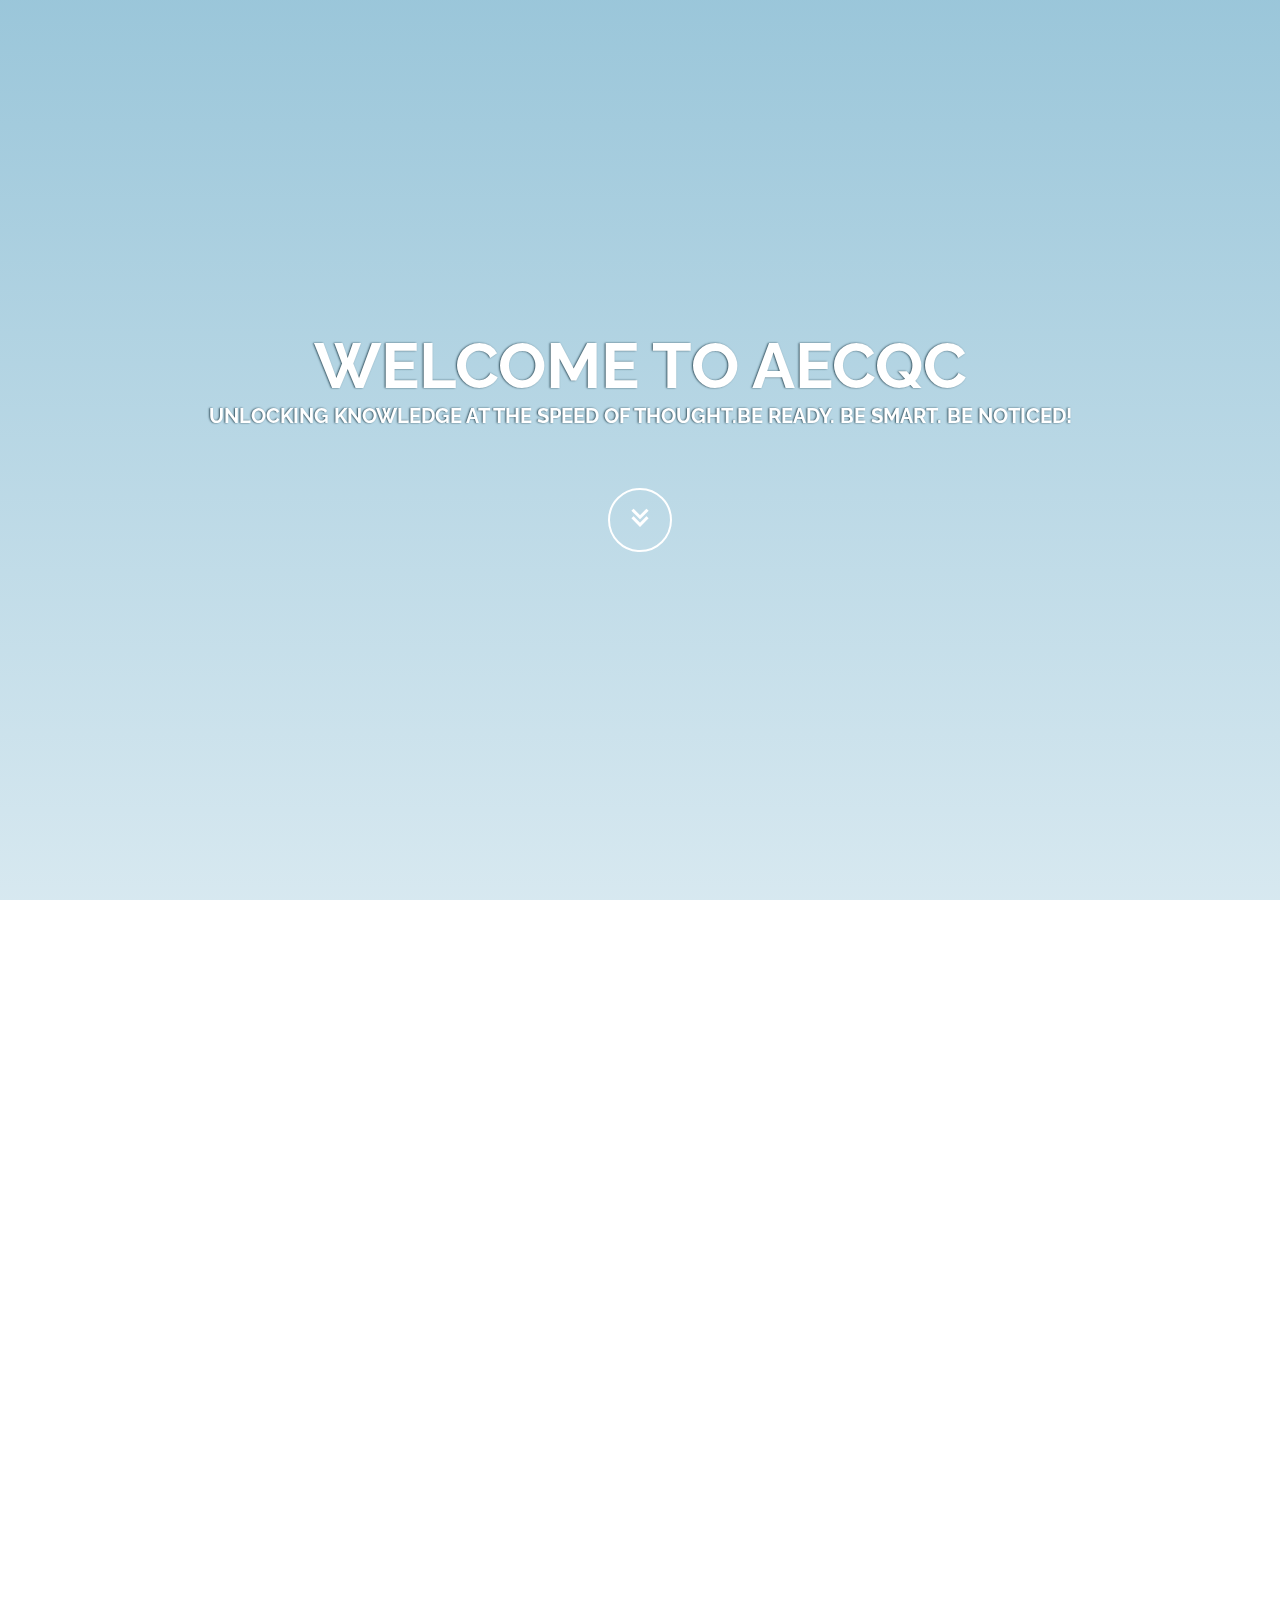
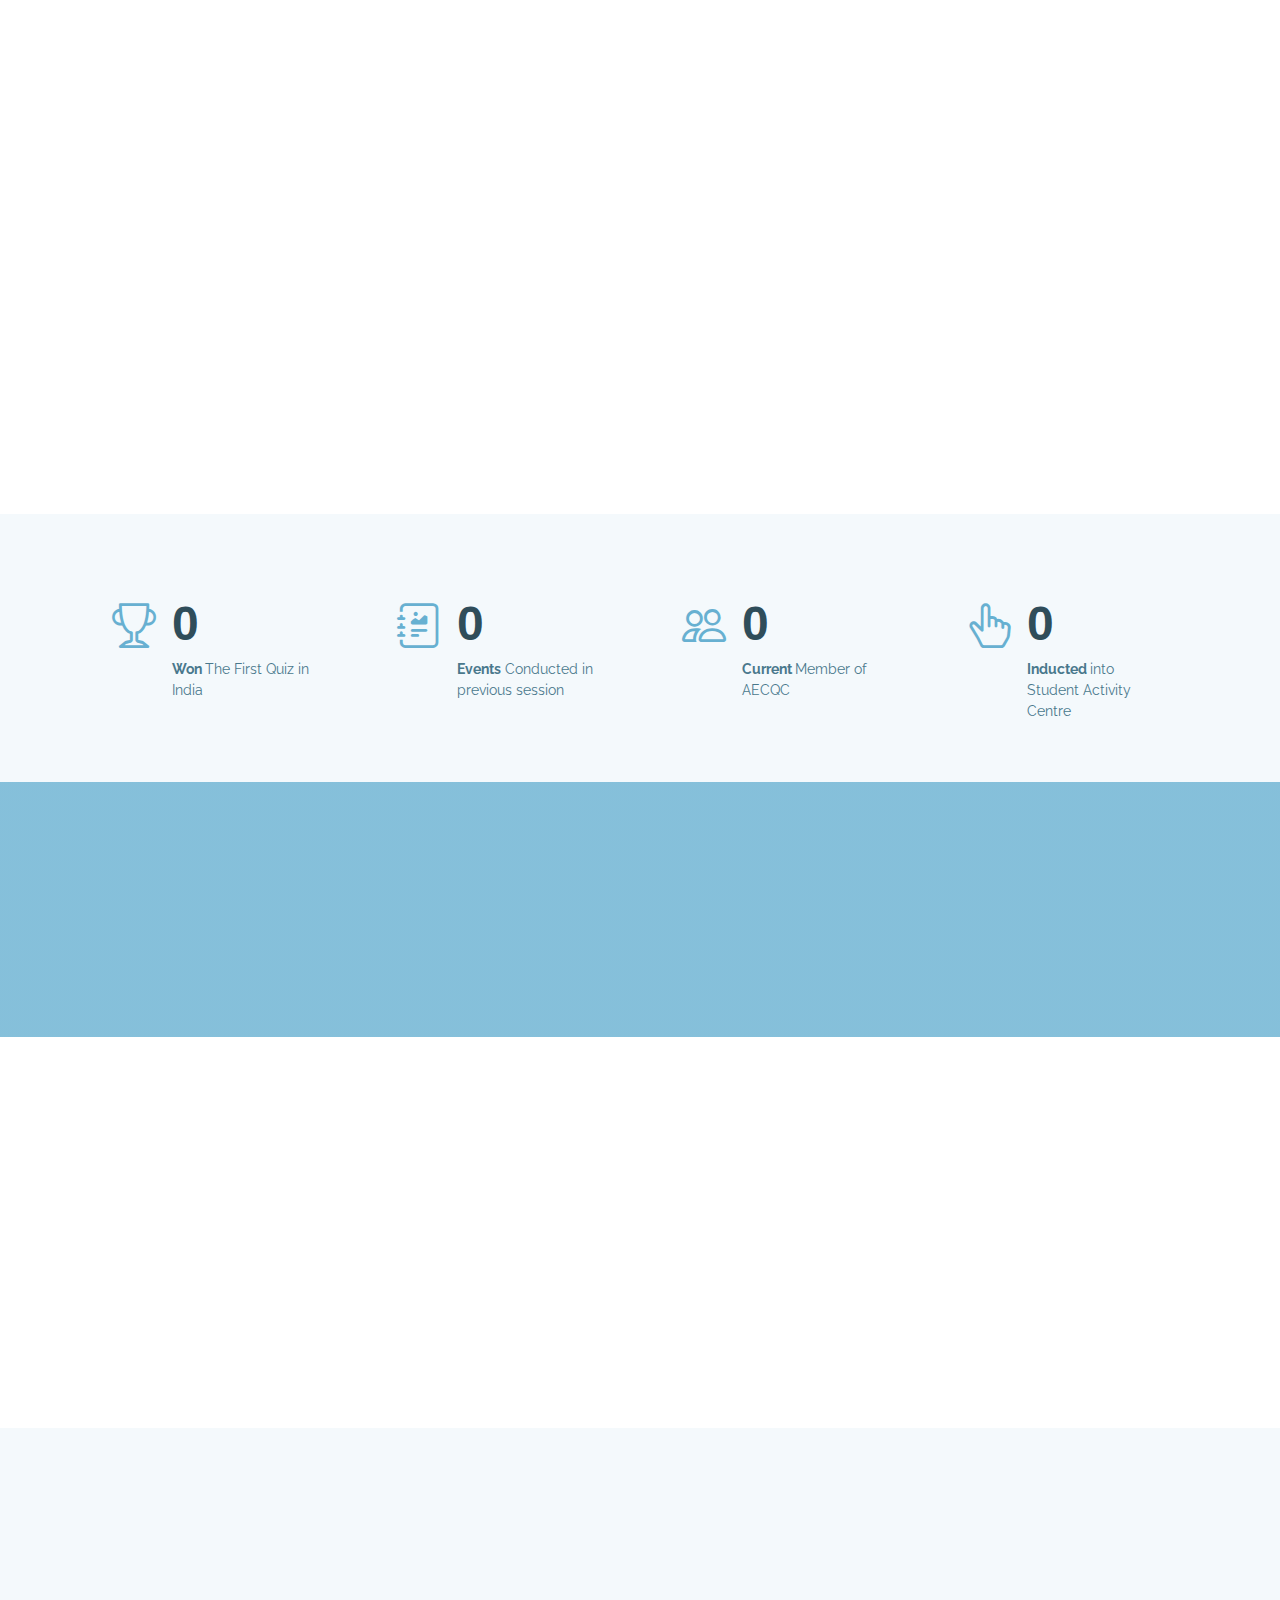
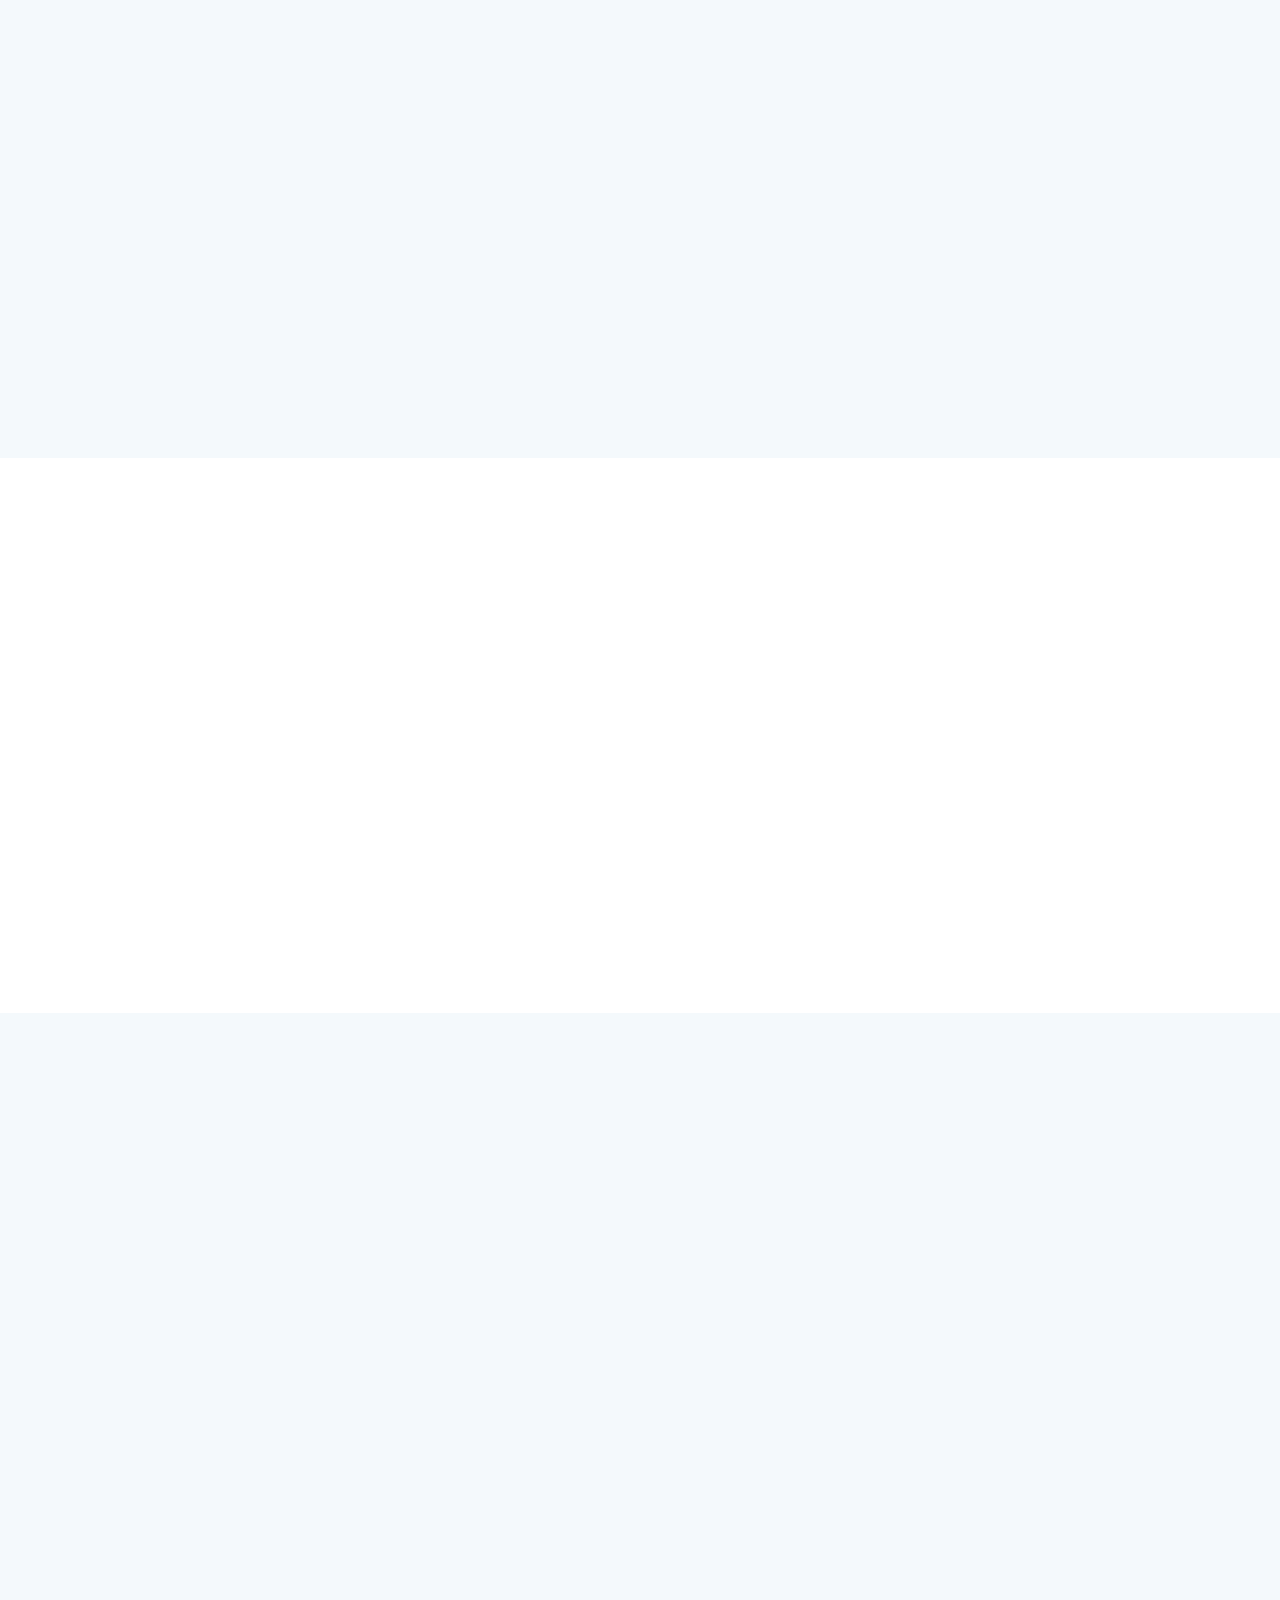
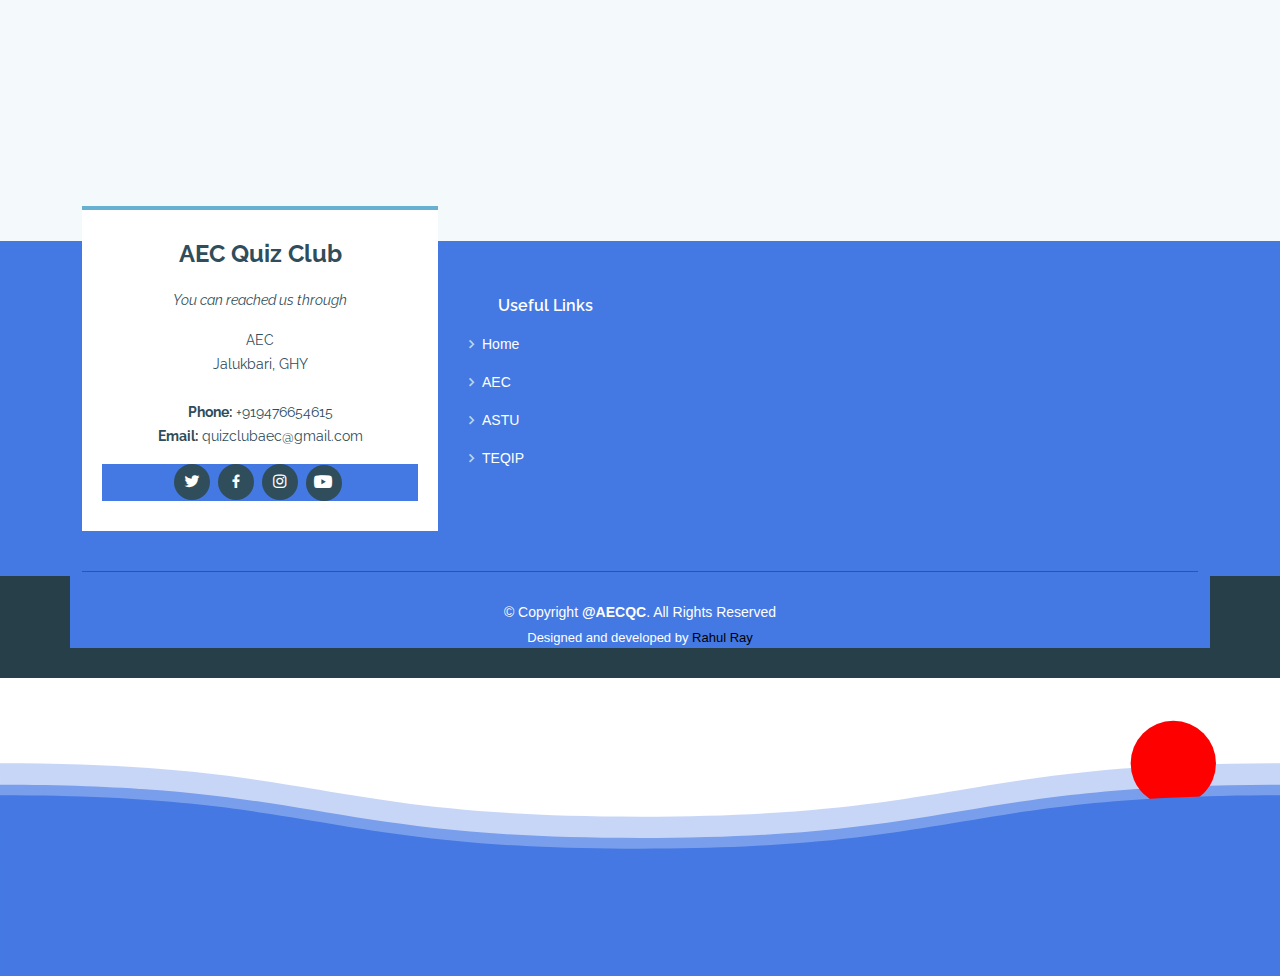
==== index.html @ 5f9b73c8 "Add files via upload" ====
<!DOCTYPE html>
<html lang="en">

<head>
  <meta charset="utf-8">
  <meta content="width=device-width, initial-scale=1.0" name="viewport">

  <title>Home</title>
  <meta content="" name="description">
  <meta content="" name="keywords">

  <!-- Favicons -->
  <link href="assets/img/cta-bg.jpg" rel="icon">
  <link href="assets/img/DJI_0151.80c176fd.jpg" rel="apple-touch-icon">

  <!-- Google Fonts -->
  <link
    href="https://fonts.googleapis.com/css?family=Open+Sans:300,300i,400,400i,600,600i,700,700i|Raleway:300,300i,400,400i,500,500i,600,600i,700,700i|Poppins:300,300i,400,400i,500,500i,600,600i,700,700i"
    rel="stylesheet">

  <!-- Vendor CSS Files -->
  <link href="assets/vendor/aos/aos.css" rel="stylesheet">
  <link href="assets/vendor/bootstrap/css/bootstrap.min.css" rel="stylesheet">
  <link href="assets/vendor/bootstrap-icons/bootstrap-icons.css" rel="stylesheet">
  <link href="assets/vendor/boxicons/css/boxicons.min.css" rel="stylesheet">
  <link href="assets/vendor/glightbox/css/glightbox.min.css" rel="stylesheet">
  <link href="assets/vendor/swiper/swiper-bundle.min.css" rel="stylesheet">

  <!-- Template Main CSS File -->
  <link href="assets/css/style.css" rel="stylesheet">


</head>

<body>

  <!-- ======= Header ======= -->



  <header id="header" class="fixed-top header-transparent">

    <div class="container d-flex align-items-center justify-content-between">




      <div class="logo">

        <!-- Uncomment below if you prefer to use an image logo -->
        <a href="index.html"><img src="assets/img/output-onlinepngtools.png" alt="" class="img-fluid"></a>

      </div>

      <nav id="navbar" class="navbar">
        <ul>
          <li><a class="nav-link scrollto active" href="#hero">Home</a></li>
          <li><a class="nav-link scrollto" href="#about">About Us</a></li>
          <li><a class="nav-link scrollto" href="#services">Upcoming</a></li>
          <li><a class="nav-link scrollto" href="#portfolio">Events</a></li>
          <li><a class="nav-link scrollto" href="#testimonials">Testimonials</a></li>
          <li><a class="nav-link scrollto" href="#team">Team</a></li>
          <li class="dropdown"><a href="#"><span>Drop Down</span> <i class="bi bi-chevron-down"></i></a>
            <ul>
              <li><a href="Joinus.html">Join Us</a></li>

              <li><a href="gallery.html">Gallery</a></li>
              <li><a href="#">Presideny's Area</a></li>
              <li><a href="about.html">Our History</a></li>

            </ul>
          </li>
          <li><a class="nav-link scrollto" href="#contact">Contact</a></li>
        </ul>
        <i class="bi bi-list mobile-nav-toggle"></i>
      </nav><!-- .navbar -->

    </div>



  </header><!-- End Header -->


  <!-- ======= Hero Section ======= -->
  <section id="hero">

    <div class="hero-container" data-aos="fade-up">
      <h1>Welcome to AECQC</h1>
      <h2>Unlocking knowledge at the speed of thought.Be ready. Be smart. Be noticed!</h2>
      <a href="#about" class="btn-get-started scrollto"><i class="bx bx-chevrons-down"></i></a>
    </div>
  </section><!-- End Hero -->

  <main id="main">

    <!-- ======= About Section ======= -->
    <section id="about" class="about">
      <div class="container">

        <div class="row no-gutters">
          <div class="content col-xl-5 d-flex align-items-stretch" data-aos="fade-up">
            <div class="content">
              <h3>Who Are We?</h3>
              <p>
                Quizzing is an art and a test of the intellect. The Quiz club of the college aims at identifying
                students with quizzing talent and creating opportunities for them to sharpen their quizzing skills. Quiz
                Club is a unique and exciting way to motivate, inspire, encourage and reward children in their quest for
                knowledge and provide them with the opportunity to celebrate their achievements as part of a high
                profile, national competition. The main objective of quiz club is to popularize quizzing activities
                among students and to encourage them to take part in all competitive examination at state and central
                level. To instill our students the values of knowledge, wisdom and compassion to make them smart
                citizens.
              </p>
              <a href="aboutus.html" class="about-btn">About us <i class="bx bx-chevron-right"></i></a>
            </div>
          </div>
          <div class="col-xl-7 d-flex align-items-stretch">
            <div class="icon-boxes d-flex flex-column justify-content-center">
              <div class="row">
                <div class="col-md-6 icon-box" data-aos="fade-up" data-aos-delay="100">
                  <i class="bx bx-receipt"></i>
                  <h4>
                    From The President's Desk</h4>
                  <p>It is indeed a historic moment for AEC Quiz Club, one of the most vibrant quizzing societies of
                    North-East as it finds a proper place in the digital world in the form of this website. Throughout
                    the years, AECQC incessantly strived and laboured to uphold and promote the culture of quizzing and
                    also improving the standard of quizzing in this quest. The memories of AECQC need to be
                    well-documented as it will ensure that the hearts of future AECQC members brim with inspiration and
                    zeal. The stories of our successes - both as organizers and participants will push them to unmatched
                    triumphs and achievements. The creation of this website is a serious effort on the part of the
                    2021-22 Core team to chronicle and preserve the legacy of this illustrious club.</p>
                </div>
                <!---->
                <div class="col-md-6 icon-box" data-aos="fade-up" data-aos-delay="200">
                  <i class="bx bx-cube-alt"></i>
                  <h4>Official</h4>
                  <p>This is the official window of AEC Quiz Club , which represents the quizzing fraternity of Assam
                    Engineering College</p>
                </div>


              </div>
            </div><!-- End .content-->
          </div>
        </div>

      </div>
    </section><!-- End About Section -->

    <!-- ======= Services Section ======= -->
    <section id="services" class="services">
      <div class="container">

        <div class="section-title" data-aos="fade-in" data-aos-delay="100">
          <h2>Upcoming Events</h2>
          <p>Make your memories with us. your vision, our actions</p>
        </div>

        <div class="row">
          <div class="col-md-6 col-lg-3 d-flex align-items-stretch mb-5 mb-lg-0">
            <div class="icon-box" data-aos="fade-up">
              <div class="icon"><i class="bx bxl-dribbble"></i></div>
              <h4 class="title"><a href="">RAHAAT 2.0</a></h4>
              <p class="description"><marquee width="100%" direction="up" height="200px"><img src="./assets/img/Screenshot (144).png " width="240px" alt="" srcset=""> 5000+ DEATHS. 5 LAKHS+ INFECTED. MILLIONS STARVED AND IMPOVERISHED.
                It is evident that the consequences of wretched Covid-19 have been absolutely horrifying in Assam. To
                help the victims of Covid-19- both medical and economic, Assam Engineering College Quiz Club along with
                Help and Heal Foundation and Progotixil presents Rahaat 2.0,</marquee>
                <a href="https://www.instagram.com/p/CSPE2zTqEGx/?utm_medium=copy_link" class="about-btn" style="color: red;">More<i class="bx bx-chevron-right"></i></a>
              </p>
            </div>
          </div>

          <div class="col-md-6 col-lg-3 d-flex align-items-stretch mb-5 mb-lg-0">
            <div class="icon-box" data-aos="fade-up" data-aos-delay="100">
              <div class="icon"><i class="bx bx-file"></i></div>
              <h4 class="title"><a href="">Loading.....</a></h4>
              <p class="description">Coming soon........here is our new event..join us</p>
            </div>
          </div>

          <div class="col-md-6 col-lg-3 d-flex align-items-stretch mb-5 mb-lg-0">
            <div class="icon-box" data-aos="fade-up" data-aos-delay="200">
              <div class="icon"><i class="bx bx-tachometer"></i></div>
              <h4 class="title"><a href="">Loading.....</a></h4>
              <p class="description">Coming soon........here is our new event..join us</p>
            </div>
          </div>

          <div class="col-md-6 col-lg-3 d-flex align-items-stretch mb-5 mb-lg-0">
            <div class="icon-box" data-aos="fade-up" data-aos-delay="300">
              <div class="icon"><i class="bx bx-world"></i></div>
              <h4 class="title"><a href="">Loading.....</a></h4>
              <p class="description">Coming soon........here is our new event..join us</p>
            </div>
          </div>

        </div>

      </div>
    </section><!-- End Services Section -->

    <!-- ======= Counts Section ======= -->
    <section id="counts" class="counts  section-bg">
      <div class="container">

        <div class="row no-gutters">

          <div class="col-lg-3 col-md-6 d-md-flex align-items-md-stretch">
            <div class="count-box">
              <i class="bi bi-trophy"></i></i>
              <span data-purecounter-start="0" data-purecounter-end="1964" data-purecounter-duration="1"
                class="purecounter"></span>
              <p><strong>Won </strong>The First Quiz in India</p>
            </div>
          </div>

          <div class="col-lg-3 col-md-6 d-md-flex align-items-md-stretch">
            <div class="count-box">
              <i class="bi bi-journal-richtext"></i>
              <span data-purecounter-start="0" data-purecounter-end="12" data-purecounter-duration="1"
                class="purecounter"></span>
              <p><strong>Events</strong> Conducted in previous session</p>
            </div>
          </div>

          <div class="col-lg-3 col-md-6 d-md-flex align-items-md-stretch">
            <div class="count-box">
              <i class="bi bi-people"></i>
              <span data-purecounter-start="0" data-purecounter-end="70" data-purecounter-duration="1"
                class="purecounter"></span>
              <p><strong>Current </strong> Member of AECQC</p>
            </div>
          </div>

          <div class="col-lg-3 col-md-6 d-md-flex align-items-md-stretch">
            <div class="count-box">
              <i class="bi bi-hand-index-thumb"></i>

              <span data-purecounter-start="0" data-purecounter-end="2016" data-purecounter-duration="1"
                class="purecounter"></span>
              <p><strong>Inducted </strong> into Student Activity Centre</p>
            </div>
          </div>

        </div>

      </div>
    </section><!-- End Counts Section -->

    <!-- ======= Cta Section ======= -->
    <section id="cta" class="cta">
      <div class="container" data-aos="zoom-in">

        <div class="text-center">
          <h3>Want to be a Member?</h3>
          <p> We want to make sure you join a club that best fits your passion and perspective.</p>
          <a class="cta-btn" href="Joinus.html">Join Us</a>
        </div>

      </div>
    </section><!-- End Cta Section -->

    <!-- ======= Portfolio Section ======= -->
    <section id="portfolio" class="portfolio">
      <div class="container">

        <div class="section-title" data-aos="fade-in" data-aos-delay="100">
          <h2>Events</h2>
          <p>We manage. You celebrate.</p>
        </div>

        <div class="row" data-aos="fade-in">
          <div class="col-lg-12 d-flex justify-content-center">

          </div>
        </div>

        <div class="row portfolio-container" data-aos="fade-up">

          <div class="col-lg-4 col-md-6 portfolio-item filter-app">
            <div class="portfolio-wrap">
              <img src="assets/img/portfolio/events (1).jpeg" class="img-fluid" alt="">
              <div class="portfolio-links">
                <a href="assets/img/portfolio/events (1).jpeg" data-gallery="portfolioGallery"
                  class="portfolio-lightbox"
                  title="An Intra AEC Environment Quiz in collaboration with Energy Club AEC was organised on World Environment Day.
                  Date: 5th June 2021
                  The result of the event were as follows: 1st: Arindam Kashyap Ray 2nd: Jishnu Saikia 3rd: Antariksh Kashyap."><i
                    class="bx bx-plus"></i></a>

              </div>
            </div>
          </div>

          <div class="col-lg-4 col-md-6 portfolio-item filter-web">
            <div class="portfolio-wrap">
              <img src="assets/img/portfolio/events (2).jpeg" class="img-fluid" alt="">
              <div class="portfolio-links">
                <a href="assets/img/portfolio/events (2).jpeg" data-gallery="portfolioGallery"
                  class="portfolio-lightbox"
                  title="An Intra AEC quiz competition was conducted by AEC Alumnus Mr. Kapinjal Choudhury.
                  Date: 22nd May 2021
                  The results of the event were as follows: 1st: Akash Bhagawati, Vivian Das Barman 2nd; Angaraaj Das, Arindam Kashyap Ray 3rd (Joint): Dhritiraj Mishra, Deepjyoti Patowary and Hrideep Ranjan Thakuria, Ankur Kalita"><i
                    class="bx bx-plus"></i></a>

              </div>
            </div>
          </div>

          <div class="col-lg-4 col-md-6 portfolio-item filter-app">
            <div class="portfolio-wrap">
              <img src="assets/img/portfolio/events (3).jpeg" class="img-fluid" alt="">
              <div class="portfolio-links">
                <a href="assets/img/portfolio/events (3).jpeg" data-gallery="portfolioGallery"
                  class="portfolio-lightbox"
                  title="An Intra AEC Quiz for the freshers of the year 2020.
                  Date: 31st October 2020
                  The result of the event were as follows: 1st: Aditya Bikram Parashar 2nd: Bhupali Sharma 3rd (Joint): Shutismita Das and Saumya Shome"><i
                    class="bx bx-plus"></i></a>

              </div>
            </div>
          </div>

          <div class="col-lg-4 col-md-6 portfolio-item filter-card">
            <div class="portfolio-wrap">
              <img src="assets/img/portfolio/events (4).jpeg" class="img-fluid" alt="">
              <div class="portfolio-links">
                <a href="assets/img/portfolio/events (4).jpeg" data-gallery="portfolioGallery"
                  class="portfolio-lightbox"
                  title="After a deadly flood had caused havoc in Assam a nationwide fundraiser National Level Open Quiz was organised by the members of AEC Quiz Club. An amount of INR 8,000 was collected.
                  Date: 21st and 22nd August 2020.
                  The Results of the event were as follows: 1st Jayakanthan Ranganathan of Tamil Nadu 2nd Rahul Tushar Nene of Uttar Pradesh 3rd Kumar Abhijit Singh of Assam."><i
                    class="bx bx-plus"></i></a>

              </div>
            </div>
          </div>

          <div class="col-lg-4 col-md-6 portfolio-item filter-web">
            <div class="portfolio-wrap">
              <img src="assets/img/portfolio/events (5).jpeg" class="img-fluid" alt="">
              <div class="portfolio-links">
                <a href="assets/img/portfolio/events (5).jpeg" data-gallery="portfolioGallery"
                  class="portfolio-lightbox" title="Engineer’s Day Tech Quiz
                  An Intra AEC tech Quiz in collaboration with SAEINDIA Collegiate Club of AEC was organised on the birthday of M. Visvesvaraya which is celebrated as Enginner’s Day in the country was organised.
                  Date: 15th September 2020
                  The Results of the event were as follows:
                  1st Arindam Kashay Ray
                  2nd Prashant Bose
                  3rd Shashank Laskar."><i class="bx bx-plus"></i></a>

              </div>
            </div>
          </div>

          <div class="col-lg-4 col-md-6 portfolio-item filter-app">
            <div class="portfolio-wrap">
              <img src="assets/img/portfolio/events.jpeg" class="img-fluid" alt="">
              <div class="portfolio-links">
                <a href="assets/img/portfolio/events.jpeg" data-gallery="portfolioGallery" class="portfolio-lightbox"
                  title="Intra AEC Quiz Competition
                  An Intra AEC quiz competition was conducted by AEC Alumnus Mr. Dhiman Kakati.
                  Date: 13th June 2021
                  The results of the event were as follows:
                  1st: Arindam Kashyap Ray, Angaraaj Das
                  2nd: Vivian Das Barman, Akash Bhagawati
                  3rd (Joint): Anubhav Dev Sharma, Ripunjoy Borah and
                  Swagatam Bora, Antariksh Kashyap"><i class="bx bx-plus"></i></a>

              </div>
            </div>
          </div>



        </div>

      </div>
    </section><!-- End Portfolio Section -->

    <!-- ======= Testimonials Section ======= -->
    <section id="testimonials" class="testimonials section-bg">
      <div class="container">

        <div class="section-title" data-aos="fade-in" data-aos-delay="100">
          <h2>Testimonials</h2>
          <p>
            AecQuizClub is a place where you can find an amalgamation of learning. I feel great to be a president at
            AecQuizClub
            as it gives great opportunity as well as support from members.
          </p>
        </div>

        <div class="testimonials-slider swiper-container" data-aos="fade-up" data-aos-delay="100">
          <div class="swiper-wrapper">

            <div class="swiper-slide">
              <div class="testimonial-item">
                <p>
                  <i class="bx bxs-quote-alt-left quote-icon-left"></i>
                  Great experience from AecQuizClub. You get a lot of opportunities. Work hard to get it. Be prepared
                  for
                  everything. Maintain your discipline.
                  <i class="bx bxs-quote-alt-right quote-icon-right"></i>
                </p>
                <img src="assets/img/testimonials/testimonials (1).jpeg" class="testimonial-img" alt="">
                <h3>Saul Goodman</h3>
                <h4>President 2020-21</h4>
              </div>
            </div><!-- End testimonial item -->

            <div class="swiper-slide">
              <div class="testimonial-item">
                <p>
                  <i class="bx bxs-quote-alt-left quote-icon-left"></i>
                  My four years with AecQuizClub have been excellent and a memory to cherish for a lifetime. The
                  years spent here have been full of learning opportunities that were full of fun and frolic
                  <i class="bx bxs-quote-alt-right quote-icon-right"></i>
                </p>
                <img src="assets/img/testimonials/testimonials (2).jpeg" class="testimonial-img" alt="">
                <h3>Sara Wilsson</h3>
                <h4>President 2019-2020</h4>
              </div>
            </div><!-- End testimonial item -->

            <div class="swiper-slide">
              <div class="testimonial-item">
                <p>
                  <i class="bx bxs-quote-alt-left quote-icon-left"></i>
                  I thank AecQuizClub & SET faculties for putting in all the efforts to groom us and make us
                  full of knowledgeable. It was a wonderful experience.
                  <i class="bx bxs-quote-alt-right quote-icon-right"></i>
                </p>
                <img src="assets/img/testimonials/testimonials (3).jpeg" class="testimonial-img" alt="">
                <h3>Jay Kishan Toshniwal</h3>
                <h4>President 2018-2019</h4>
              </div>
            </div><!-- End testimonial item -->

            <div class="swiper-slide">
              <div class="testimonial-item">
                <p>
                  <i class="bx bxs-quote-alt-left quote-icon-left"></i>
                  During my stay of four years, I came across various people of different country
                  and culture. I had received a lot of opportunities to groom myself, thanks AecQuizClub.
                  <i class="bx bxs-quote-alt-right quote-icon-right"></i>
                </p>
                <img src="assets/img/testimonials/testimonials (4).jpeg" class="testimonial-img" alt="">
                <h3>Ankur Kalita</h3>
                <h4> President 2017-18</h4>
              </div>
            </div><!-- End testimonial item -->

            <div class="swiper-slide">
              <div class="testimonial-item">
                <p>
                  <i class="bx bxs-quote-alt-left quote-icon-left"></i>
                  My experience with AecQuizClub is great and memorable. The members and coreTeam are really helpful
                  and helped me to improve knowledge and skills.
                  <i class="bx bxs-quote-alt-right quote-icon-right"></i>
                </p>
                <img src="assets/img/testimonials/testimonials (5).jpg" class="testimonial-img" alt="">
                <h3>Sumanta Sarathi Borthakur</h3>
                <h4>President 2016-17</h4>
              </div>
            </div><!-- End testimonial item -->

          </div>
          <div class="swiper-pagination"></div>
        </div>

      </div>
    </section><!-- End Testimonials Section -->

    <!-- ======= Team Section ======= -->
    <section id="team" class="team">
      <div class="container">

        <div class="section-title" data-aos="fade-in" data-aos-delay="100">
          <h2>Meet The Team</h2>
          <p>If you want to go fast, go alone. If you want to go far, go together. Talent wins games, but team work and
            intelligence wins championships..</p>
        </div>

        <div class="row">

          <div class="col-lg-4 col-md-6">
            <div class="member" data-aos="fade-up">
              <div class="pic"><img src="assets/img/team/IMG-20210703-WA0058 (1).jpg" class="img-fluid" alt=""></div>
              <div class="member-info">
                <h4>Arindam Kashyap Ray</h4>
                <span>President</span>
                <div class="social">
                  <a href=""><i class="bi bi-twitter"></i></a>
                  <a href=""><i class="bi bi-facebook"></i></a>
                  <a href=""><i class="bi bi-instagram"></i></a>
                  <a href=""><i class="bi bi-linkedin"></i></a>
                </div>
              </div>
            </div>
          </div>

          <div class="col-lg-4 col-md-6">
            <div class="member" data-aos="fade-up" data-aos-delay="150">
              <div class="pic"><img src="assets/img/team/IMG-20210723-WA0023.jpg" class="img-fluid" alt=""></div>
              <div class="member-info">
                <h4>Nabadip Barman</h4>
                <span>Vice-President</span>
                <div class="social">
                  <a href=""><i class="bi bi-twitter"></i></a>
                  <a href=""><i class="bi bi-facebook"></i></a>
                  <a href=""><i class="bi bi-instagram"></i></a>
                  <a href=""><i class="bi bi-linkedin"></i></a>
                </div>
              </div>
            </div>
          </div>

          <div class="col-lg-4 col-md-6">
            <div class="member" data-aos="fade-up" data-aos-delay="300">
              <div class="pic"><img src="assets/img/team/Untitled design.jpg" class="img-fluid" alt=""></div>
              <div class="member-info">
                <h4>Gyan Kashyap Hazarika</h4>
                <span>Secretary</span>
                <div class="social">
                  <a href=""><i class="bi bi-twitter"></i></a>
                  <a href=""><i class="bi bi-facebook"></i></a>
                  <a href=""><i class="bi bi-instagram"></i></a>
                  <a href=""><i class="bi bi-linkedin"></i></a>
                </div>
              </div>
            </div>
          </div>

          <div class="col-lg-4 col-md-6">
            <div class="member" data-aos="fade-up" data-aos-delay="300">
              <div class="pic"><img
                  src="assets/img/team/Screenshot_2021-07-26-12-48-18-413_com.google.android.apps.docs.jpg"
                  class="img-fluid" alt=""></div>
              <div class="member-info">
                <h4>Tridip Chetry</h4>
                <span>Treasurer</span>
                <div class="social">
                  <a href=""><i class="bi bi-twitter"></i></a>
                  <a href=""><i class="bi bi-facebook"></i></a>
                  <a href=""><i class="bi bi-instagram"></i></a>
                  <a href=""><i class="bi bi-linkedin"></i></a>
                </div>
              </div>
            </div>
          </div>
          <div class="col-lg-4 col-md-6">
            <div class="member" data-aos="fade-up" data-aos-delay="300">
              <div class="pic"><img src="assets/img/team/IMG-20210725-WA0027.jpg" class="img-fluid" alt=""></div>
              <div class="member-info">
                <h4>Angaraaj Das</h4>
                <span>Senior Club Co-ordinator</span>
                <div class="social">
                  <a href=""><i class="bi bi-twitter"></i></a>
                  <a href=""><i class="bi bi-facebook"></i></a>
                  <a href=""><i class="bi bi-instagram"></i></a>
                  <a href=""><i class="bi bi-linkedin"></i></a>
                </div>
              </div>
            </div>
          </div>

          <div class="col-lg-4 col-md-6">
            <div class="member" data-aos="fade-up" data-aos-delay="300">
              <div class="pic"><img src="assets/img/team/aditya.jpg" class="img-fluid" alt=""></div>
              <div class="member-info">
                <h4>Aditya Kashyap Parashar</h4>
                <span>Junior club co-ordinator</span>
                <div class="social">
                  <a href=""><i class="bi bi-twitter"></i></a>
                  <a href=""><i class="bi bi-facebook"></i></a>
                  <a href=""><i class="bi bi-instagram"></i></a>
                  <a href=""><i class="bi bi-linkedin"></i></a>
                </div>
              </div>
            </div>
          </div>

          <div class="col-lg-4 col-md-6">
            <div class="member" data-aos="fade-up" data-aos-delay="300">
              <div class="pic"><img src="assets/img/team/IMG20210723171427-01.jpg" class="img-fluid" alt=""></div>
              <div class="member-info">
                <h4>Partha Protim Lahkar</h4>
                <span>Junior Club Co-ordinator</span>
                <div class="social">
                  <a href=""><i class="bi bi-twitter"></i></a>
                  <a href=""><i class="bi bi-facebook"></i></a>
                  <a href=""><i class="bi bi-instagram"></i></a>
                  <a href=""><i class="bi bi-linkedin"></i></a>
                </div>
              </div>
            </div>
          </div>

          <div class="col-lg-4 col-md-6">
            <div class="member" data-aos="fade-up" data-aos-delay="300">
              <div class="pic"><img src="assets/img/team/Screenshot (101).png" class="img-fluid" alt=""></div>
              <div class="member-info">
                <h4>Rahul Ray</h4>
                <span>Technical Head</span>
                <div class="social">
                  <a href=""><i class="bi bi-twitter"></i></a>
                  <a href=""><i class="bi bi-facebook"></i></a>
                  <a href=""><i class="bi bi-instagram"></i></a>
                  <a href=""><i class="bi bi-linkedin"></i></a>
                </div>
              </div>
            </div>
          </div>
        </div>

      </div>
    </section><!-- End Team Section -->

    <!-- ======= Contact Section ======= -->
    <section id="contact" class="contact section-bg">
      <div class="container" data-aos="fade-up">

        <div class="section-title">
          <h2>Contact</h2>
          <p> For all enquiries, please email us using the form below.</p>
        </div>

        <div class="row">
          <div class="col-lg-6">
            <div class="info-box mb-4">
              <i class="bx bx-map"></i>
              <h3>Our Address</h3>
              <p>AEC Jalukbari,Ghy</p>
            </div>
          </div>

          <div class="col-lg-3 col-md-6">
            <div class="info-box  mb-4">
              <i class="bx bx-envelope"></i>
              <h3>Email Us</h3>
              <p>quizclubaec@gmail.com</p>
            </div>
          </div>

          <div class="col-lg-3 col-md-6">
            <div class="info-box  mb-4">
              <i class="bx bx-phone-call"></i>
              <h3>Call Us</h3>
              <p>+91 9476654615</p>
            </div>
          </div>

        </div>

        <div class="row">

          <div class="col-lg-6 ">
            <iframe
              src="https://www.google.com/maps/embed?pb=!1m18!1m12!1m3!1d3581.6571970301047!2d91.6575136148659!3d26.142717983465218!2m3!1f0!2f0!3f0!3m2!1i1024!2i768!4f13.1!3m3!1m2!1s0x375a44bc38051d29%3A0x2b37c226f819eccc!2sAssam%20Engineering%20College!5e0!3m2!1sen!2sin!4v1628212757374!5m2!1sen!2sin"
              width="600" height="370" style="border:0;" allowfullscreen="" loading="lazy"></iframe>
          </div>

          <div class="col-lg-6">
            <form action="https://formspree.io/f/xeqvrwzp" method="POST" class="php-email-form">
              <div class="row">
                <div class="col-md-6 form-group">
                  <input type="text" name="name" class="form-control" id="name" placeholder="Your Name" required>
                </div>
                <div class="col-md-6 form-group mt-3 mt-md-0">
                  <input type="email" class="form-control" name="_replyto" id="email" placeholder="Your Email" required>
                </div>
              </div>
              <div class="form-group mt-3">
                <input type="text" class="form-control" name="sub" id="subject" placeholder="Subject" required>
              </div>
              <div class="form-group mt-3">
                <textarea class="form-control" name="message" rows="5" placeholder="Message" required></textarea>
              </div>
              <div class="my-3">
                <div class="loading">Sending</div>
                <div class="error-message"> </div>
                <div class="sent-message">Your message has been sent. Thank you!</div>
              </div>
              <div class="text-center"><button type="submit">Send Message</button></div>
            </form>
          </div>

        </div>

      </div>
    </section><!-- End Contact Section -->

  </main><!-- End #main -->

  <!-- ======= Footer ======= -->
  <footer id="footer">
    <div class="footer-top">
      <div class="container">
        <div class="row">

          <div class="col-lg-4 col-md-6">
            <div class="footer-info">
              <h3>AEC Quiz Club</h3>
              <p class="pb-3"><em>You can reached us through</em></p>
              <p>
                AEC <br>
                Jalukbari, GHY<br><br>
                <strong>Phone:</strong> +919476654615 <br>
                <strong>Email:</strong> quizclubaec@gmail.com<br>
              </p>
              <div class="social-links mt-3">
                <a href="https://twitter.com/QuizAec" class="twitter"><i class="bx bxl-twitter"></i></a>
                <a href="https://www.facebook.com/quizclubAEC" class="facebook"><i class="bx bxl-facebook"></i></a>
                <a href="https://www.instagram.com/quizclubaec/" class="instagram"><i class="bx bxl-instagram"></i></a>
                <a href="https://www.youtube.com/channel/UCu-KDjZuRUHYOQ3FJuX-GIQ" class="linkedin"><i
                    class="bi bi-youtube"></i></a>
              </div>
            </div>
          </div>

          <div class="col-lg-2 col-md-6 footer-links">
            <h4>Useful Links</h4>
            <ul>
              <li><i class="bx bx-chevron-right"></i> <a href="#hero">Home</a></li>
              <li><i class="bx bx-chevron-right"></i> <a href="https://www.aec.ac.in/">AEC</a></li>
              <li><i class="bx bx-chevron-right"></i> <a href="https://astu.ac.in/">ASTU</a></li>

              <li><i class="bx bx-chevron-right"></i> <a href="https://www.aec.ac.in/project/teqip/home">TEQIP</a></li>
            </ul>
          </div>




        </div>
      </div>
    </div>

    <div class="container">
      <div class="copyright">
        &copy; Copyright <strong><span>@AECQC</span></strong>. All Rights Reserved
      </div>
      <div class="credits">
        <!-- All the links in the footer should remain intact. -->
        <!-- You can delete the links only if you purchased the pro version. -->
        <!-- Licensing information: https://bootstrapmade.com/license/ -->
        <!-- Purchase the pro version with working PHP/AJAX contact form: https://bootstrapmade.com/squadfree-free-bootstrap-template-creative/ -->
        Designed and developed by <a href="#" style="color: black;">Rahul Ray</a>
      </div>
    </div>
  </footer><!-- End Footer -->

  <a href="#" class="back-to-top d-flex align-items-center justify-content-center"><i
      class="bi bi-arrow-up-short"></i></a>

  <!-- Vendor JS Files -->
  <script src="assets/vendor/aos/aos.js"></script>
  <script src="assets/vendor/bootstrap/js/bootstrap.bundle.min.js"></script>
  <script src="assets/vendor/glightbox/js/glightbox.min.js"></script>
  <script src="assets/vendor/isotope-layout/isotope.pkgd.min.js"></script>

  <script src="assets/vendor/purecounter/purecounter.js"></script>
  <script src="assets/vendor/swiper/swiper-bundle.min.js"></script>

  <!-- Template Main JS File -->
  <script src="assets/js/main.js"></script>


  <footer>
    <svg viewBox="0 0 120 28">
      <defs>
        <mask id="xxx">
          <circle cx="7" cy="12" r="40" fill="#fff" />
        </mask>

        <filter id="goo">
          <feGaussianBlur in="SourceGraphic" stdDeviation="2" result="blur" />
          <feColorMatrix in="blur" mode="matrix" values="
               1 0 0 0 0  
               0 1 0 0 0  
               0 0 1 0 0  
               0 0 0 13 -9" result="goo" />
          <feBlend in="SourceGraphic" in2="goo" />
        </filter>
        <path id="wave"
          d="M 0,10 C 30,10 30,15 60,15 90,15 90,10 120,10 150,10 150,15 180,15 210,15 210,10 240,10 v 28 h -240 z" />
      </defs>

      <use id="wave3" class="wave" xlink:href="#wave" x="0" y="-2"></use>
      <use id="wave2" class="wave" xlink:href="#wave" x="0" y="0"></use>

      <g class="topball">
        <circle class="ball" cx="110" cy="8" r="4" stroke="none" stroke-width="0" fill="red" />



      </g>
      <g class="gooeff">
        <circle class="drop drop1" cx="20" cy="2" r="1.8" />
        <circle class="drop drop2" cx="25" cy="2.5" r="1.5" />
        <circle class="drop drop3" cx="16" cy="2.8" r="1.2" />
        <use id="wave1" class="wave" xlink:href="#wave" x="0" y="1" />

        <!-- g mask="url(#xxx)">
        <path   id="wave1"  class="wave" d="M 0,10 C 30,10 30,15 60,15 90,15 90,10 120,10 150,10 150,15 180,15 210,15 210,10 240,10 v 28 h -240 z" />
        </g>
      </g -->

    </svg>

    <div></div>
  </footer>

</body>

</html>
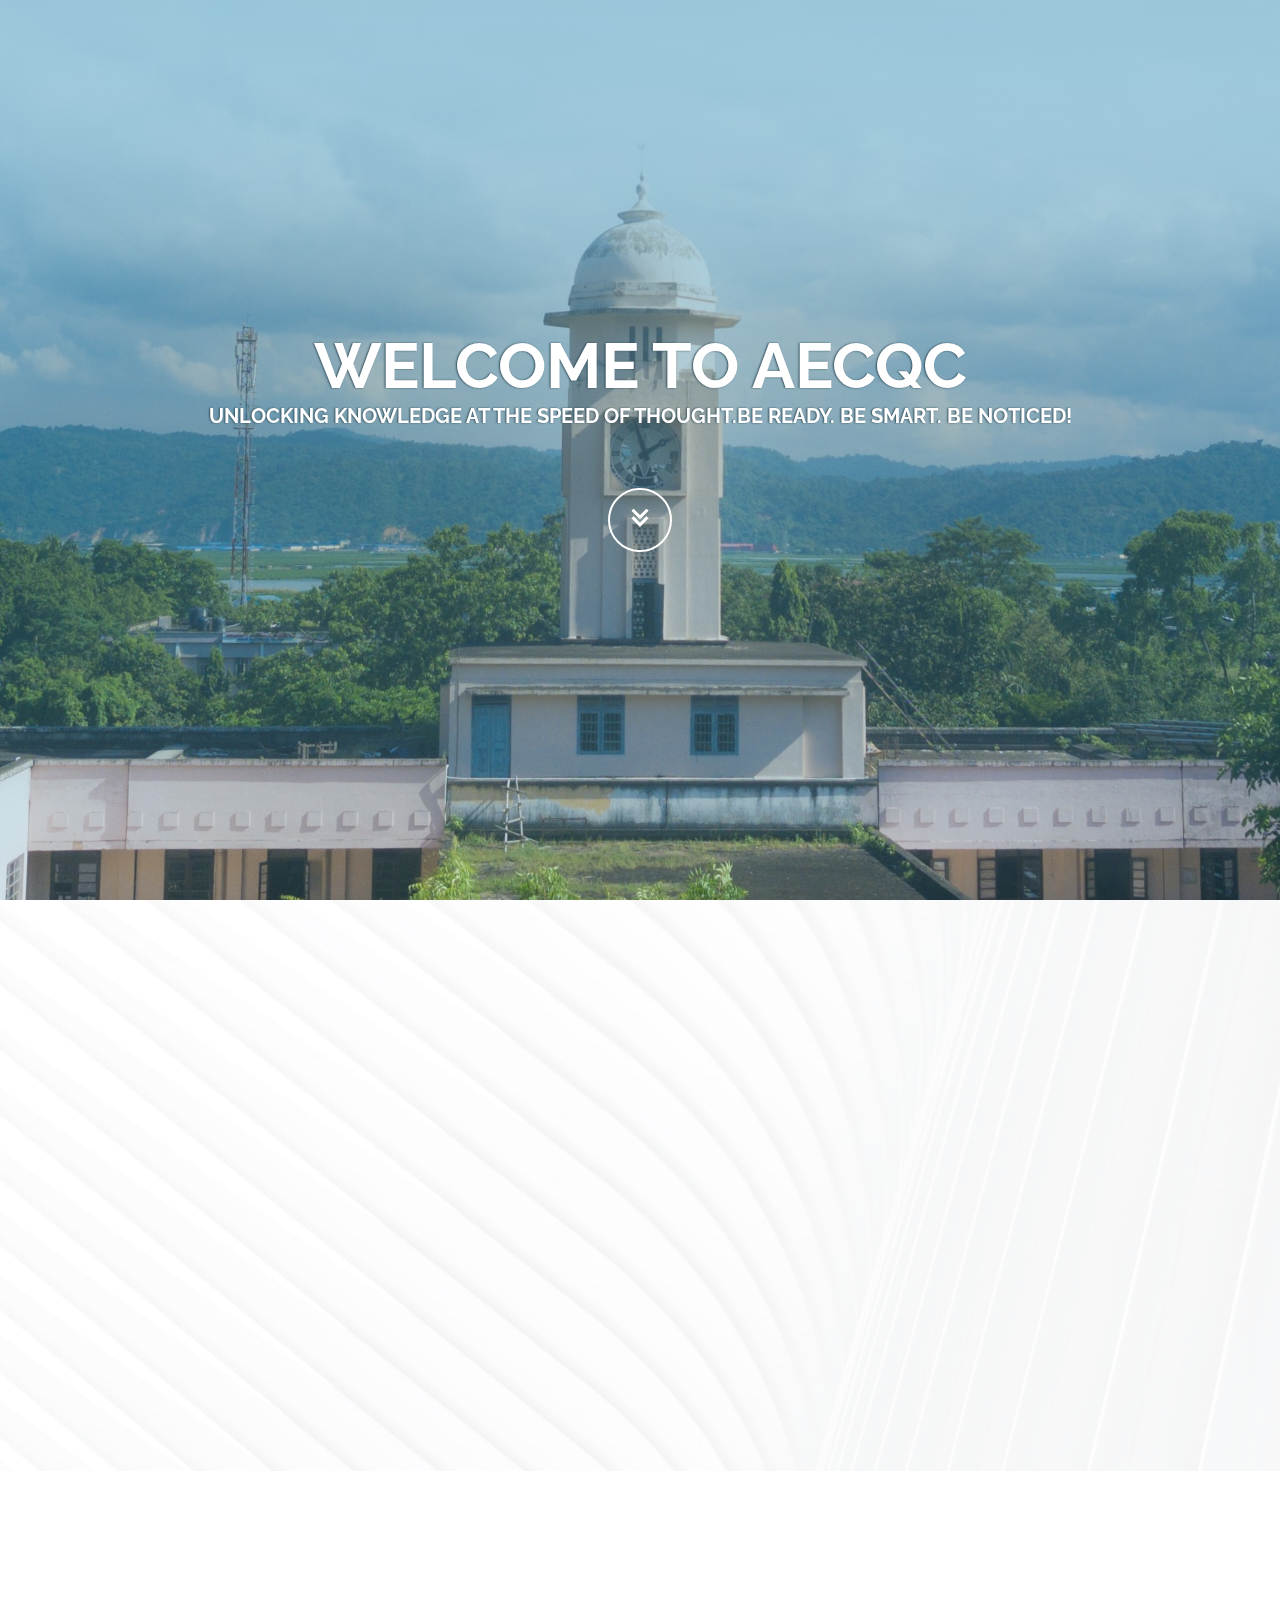
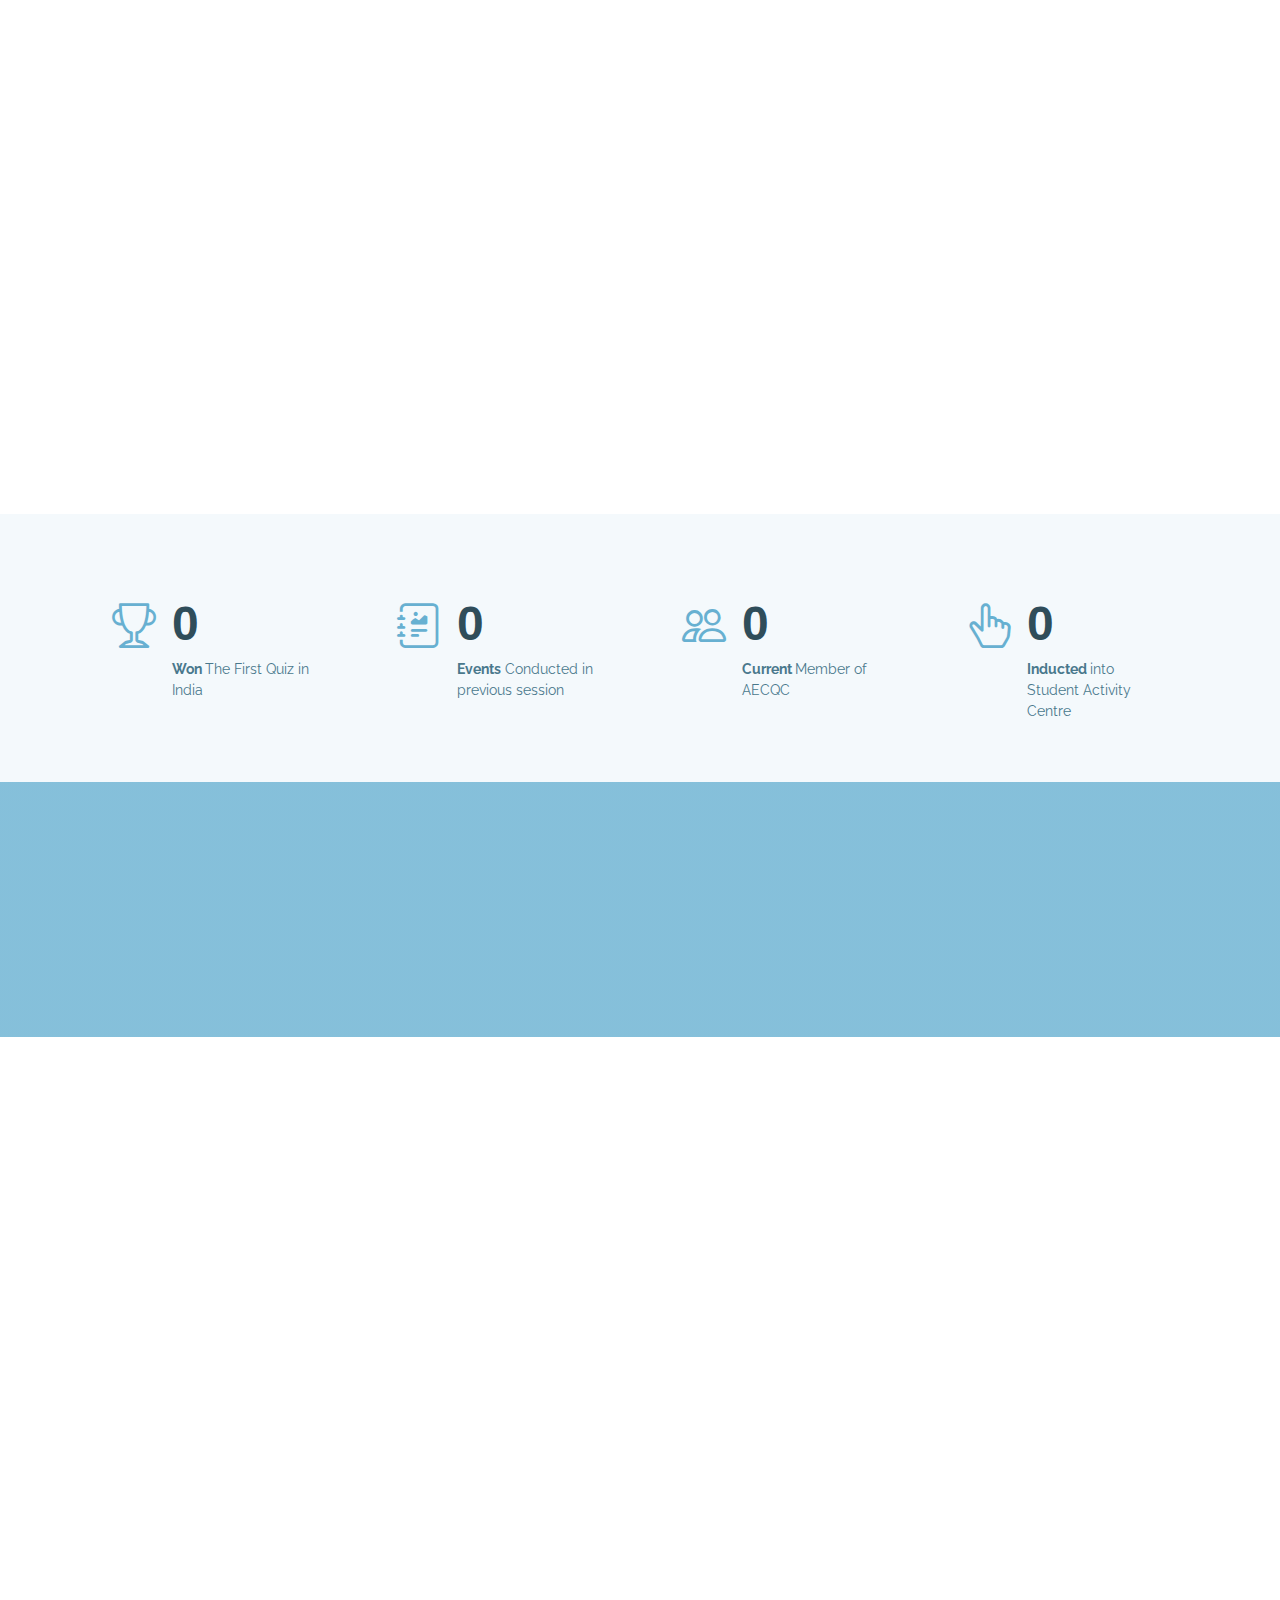
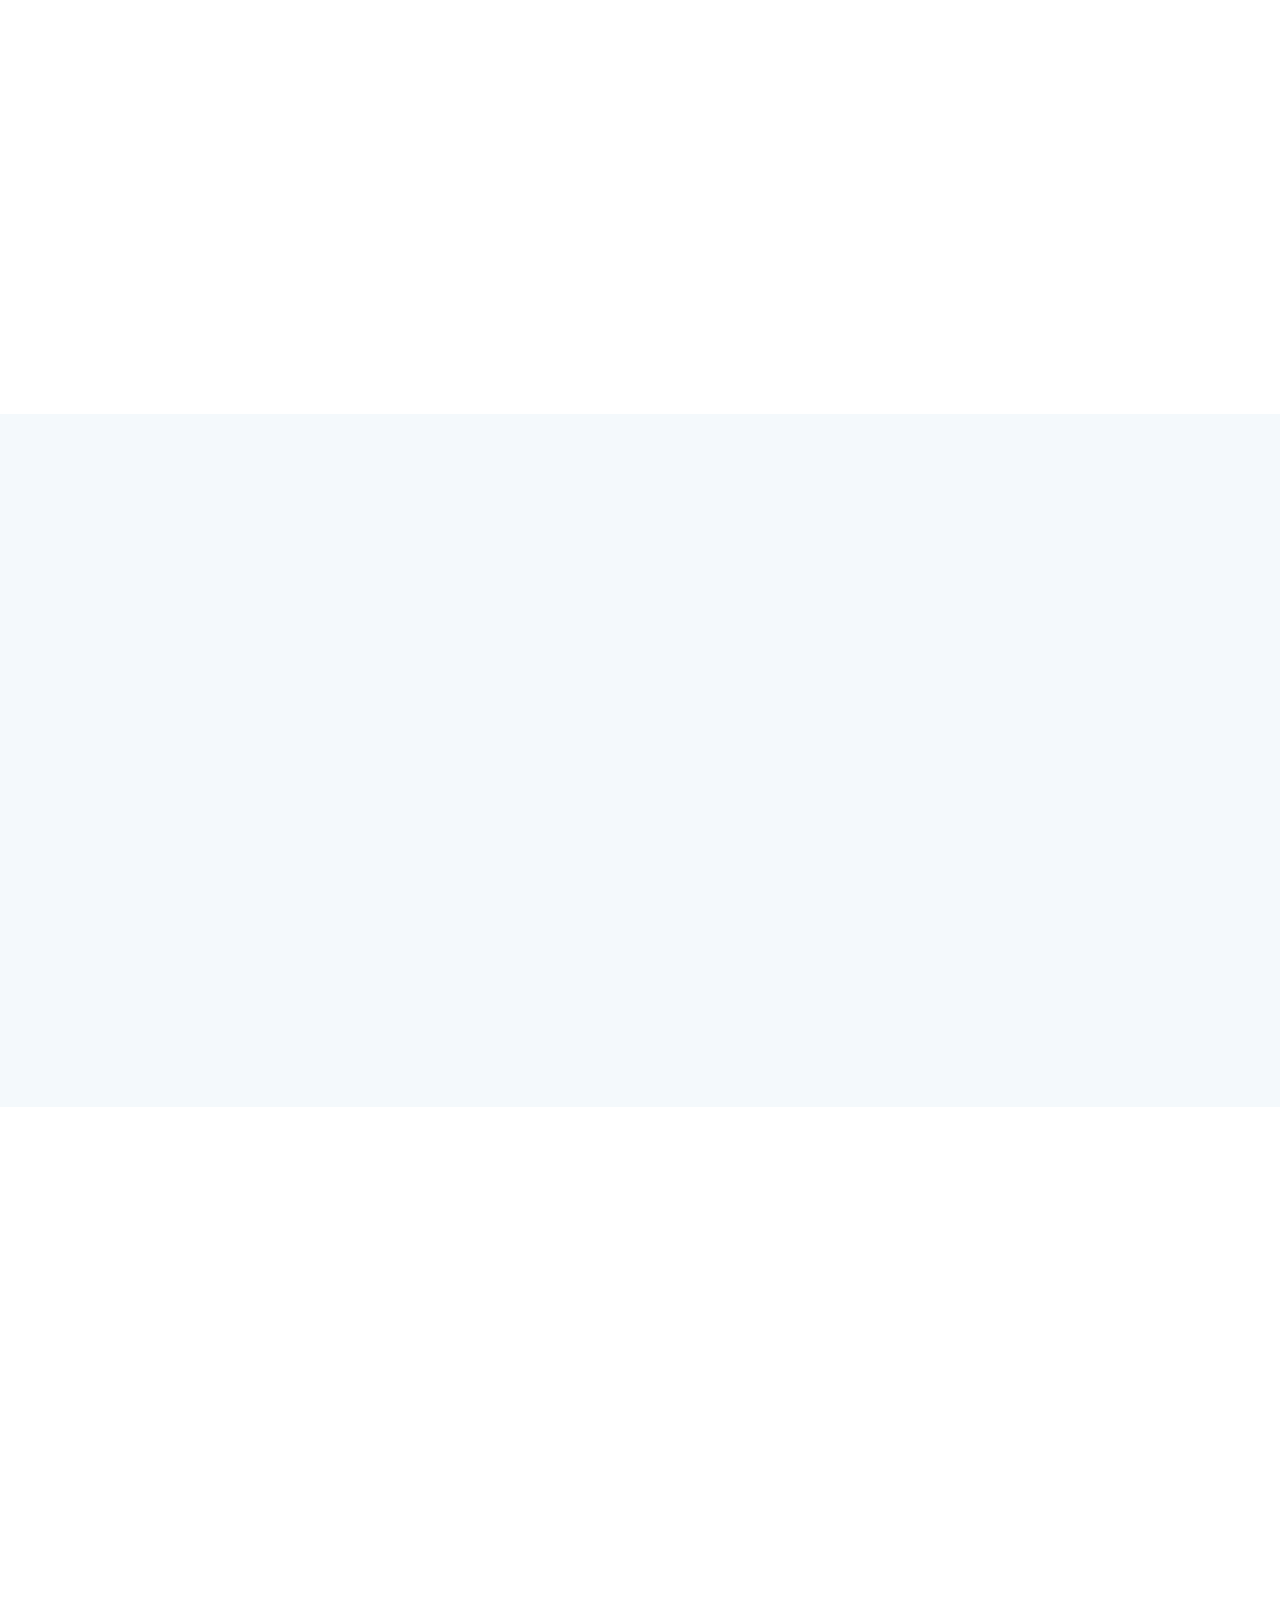
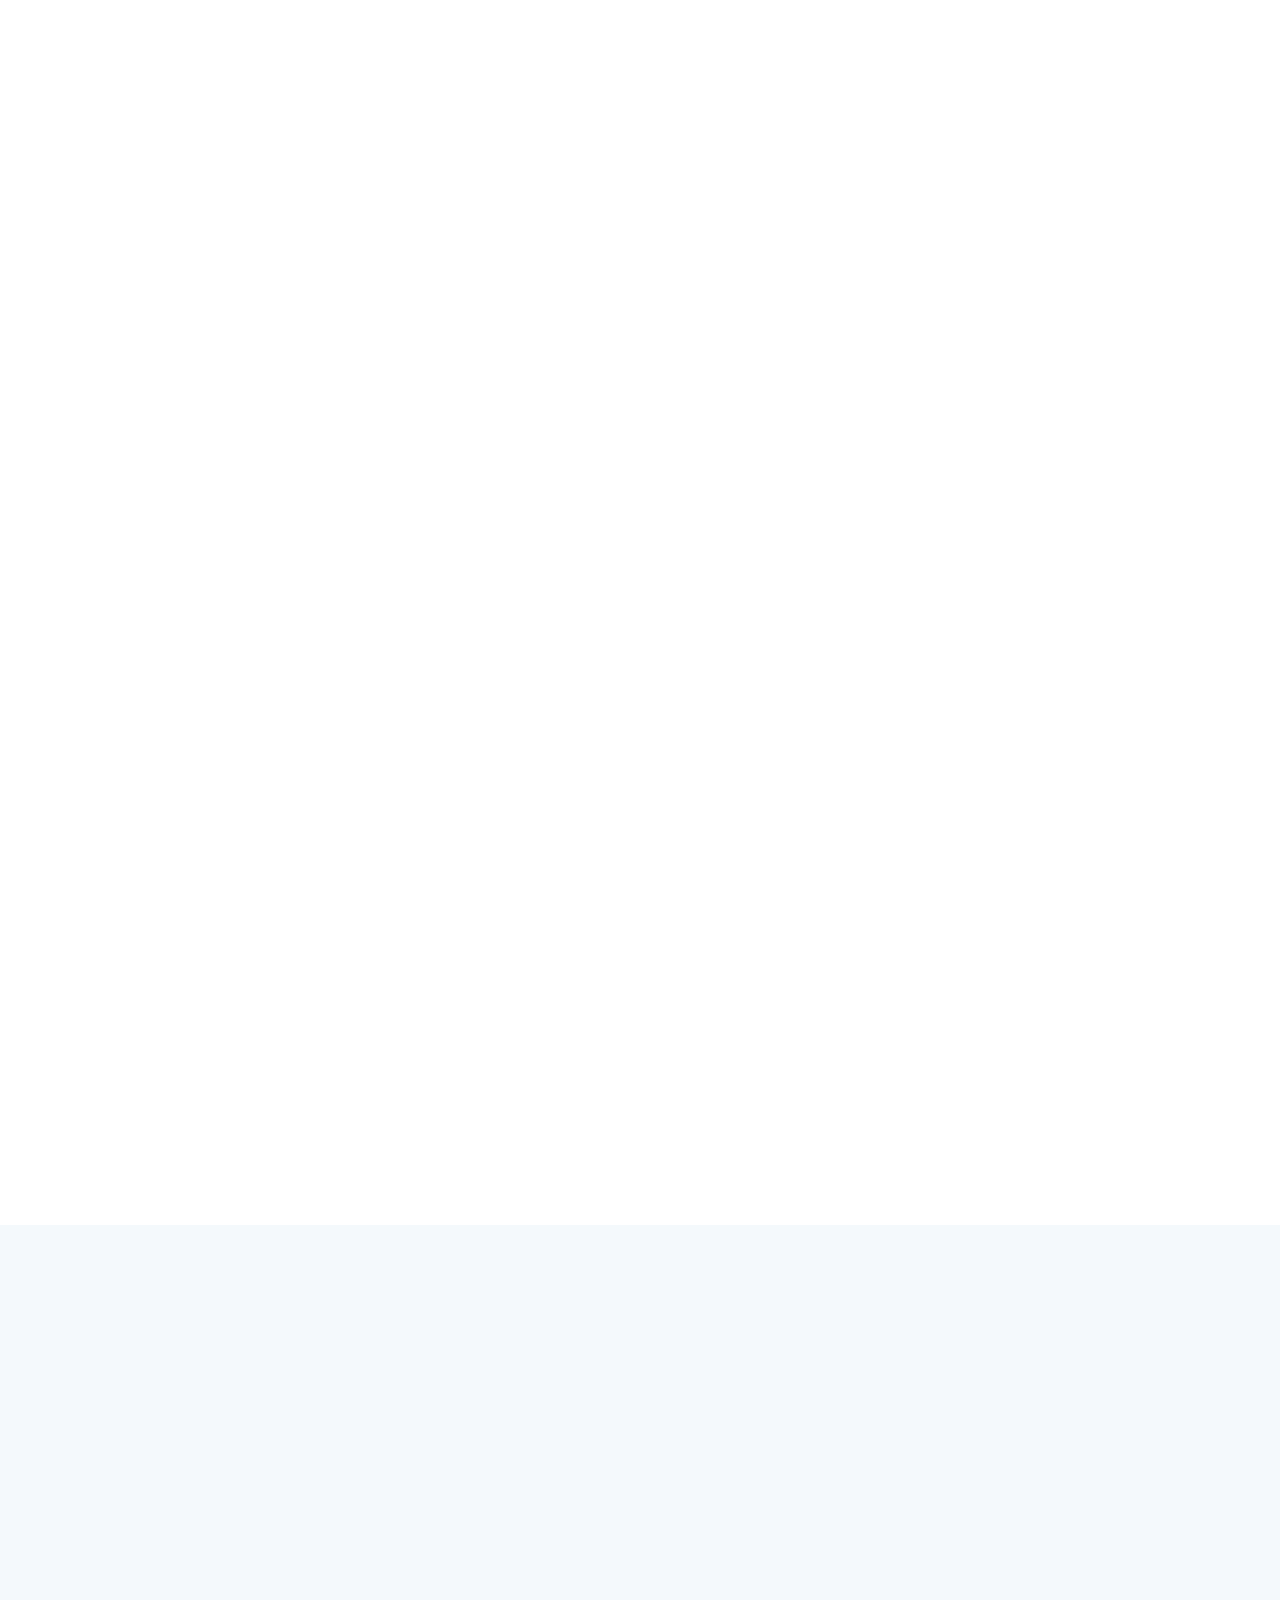
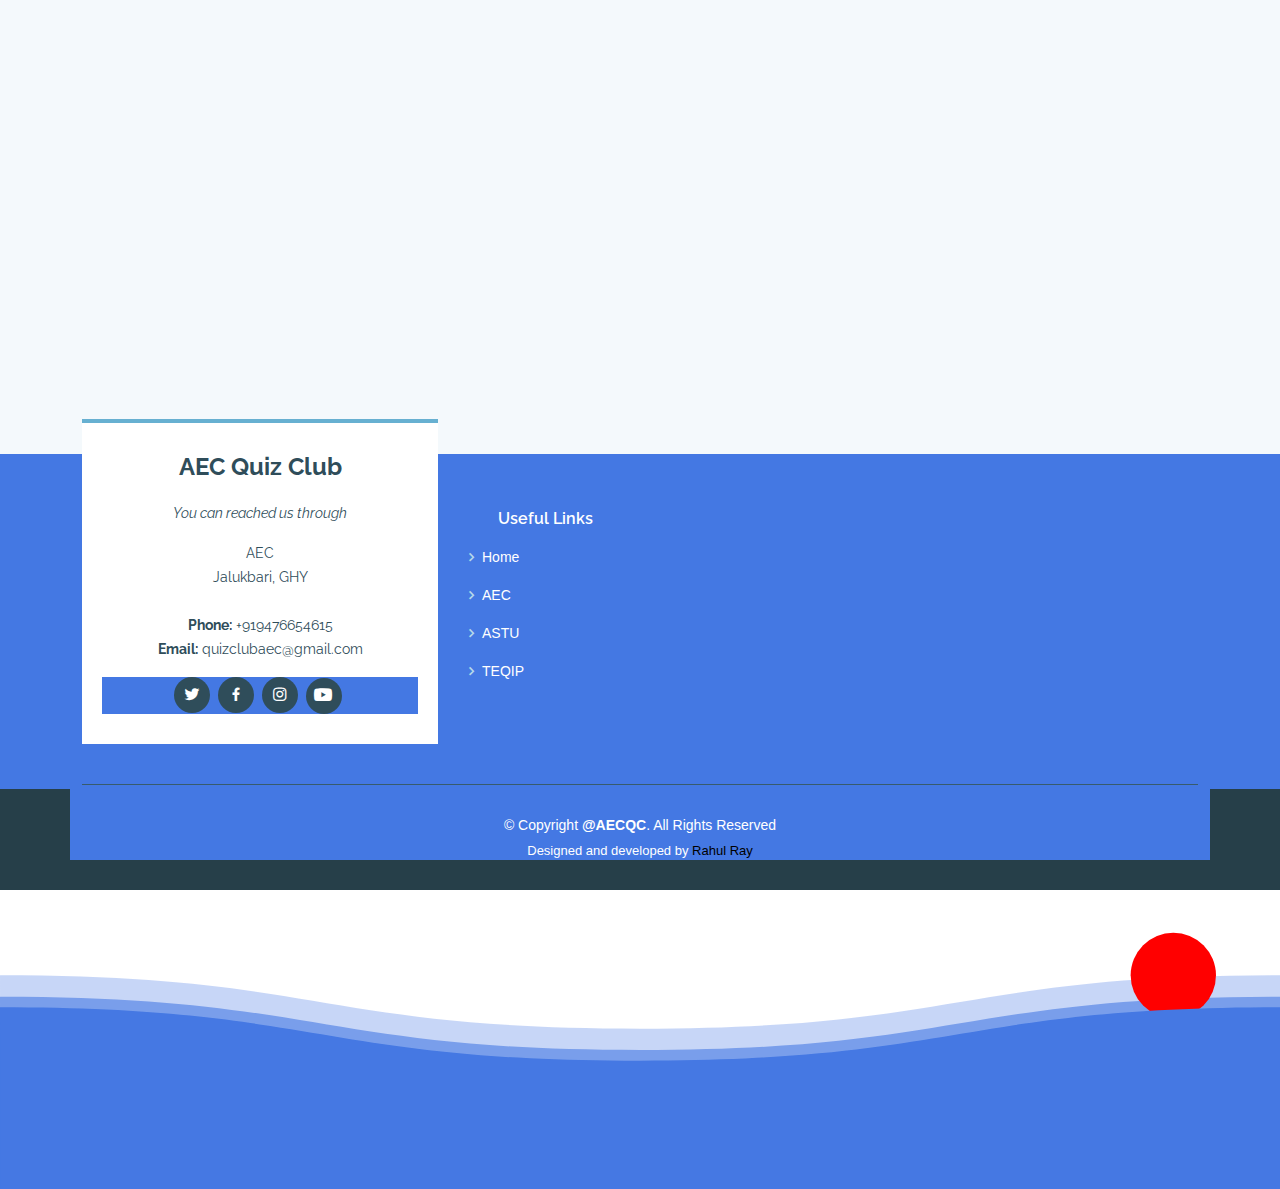
==== commit 2ef13417: "Update index.html" ====
--- a/index.html
+++ b/index.html
@@ -162,7 +162,7 @@
             <div class="icon-box" data-aos="fade-up">
               <div class="icon"><i class="bx bxl-dribbble"></i></div>
               <h4 class="title"><a href="">RAHAAT 2.0</a></h4>
-              <p class="description"><marquee width="100%" direction="up" height="200px"><img src="./assets/img/Screenshot (144).png " width="240px" alt="" srcset=""> 5000+ DEATHS. 5 LAKHS+ INFECTED. MILLIONS STARVED AND IMPOVERISHED.
+              <p class="description"><marquee width="100%" direction="up" height="200px"><img src="./assets/img/Screenshot (144).png " width="270px" alt="" srcset=""> 5000+ DEATHS. 5 LAKHS+ INFECTED. MILLIONS STARVED AND IMPOVERISHED.
                 It is evident that the consequences of wretched Covid-19 have been absolutely horrifying in Assam. To
                 help the victims of Covid-19- both medical and economic, Assam Engineering College Quiz Club along with
                 Help and Heal Foundation and Progotixil presents Rahaat 2.0,</marquee>
@@ -816,4 +816,4 @@
 
 </body>
 
-</html>+</html>
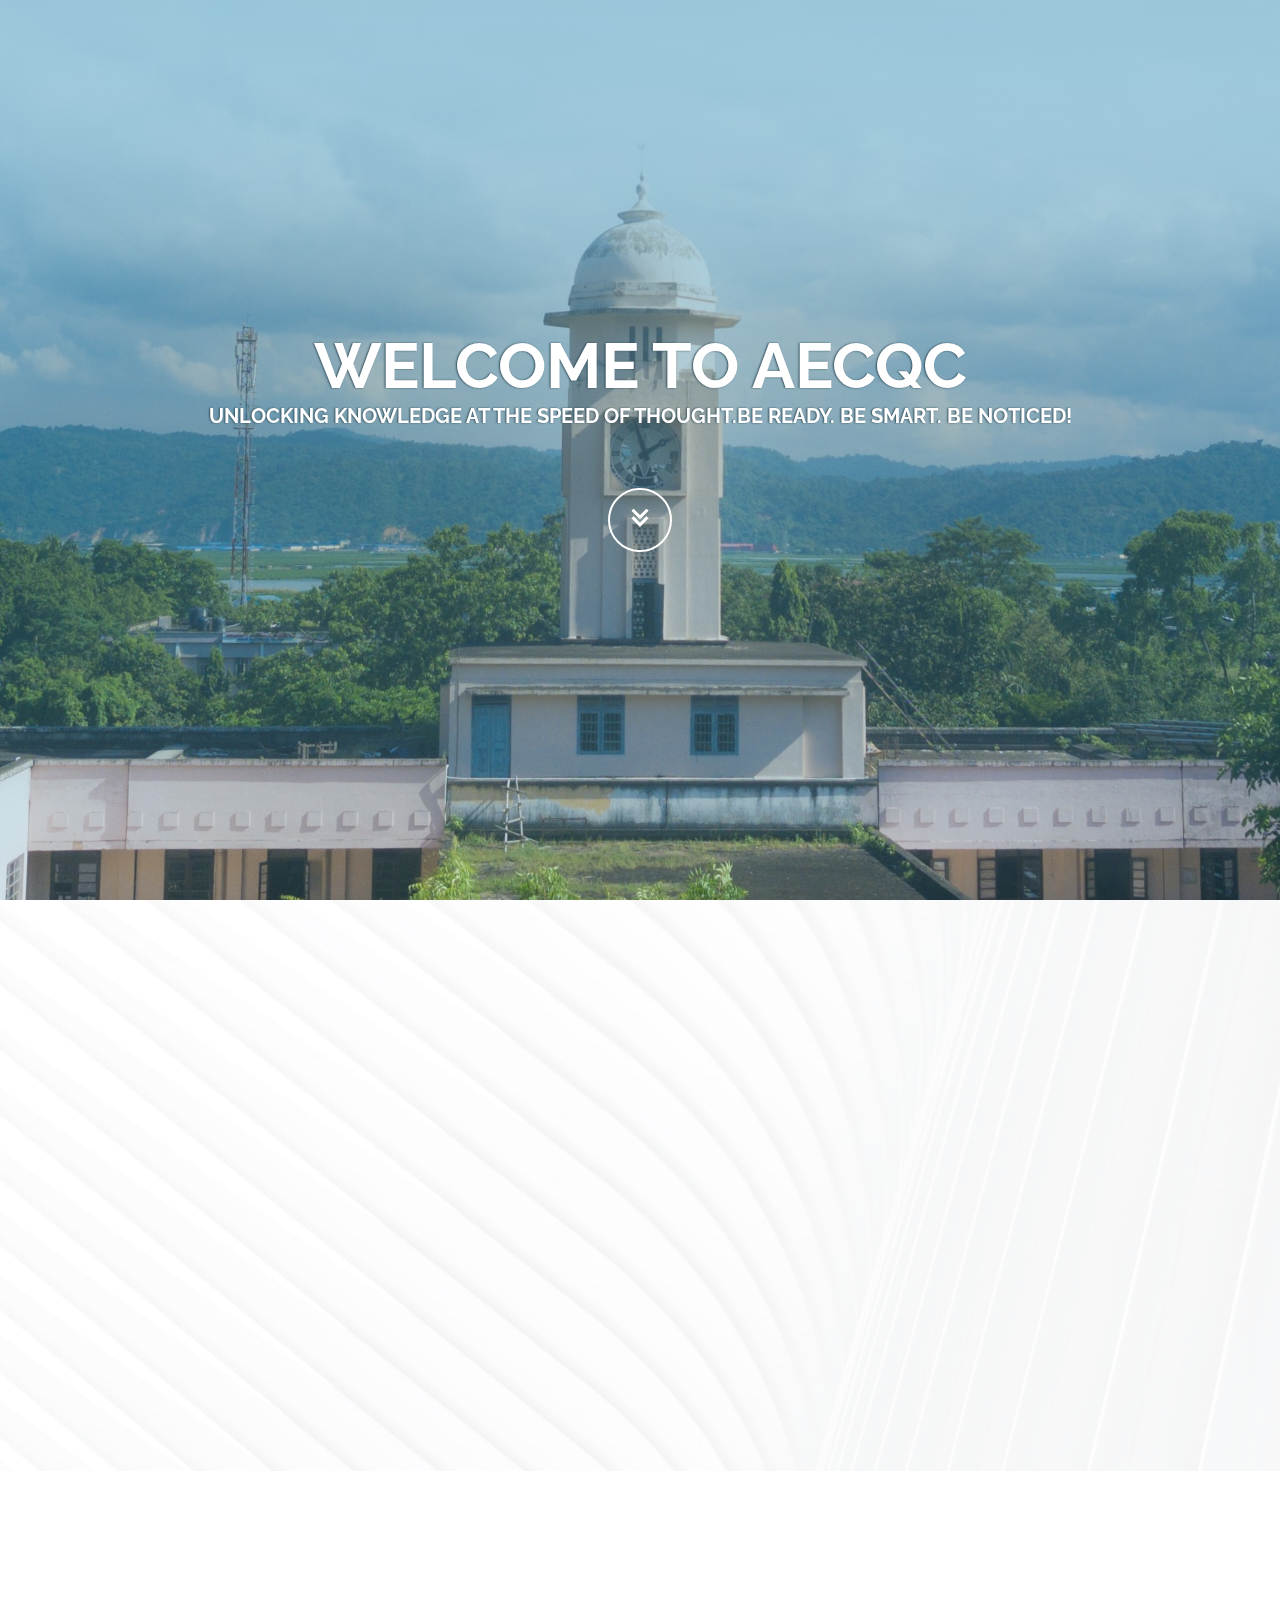
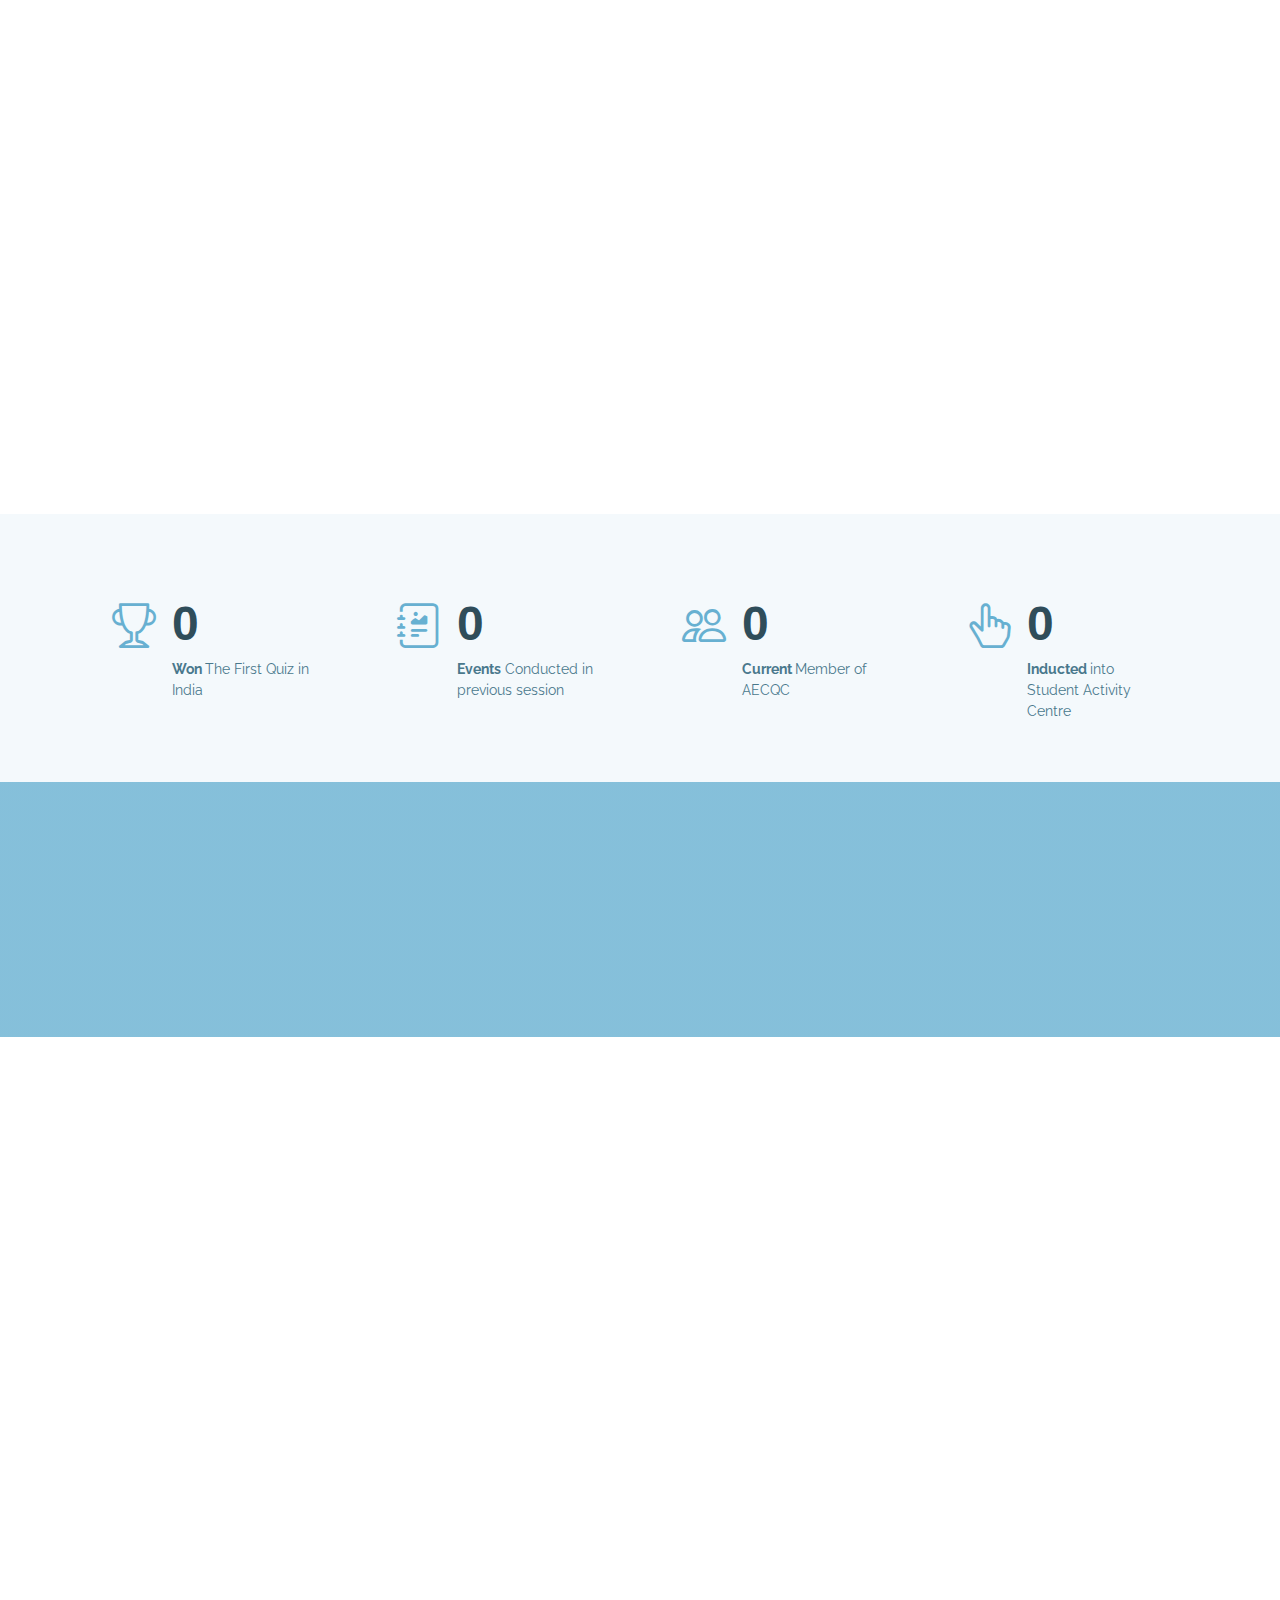
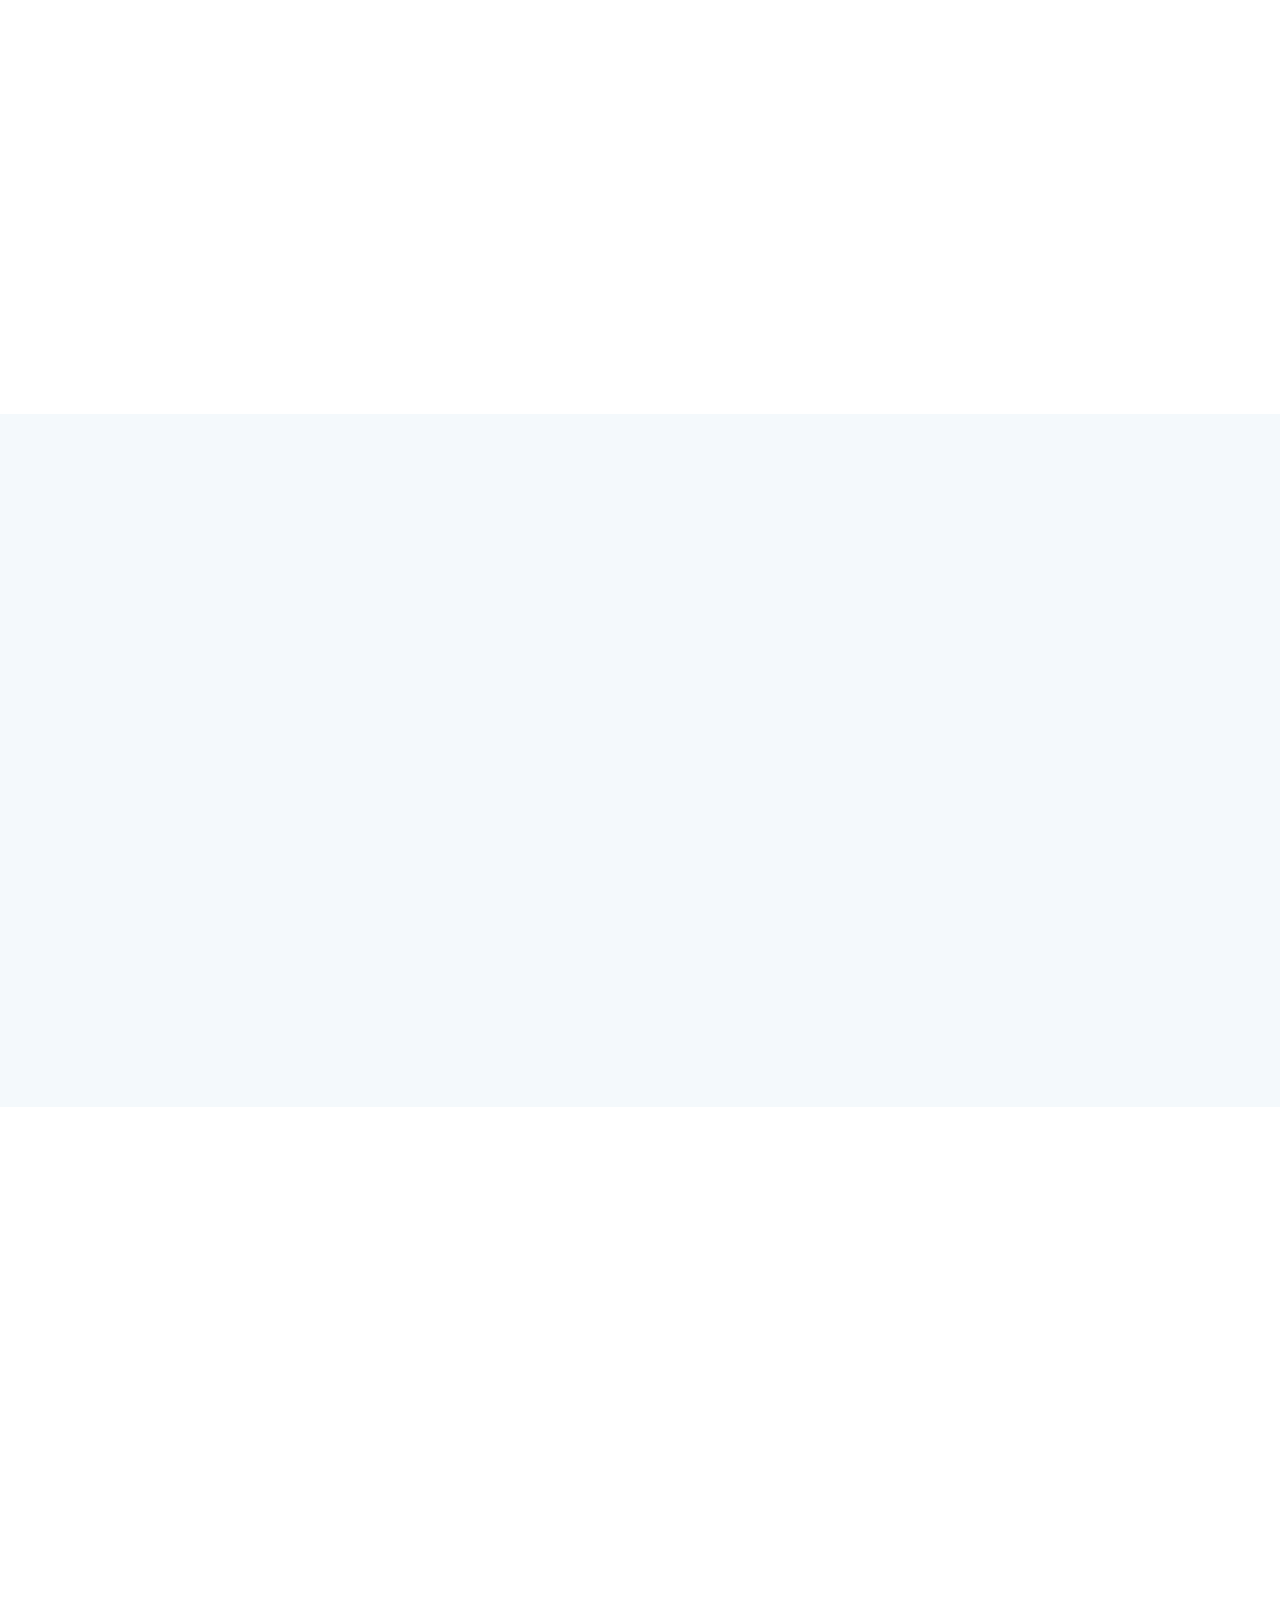
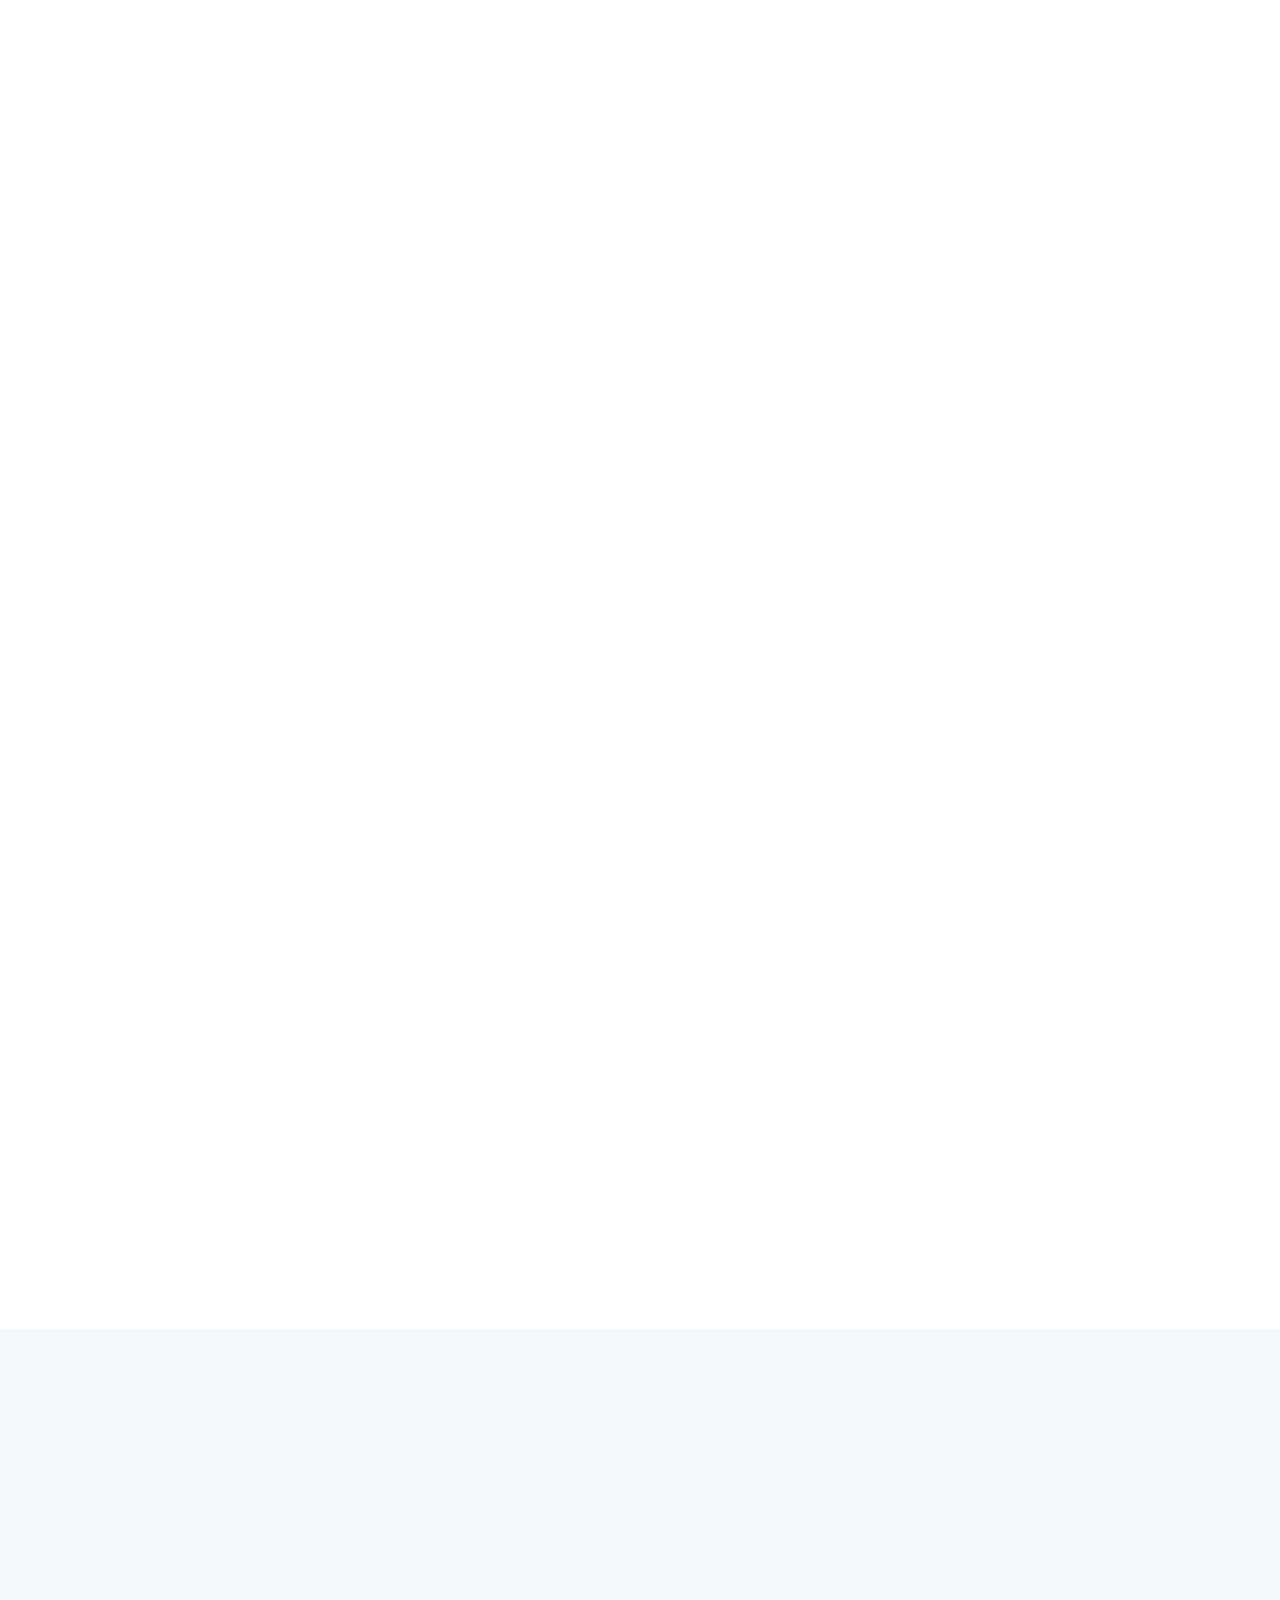
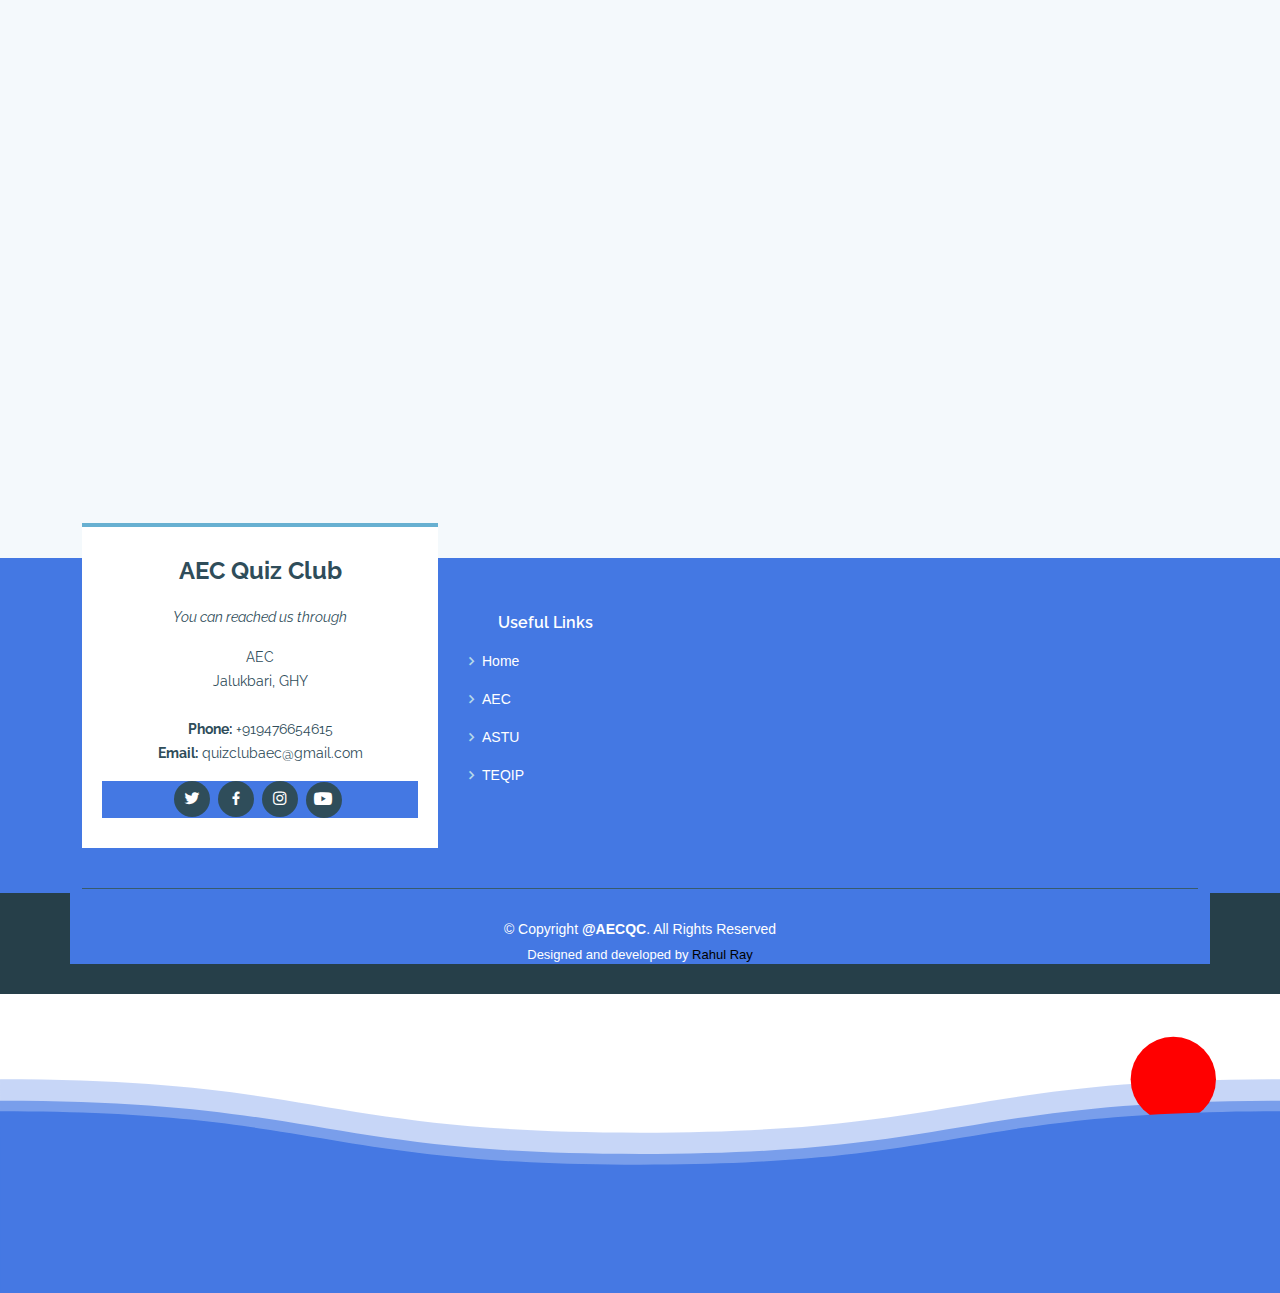
==== commit 8552335e: "Add files via upload" ====
--- a/index.html
+++ b/index.html
@@ -65,7 +65,7 @@
               <li><a href="Joinus.html">Join Us</a></li>
 
               <li><a href="gallery.html">Gallery</a></li>
-              <li><a href="#">Presideny's Area</a></li>
+              <li><a href="#">President's Area</a></li>
               <li><a href="about.html">Our History</a></li>
 
             </ul>
@@ -162,7 +162,7 @@
             <div class="icon-box" data-aos="fade-up">
               <div class="icon"><i class="bx bxl-dribbble"></i></div>
               <h4 class="title"><a href="">RAHAAT 2.0</a></h4>
-              <p class="description"><marquee width="100%" direction="up" height="200px"><img src="./assets/img/Screenshot (144).png " width="270px" alt="" srcset=""> 5000+ DEATHS. 5 LAKHS+ INFECTED. MILLIONS STARVED AND IMPOVERISHED.
+              <p class="description"><marquee width="100%" direction="up" height="200px"><img src="./assets/img/Screenshot (144).png " width="240px" alt="" srcset=""> 5000+ DEATHS. 5 LAKHS+ INFECTED. MILLIONS STARVED AND IMPOVERISHED.
                 It is evident that the consequences of wretched Covid-19 have been absolutely horrifying in Assam. To
                 help the victims of Covid-19- both medical and economic, Assam Engineering College Quiz Club along with
                 Help and Heal Foundation and Progotixil presents Rahaat 2.0,</marquee>
@@ -605,6 +605,36 @@
               <div class="member-info">
                 <h4>Rahul Ray</h4>
                 <span>Technical Head</span>
+                <div class="social">
+                  <a href=""><i class="bi bi-twitter"></i></a>
+                  <a href=""><i class="bi bi-facebook"></i></a>
+                  <a href=""><i class="bi bi-instagram"></i></a>
+                  <a href=""><i class="bi bi-linkedin"></i></a>
+                </div>
+              </div>
+            </div>
+          </div>
+          <div class="col-lg-4 col-md-6">
+            <div class="member" data-aos="fade-up" data-aos-delay="300">
+              <div class="pic"><img src="assets/img/team/WhatsApp Image 2021-09-28 at 7.24.27 PM.jpeg" class="img-fluid" alt=""></div>
+              <div class="member-info">
+                <h4>Rushabh Gogoi</h4>
+                <span>Design Consultant</span>
+                <div class="social">
+                  <a href=""><i class="bi bi-twitter"></i></a>
+                  <a href=""><i class="bi bi-facebook"></i></a>
+                  <a href=""><i class="bi bi-instagram"></i></a>
+                  <a href=""><i class="bi bi-linkedin"></i></a>
+                </div>
+              </div>
+            </div>
+          </div>
+          <div class="col-lg-4 col-md-6">
+            <div class="member" data-aos="fade-up" data-aos-delay="300">
+              <div class="pic"><img src="assets/img/team/Photo official use.jpeg" class="img-fluid" alt=""></div>
+              <div class="member-info">
+                <h4>Arindam Bhowal</h4>
+                <span>Technical Consultant</span>
                 <div class="social">
                   <a href=""><i class="bi bi-twitter"></i></a>
                   <a href=""><i class="bi bi-facebook"></i></a>
@@ -816,4 +846,4 @@
 
 </body>
 
-</html>
+</html>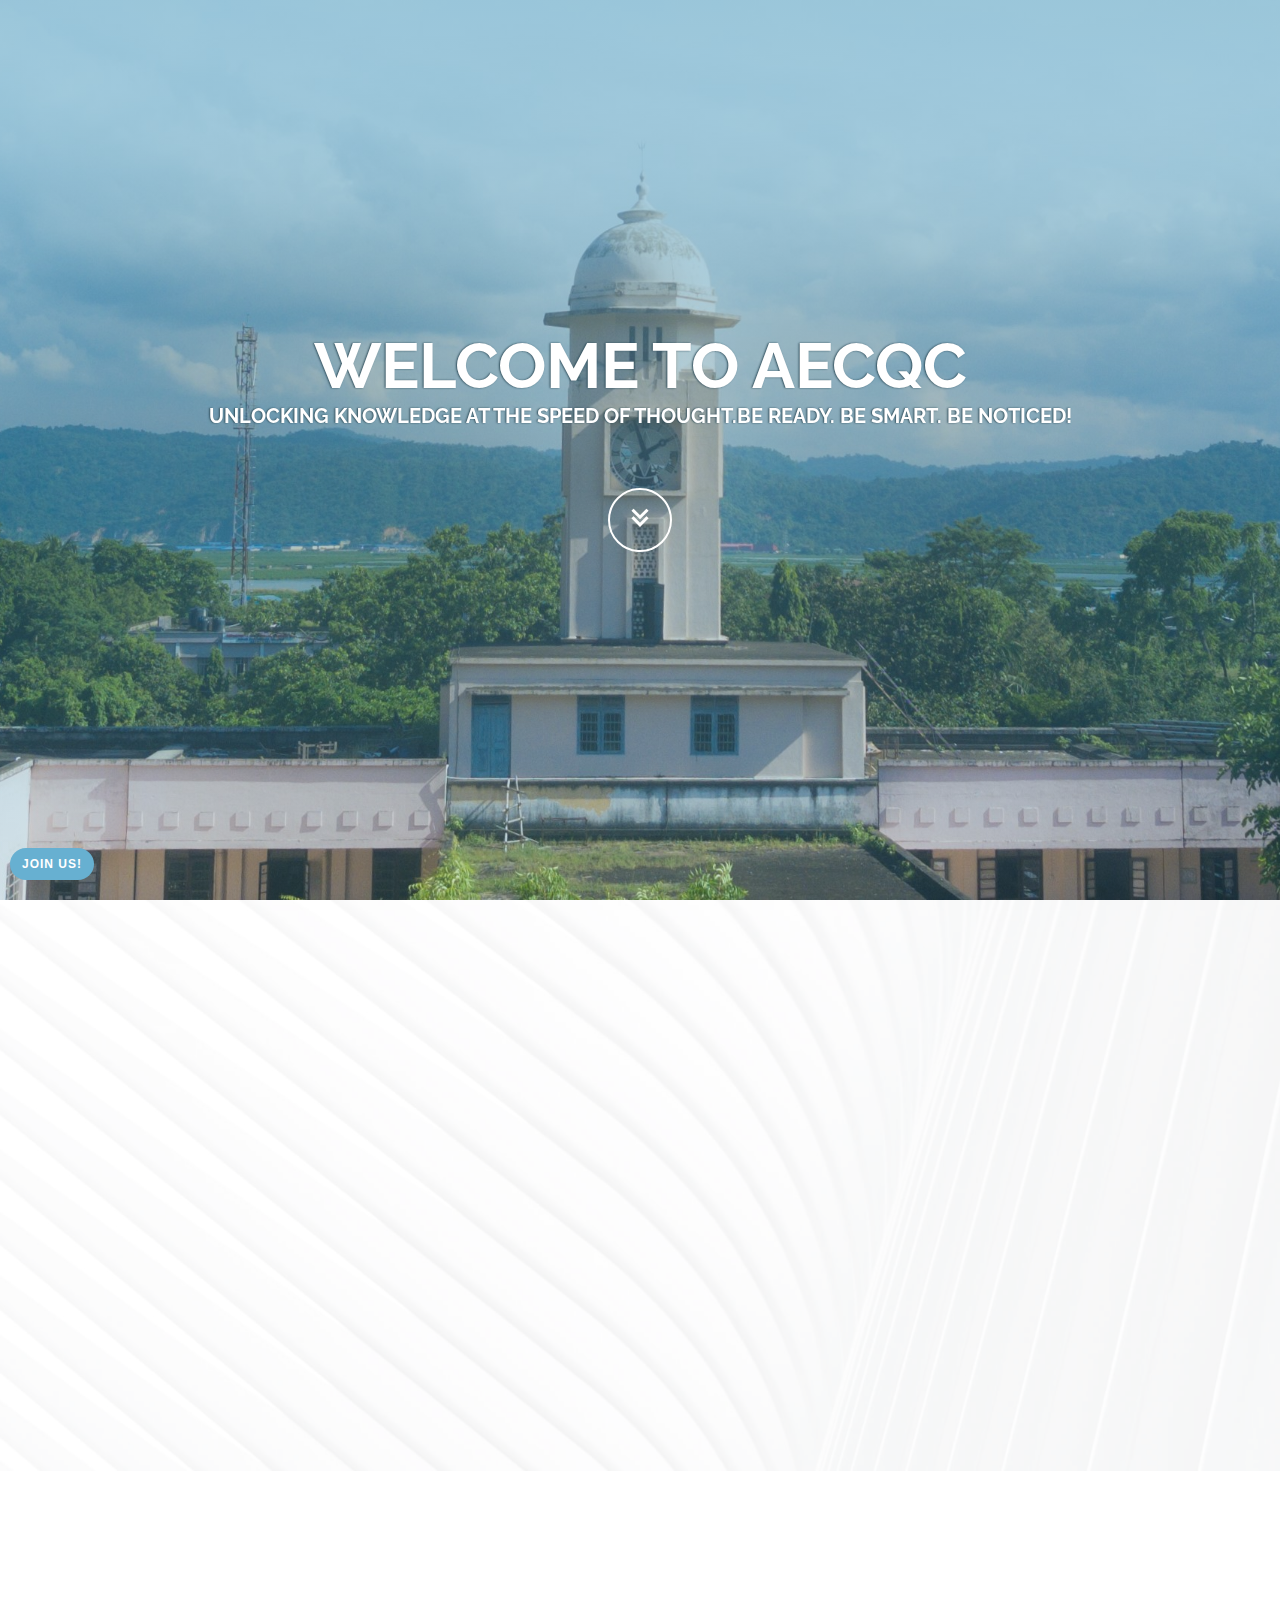
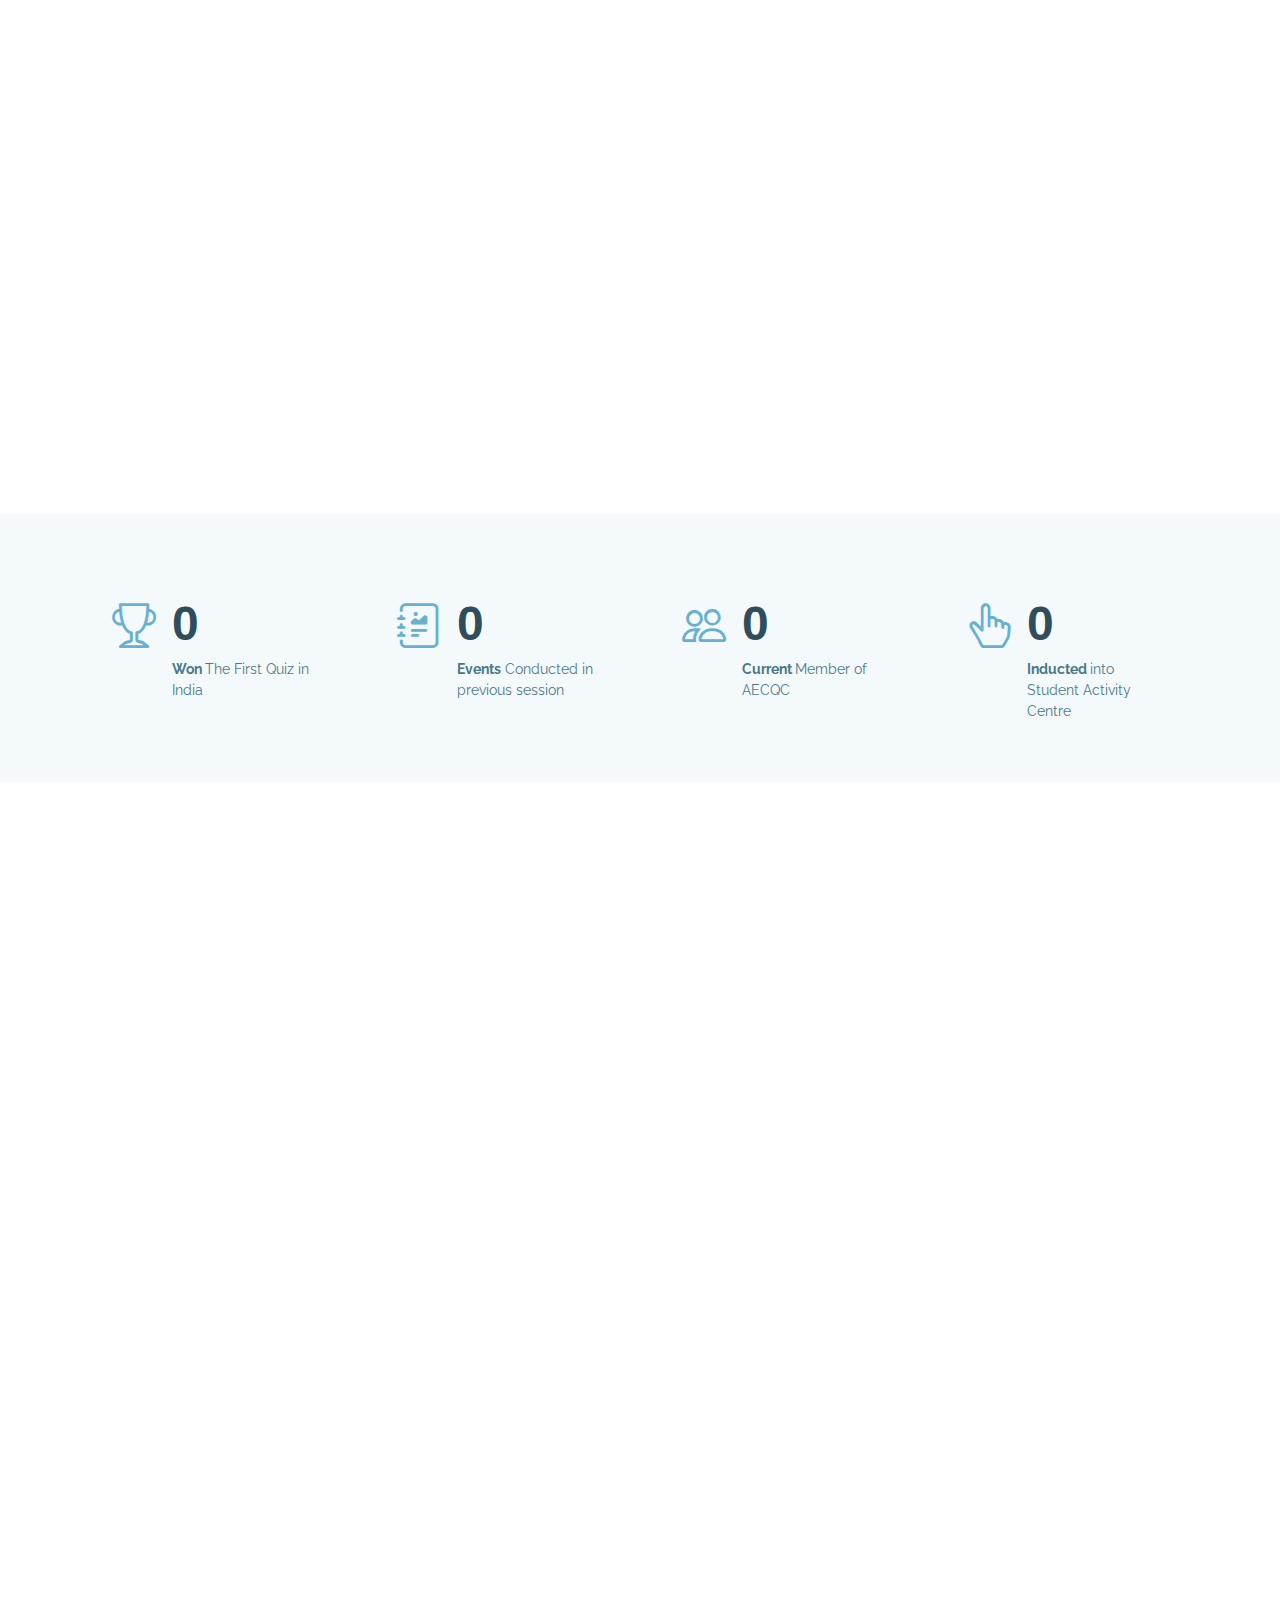
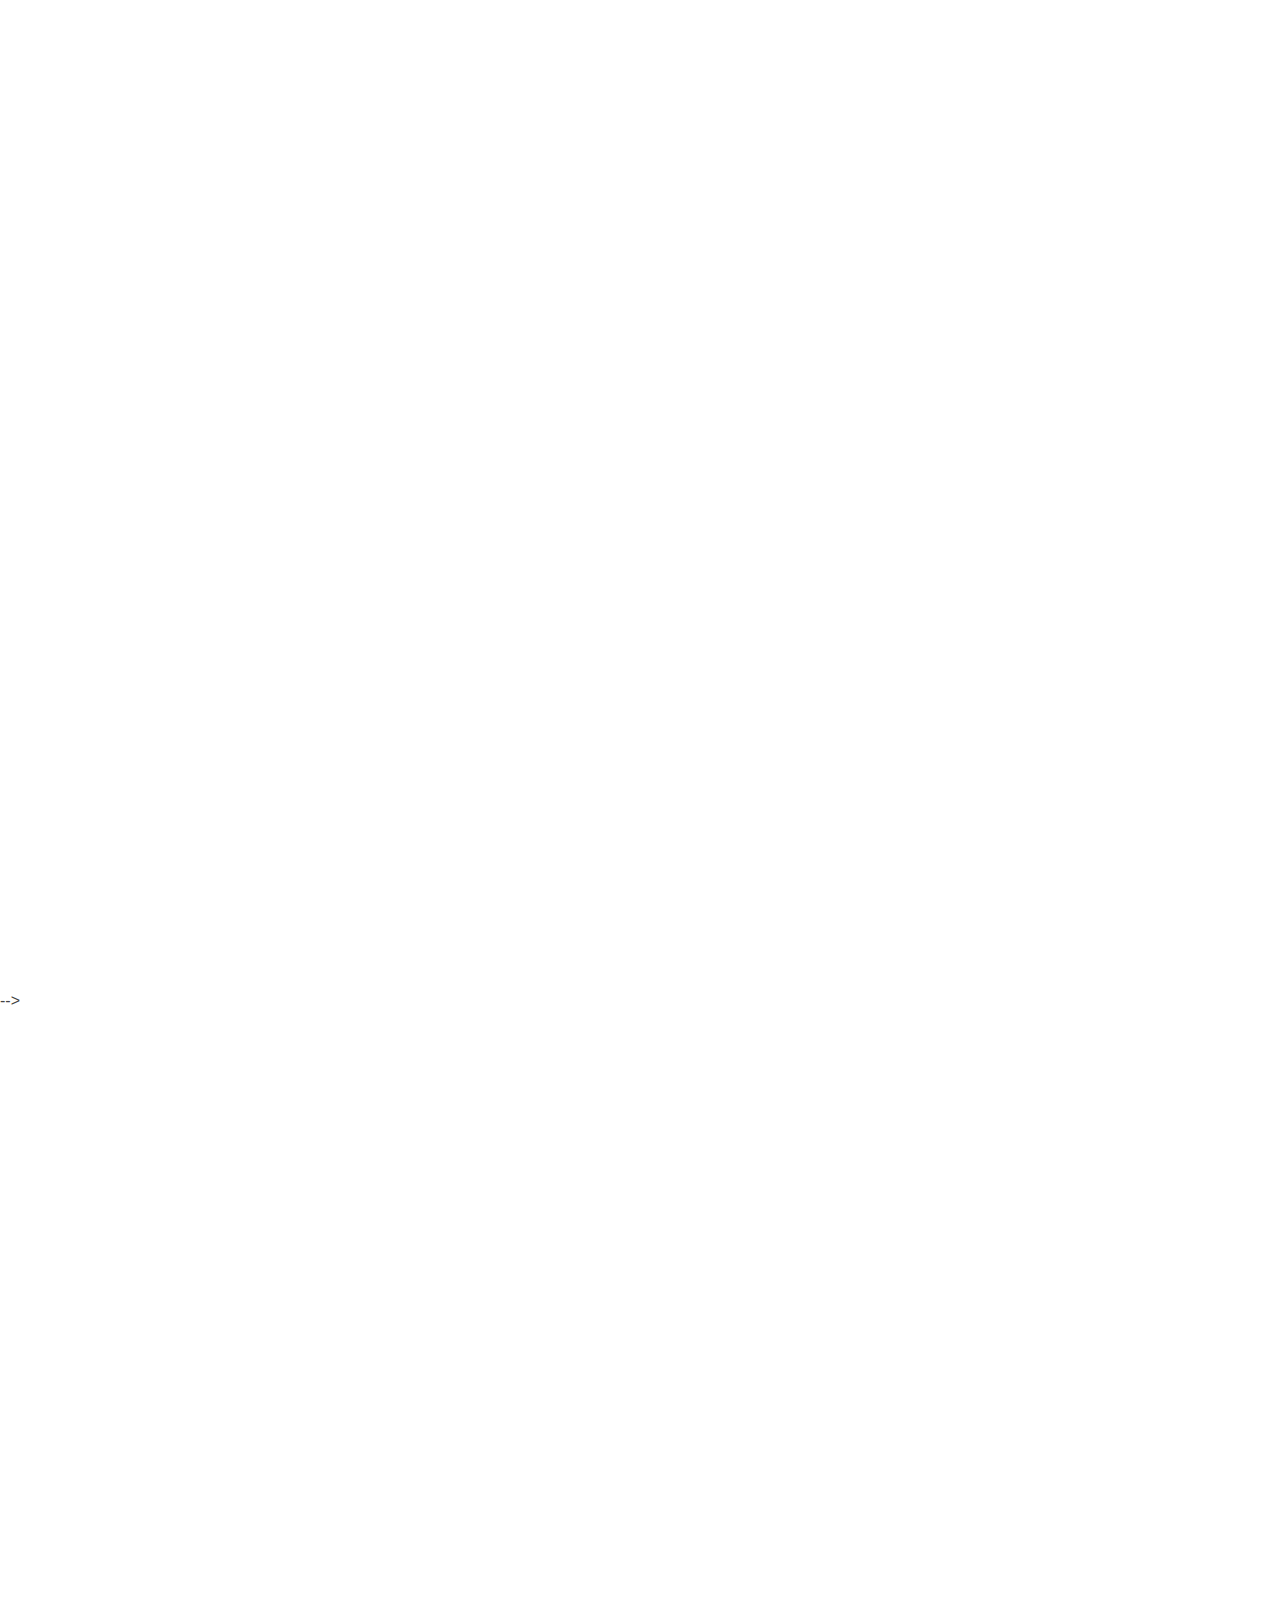
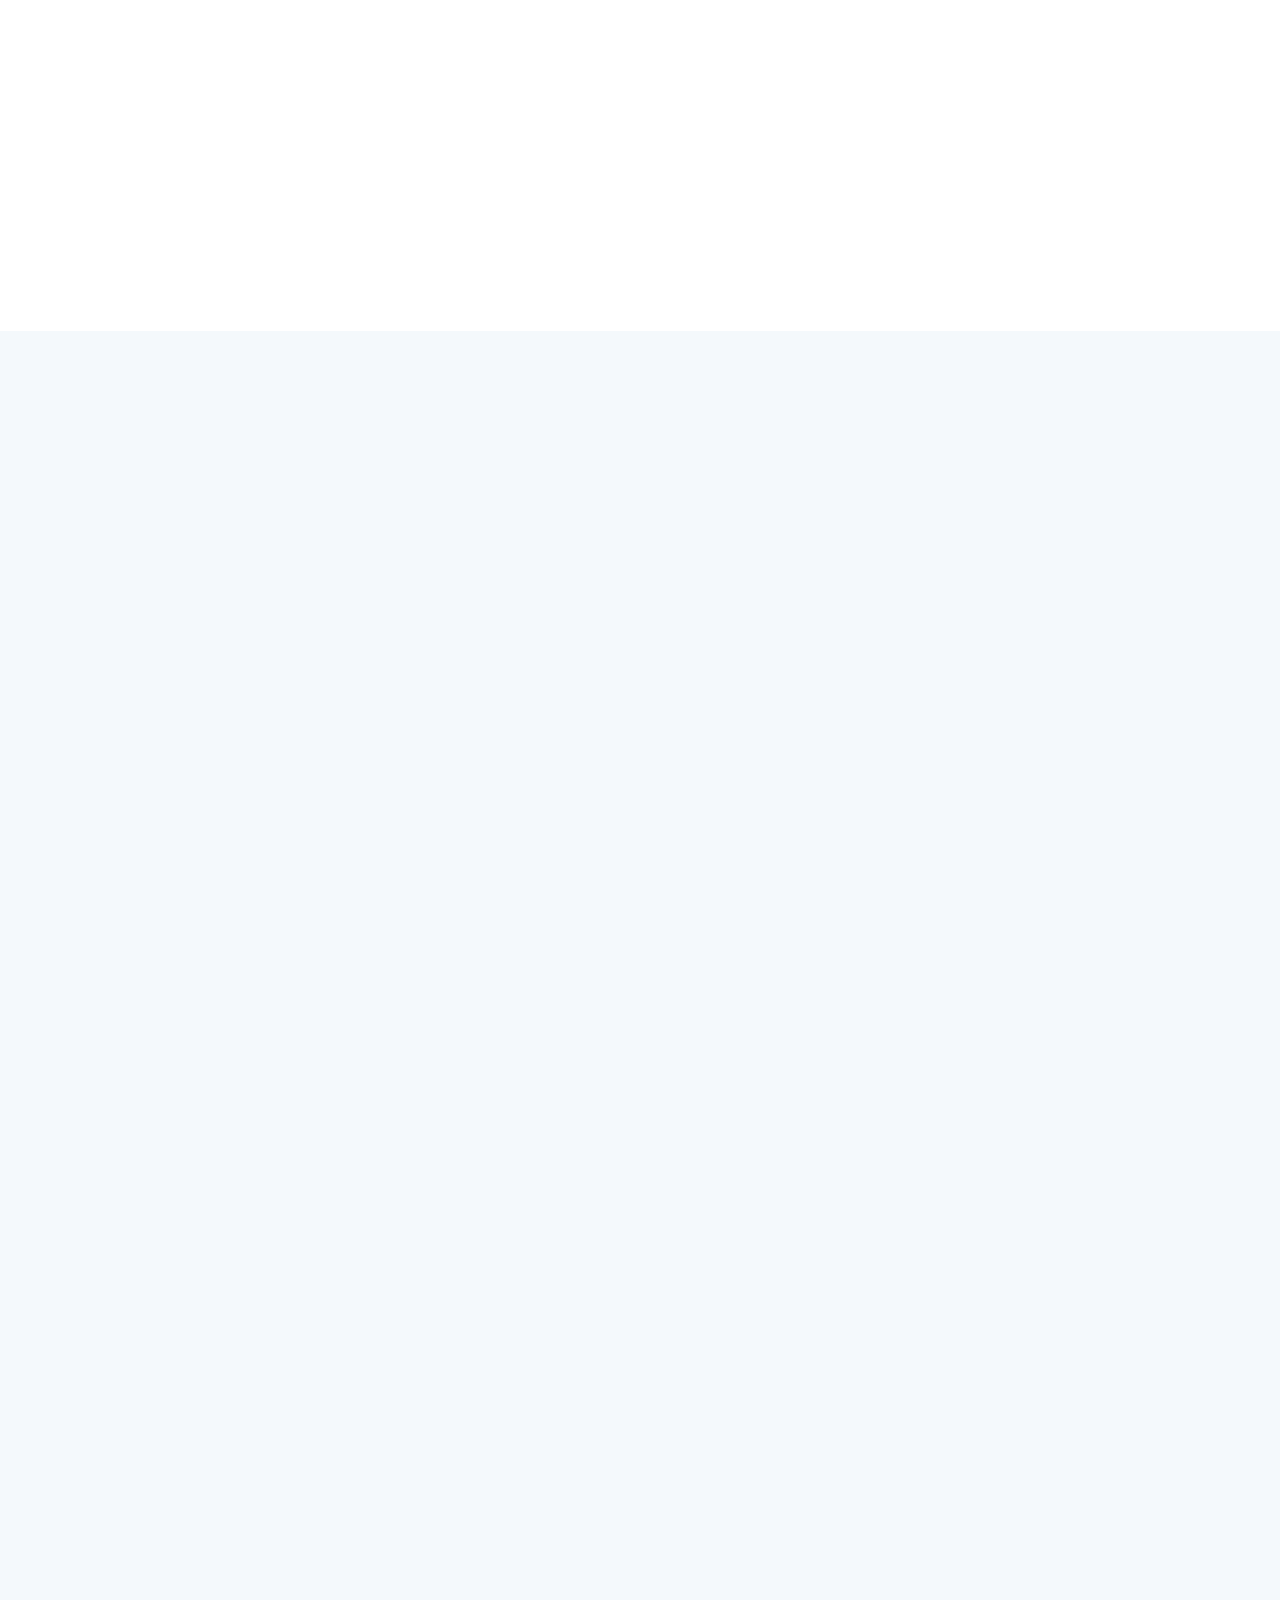
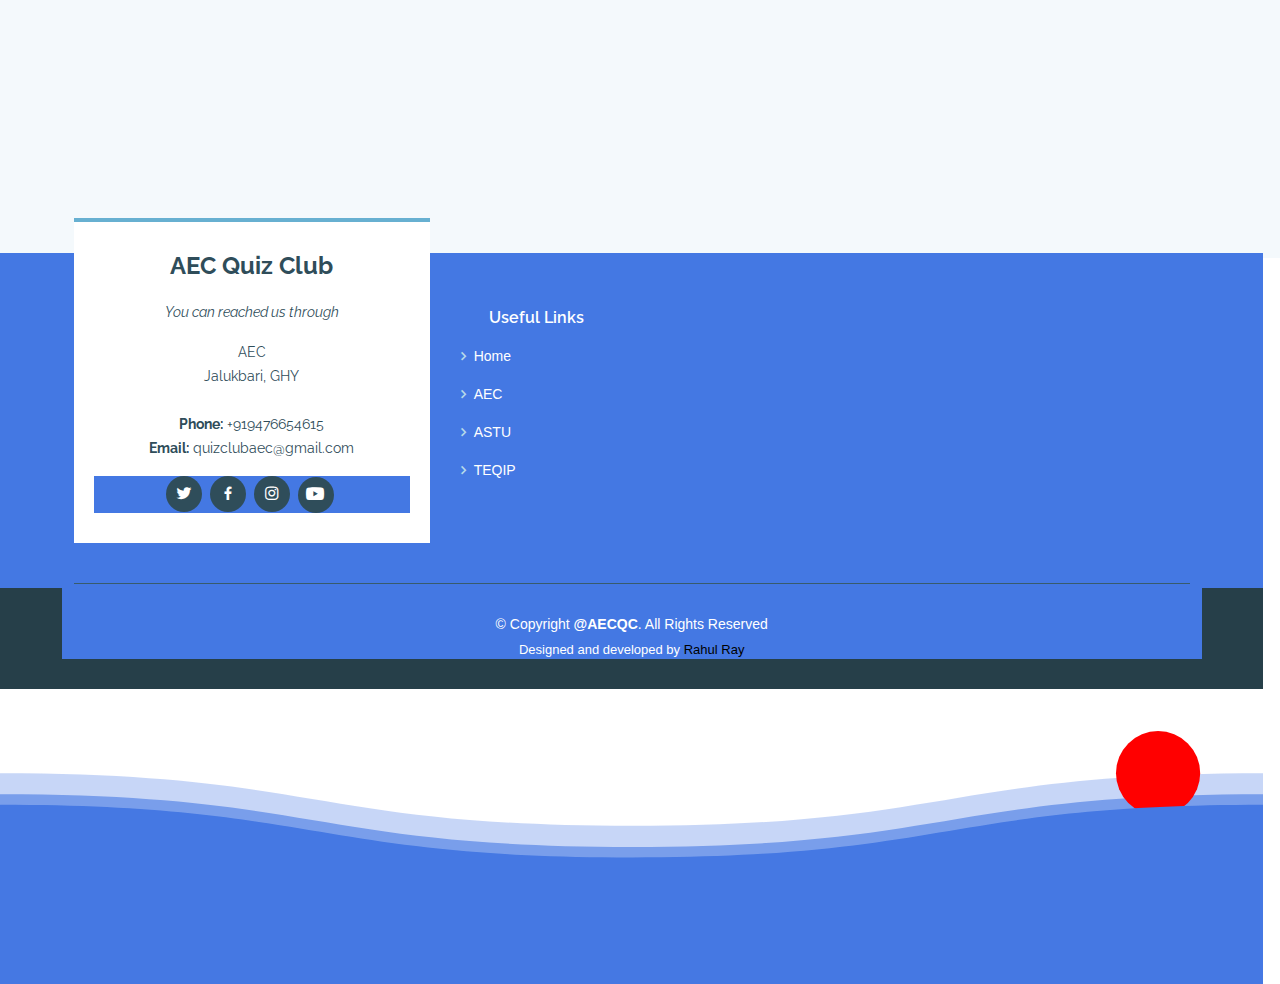
==== commit 6399dae8: "Fixed Changes" ====
--- a/index.html
+++ b/index.html
@@ -32,318 +32,345 @@
 
 </head>
 
-<body>
-
-  <!-- ======= Header ======= -->
-
-
-
-  <header id="header" class="fixed-top header-transparent">
-
-    <div class="container d-flex align-items-center justify-content-between">
-
-
-
-
-      <div class="logo">
-
-        <!-- Uncomment below if you prefer to use an image logo -->
-        <a href="index.html"><img src="assets/img/output-onlinepngtools.png" alt="" class="img-fluid"></a>
-
-      </div>
-
-      <nav id="navbar" class="navbar">
-        <ul>
-          <li><a class="nav-link scrollto active" href="#hero">Home</a></li>
-          <li><a class="nav-link scrollto" href="#about">About Us</a></li>
-          <li><a class="nav-link scrollto" href="#services">Upcoming</a></li>
-          <li><a class="nav-link scrollto" href="#portfolio">Events</a></li>
-          <li><a class="nav-link scrollto" href="#testimonials">Testimonials</a></li>
-          <li><a class="nav-link scrollto" href="#team">Team</a></li>
-          <li class="dropdown"><a href="#"><span>Drop Down</span> <i class="bi bi-chevron-down"></i></a>
-            <ul>
-              <li><a href="Joinus.html">Join Us</a></li>
-
-              <li><a href="gallery.html">Gallery</a></li>
-              <li><a href="#">President's Area</a></li>
-              <li><a href="about.html">Our History</a></li>
-
-            </ul>
-          </li>
-          <li><a class="nav-link scrollto" href="#contact">Contact</a></li>
-        </ul>
-        <i class="bi bi-list mobile-nav-toggle"></i>
-      </nav><!-- .navbar -->
-
-    </div>
-
-
-
-  </header><!-- End Header -->
-
-
-  <!-- ======= Hero Section ======= -->
-  <section id="hero">
-
-    <div class="hero-container" data-aos="fade-up">
-      <h1>Welcome to AECQC</h1>
-      <h2>Unlocking knowledge at the speed of thought.Be ready. Be smart. Be noticed!</h2>
-      <a href="#about" class="btn-get-started scrollto"><i class="bx bx-chevrons-down"></i></a>
-    </div>
-  </section><!-- End Hero -->
-
-  <main id="main">
-
-    <!-- ======= About Section ======= -->
-    <section id="about" class="about">
-      <div class="container">
-
-        <div class="row no-gutters">
-          <div class="content col-xl-5 d-flex align-items-stretch" data-aos="fade-up">
-            <div class="content">
-              <h3>Who Are We?</h3>
-              <p>
-                Quizzing is an art and a test of the intellect. The Quiz club of the college aims at identifying
-                students with quizzing talent and creating opportunities for them to sharpen their quizzing skills. Quiz
-                Club is a unique and exciting way to motivate, inspire, encourage and reward children in their quest for
-                knowledge and provide them with the opportunity to celebrate their achievements as part of a high
-                profile, national competition. The main objective of quiz club is to popularize quizzing activities
-                among students and to encourage them to take part in all competitive examination at state and central
-                level. To instill our students the values of knowledge, wisdom and compassion to make them smart
-                citizens.
-              </p>
-              <a href="aboutus.html" class="about-btn">About us <i class="bx bx-chevron-right"></i></a>
-            </div>
-          </div>
-          <div class="col-xl-7 d-flex align-items-stretch">
-            <div class="icon-boxes d-flex flex-column justify-content-center">
-              <div class="row">
-                <div class="col-md-6 icon-box" data-aos="fade-up" data-aos-delay="100">
-                  <i class="bx bx-receipt"></i>
-                  <h4>
-                    From The President's Desk</h4>
-                  <p>It is indeed a historic moment for AEC Quiz Club, one of the most vibrant quizzing societies of
-                    North-East as it finds a proper place in the digital world in the form of this website. Throughout
-                    the years, AECQC incessantly strived and laboured to uphold and promote the culture of quizzing and
-                    also improving the standard of quizzing in this quest. The memories of AECQC need to be
-                    well-documented as it will ensure that the hearts of future AECQC members brim with inspiration and
-                    zeal. The stories of our successes - both as organizers and participants will push them to unmatched
-                    triumphs and achievements. The creation of this website is a serious effort on the part of the
-                    2021-22 Core team to chronicle and preserve the legacy of this illustrious club.</p>
-                </div>
-                <!---->
-                <div class="col-md-6 icon-box" data-aos="fade-up" data-aos-delay="200">
-                  <i class="bx bx-cube-alt"></i>
-                  <h4>Official</h4>
-                  <p>This is the official window of AEC Quiz Club , which represents the quizzing fraternity of Assam
-                    Engineering College</p>
-                </div>
-
-
+
+
+<!-- ======= Header ======= -->
+
+
+
+<header id="header" class="fixed-top header-scrolled header">
+
+  <div class="container d-flex align-items-center justify-content-between">
+
+
+
+
+    <div class="logo">
+
+      <!-- Uncomment below if you prefer to use an image logo -->
+      <a href="index.html"><img src="assets/img/output-onlinepngtools.png" alt="" class="img-fluid"></a>
+
+    </div>
+
+    <nav id="navbar" class="navbar">
+      <ul>
+        <li><a class="nav-link scrollto active" href="#hero">Home</a></li>
+        <li><a class="nav-link scrollto" href="#about">About Us</a></li>
+        <li><a class="nav-link scrollto" href="#services">Upcoming</a></li>
+        <li><a class="nav-link scrollto" href="#portfolio">Events</a></li>
+        <!-- <li><a class="nav-link scrollto" href="#testimonials">Testimonials</a></li> -->
+        <li><a class="nav-link scrollto" href="team.html">Team</a></li>
+
+        <li><a href="gallery.html">Gallery</a></li>
+        <!-- <li><a href="#">President's Area</a></li> -->
+
+
+        <li><a class="nav-link scrollto" href="#contact">Contact</a></li>
+      </ul>
+      <i class="bi bi-list mobile-nav-toggle"></i>
+    </nav>
+    <!-- .navbar -->
+
+  </div>
+
+
+
+</header>
+<!-- End Header -->
+
+
+<!-- ======= Hero Section ======= -->
+<section id="hero">
+
+  <div class="hero-container" data-aos="fade-up">
+    <h1>Welcome to AECQC</h1>
+    <h2>Unlocking knowledge at the speed of thought.Be ready. Be smart. Be noticed!</h2>
+    <a href="#about" class="btn-get-started scrollto"><i class="bx bx-chevrons-down"></i></a>
+  </div>
+</section>
+<!-- End Hero -->
+
+<main id="main">
+
+  <!-- ======= About Section ======= -->
+  <section id="about" class="about">
+    <div class="container">
+
+      <div class="row no-gutters">
+        <div class="content col-xl-5 d-flex align-items-stretch" data-aos="fade-up">
+          <div class="content">
+            <h3>Who Are We?</h3>
+            <p>
+              Quizzing is an art and a test of the intellect. The Quiz club of the college aims at identifying
+              students with quizzing talent and creating opportunities for them to sharpen their quizzing skills. Quiz
+              Club is a unique and exciting way to motivate, inspire, encourage and reward children in their quest for
+              knowledge and provide them with the opportunity to celebrate their achievements as part of a high
+              profile, national competition. The main objective of quiz club is to popularize quizzing activities
+              among students and to encourage them to take part in all competitive examination at state and central
+              level. To instill our students the values of knowledge, wisdom and compassion to make them smart
+              citizens.
+            </p>
+            <a href="aboutus.html" class="about-btn">About us <i class="bx bx-chevron-right"></i></a>
+          </div>
+        </div>
+        <div class="col-xl-7 d-flex align-items-stretch">
+          <div class="icon-boxes d-flex flex-column justify-content-center">
+            <div class="row">
+              <div class="col-md-6 icon-box" data-aos="fade-up" data-aos-delay="100">
+                <i class="bx bx-receipt"></i>
+                <h4>
+                  From The President's Desk</h4>
+                <p>It is indeed a historic moment for AEC Quiz Club, one of the most vibrant quizzing societies of
+                  North-East as it finds a proper place in the digital world in the form of this website. Throughout
+                  the years, AECQC incessantly strived and laboured to uphold and promote the culture of quizzing and
+                  also improving the standard of quizzing in this quest. The memories of AECQC need to be
+                  well-documented as it will ensure that the hearts of future AECQC members brim with inspiration and
+                  zeal. The stories of our successes - both as organizers and participants will push them to unmatched
+                  triumphs and achievements. The creation of this website is a serious effort on the part of the
+                  2021-22 Core team to chronicle and preserve the legacy of this illustrious club.</p>
               </div>
-            </div><!-- End .content-->
-          </div>
-        </div>
-
-      </div>
-    </section><!-- End About Section -->
-
-    <!-- ======= Services Section ======= -->
-    <section id="services" class="services">
-      <div class="container">
-
-        <div class="section-title" data-aos="fade-in" data-aos-delay="100">
-          <h2>Upcoming Events</h2>
-          <p>Make your memories with us. your vision, our actions</p>
-        </div>
-
-        <div class="row">
-          <div class="col-md-6 col-lg-3 d-flex align-items-stretch mb-5 mb-lg-0">
-            <div class="icon-box" data-aos="fade-up">
-              <div class="icon"><i class="bx bxl-dribbble"></i></div>
-              <h4 class="title"><a href="">RAHAAT 2.0</a></h4>
-              <p class="description"><marquee width="100%" direction="up" height="200px"><img src="./assets/img/Screenshot (144).png " width="240px" alt="" srcset=""> 5000+ DEATHS. 5 LAKHS+ INFECTED. MILLIONS STARVED AND IMPOVERISHED.
+              <!---->
+              <div class="col-md-6 icon-box" data-aos="fade-up" data-aos-delay="200">
+                <i class="bx bx-cube-alt"></i>
+                <h4>Official</h4>
+                <p>This is the official window of AEC Quiz Club , which represents the quizzing fraternity of Assam
+                  Engineering College</p>
+              </div>
+
+
+            </div>
+          </div><!-- End .content-->
+        </div>
+      </div>
+
+    </div>
+  </section>
+  <!-- End About Section -->
+
+  <!-- ======= Services Section ======= -->
+  <section id="services" class="services">
+    <div class="container">
+
+      <div class="section-title" data-aos="fade-in" data-aos-delay="100">
+        <h2>Upcoming Events</h2>
+        <p>Make your memories with us. your vision, our actions</p>
+      </div>
+
+
+      <div class="row">
+        <div class="col-md-6 col-lg-3 d-flex align-items-stretch mb-5 mb-lg-0">
+          <div class="icon-box" data-aos="fade-up">
+            <div class="icon"><i class="bx bxl-dribbble"></i></div>
+            <h4 class="title"><a href="">RAHAAT 2.0</a></h4>
+            <p class="description">
+              <marquee width="100%" direction="up" height="200px"><img src="./assets/img/Screenshot (144).png "
+                  width="240px" alt="" srcset=""> 5000+ DEATHS. 5 LAKHS+ INFECTED. MILLIONS STARVED AND IMPOVERISHED.
                 It is evident that the consequences of wretched Covid-19 have been absolutely horrifying in Assam. To
                 help the victims of Covid-19- both medical and economic, Assam Engineering College Quiz Club along with
                 Help and Heal Foundation and Progotixil presents Rahaat 2.0,</marquee>
-                <a href="https://www.instagram.com/p/CSPE2zTqEGx/?utm_medium=copy_link" class="about-btn" style="color: red;">More<i class="bx bx-chevron-right"></i></a>
-              </p>
-            </div>
-          </div>
-
-          <div class="col-md-6 col-lg-3 d-flex align-items-stretch mb-5 mb-lg-0">
-            <div class="icon-box" data-aos="fade-up" data-aos-delay="100">
-              <div class="icon"><i class="bx bx-file"></i></div>
-              <h4 class="title"><a href="">Loading.....</a></h4>
-              <p class="description">Coming soon........here is our new event..join us</p>
-            </div>
-          </div>
-
-          <div class="col-md-6 col-lg-3 d-flex align-items-stretch mb-5 mb-lg-0">
-            <div class="icon-box" data-aos="fade-up" data-aos-delay="200">
-              <div class="icon"><i class="bx bx-tachometer"></i></div>
-              <h4 class="title"><a href="">Loading.....</a></h4>
-              <p class="description">Coming soon........here is our new event..join us</p>
-            </div>
-          </div>
-
-          <div class="col-md-6 col-lg-3 d-flex align-items-stretch mb-5 mb-lg-0">
-            <div class="icon-box" data-aos="fade-up" data-aos-delay="300">
-              <div class="icon"><i class="bx bx-world"></i></div>
-              <h4 class="title"><a href="">Loading.....</a></h4>
-              <p class="description">Coming soon........here is our new event..join us</p>
-            </div>
-          </div>
-
-        </div>
-
-      </div>
-    </section><!-- End Services Section -->
-
-    <!-- ======= Counts Section ======= -->
-    <section id="counts" class="counts  section-bg">
-      <div class="container">
-
-        <div class="row no-gutters">
-
-          <div class="col-lg-3 col-md-6 d-md-flex align-items-md-stretch">
-            <div class="count-box">
-              <i class="bi bi-trophy"></i></i>
-              <span data-purecounter-start="0" data-purecounter-end="1964" data-purecounter-duration="1"
-                class="purecounter"></span>
-              <p><strong>Won </strong>The First Quiz in India</p>
-            </div>
-          </div>
-
-          <div class="col-lg-3 col-md-6 d-md-flex align-items-md-stretch">
-            <div class="count-box">
-              <i class="bi bi-journal-richtext"></i>
-              <span data-purecounter-start="0" data-purecounter-end="12" data-purecounter-duration="1"
-                class="purecounter"></span>
-              <p><strong>Events</strong> Conducted in previous session</p>
-            </div>
-          </div>
-
-          <div class="col-lg-3 col-md-6 d-md-flex align-items-md-stretch">
-            <div class="count-box">
-              <i class="bi bi-people"></i>
-              <span data-purecounter-start="0" data-purecounter-end="70" data-purecounter-duration="1"
-                class="purecounter"></span>
-              <p><strong>Current </strong> Member of AECQC</p>
-            </div>
-          </div>
-
-          <div class="col-lg-3 col-md-6 d-md-flex align-items-md-stretch">
-            <div class="count-box">
-              <i class="bi bi-hand-index-thumb"></i>
-
-              <span data-purecounter-start="0" data-purecounter-end="2016" data-purecounter-duration="1"
-                class="purecounter"></span>
-              <p><strong>Inducted </strong> into Student Activity Centre</p>
-            </div>
-          </div>
-
-        </div>
-
-      </div>
-    </section><!-- End Counts Section -->
-
-    <!-- ======= Cta Section ======= -->
-    <section id="cta" class="cta">
-      <div class="container" data-aos="zoom-in">
-
-        <div class="text-center">
-          <h3>Want to be a Member?</h3>
-          <p> We want to make sure you join a club that best fits your passion and perspective.</p>
-          <a class="cta-btn" href="Joinus.html">Join Us</a>
-        </div>
-
-      </div>
-    </section><!-- End Cta Section -->
-
-    <!-- ======= Portfolio Section ======= -->
-    <section id="portfolio" class="portfolio">
-      <div class="container">
-
-        <div class="section-title" data-aos="fade-in" data-aos-delay="100">
-          <h2>Events</h2>
-          <p>We manage. You celebrate.</p>
-        </div>
-
-        <div class="row" data-aos="fade-in">
-          <div class="col-lg-12 d-flex justify-content-center">
-
-          </div>
-        </div>
-
-        <div class="row portfolio-container" data-aos="fade-up">
-
-          <div class="col-lg-4 col-md-6 portfolio-item filter-app">
-            <div class="portfolio-wrap">
-              <img src="assets/img/portfolio/events (1).jpeg" class="img-fluid" alt="">
-              <div class="portfolio-links">
-                <a href="assets/img/portfolio/events (1).jpeg" data-gallery="portfolioGallery"
-                  class="portfolio-lightbox"
-                  title="An Intra AEC Environment Quiz in collaboration with Energy Club AEC was organised on World Environment Day.
+              <a href="https://www.instagram.com/p/CSPE2zTqEGx/?utm_medium=copy_link" class="about-btn"
+                style="color: red;">More<i class="bx bx-chevron-right"></i></a>
+            </p>
+          </div>
+        </div>
+
+        <div class="col-md-6 col-lg-3 d-flex align-items-stretch mb-5 mb-lg-0">
+          <div class="icon-box" data-aos="fade-up" data-aos-delay="100">
+            <div class="icon"><i class="bx bx-file"></i></div>
+            <h4 class="title"><a href="">Loading.....</a></h4>
+            <p class="description">Coming soon........here is our new event..join us</p>
+          </div>
+        </div>
+
+        <div class="col-md-6 col-lg-3 d-flex align-items-stretch mb-5 mb-lg-0">
+          <div class="icon-box" data-aos="fade-up" data-aos-delay="200">
+            <div class="icon"><i class="bx bx-tachometer"></i></div>
+            <h4 class="title"><a href="">Loading.....</a></h4>
+            <p class="description">Coming soon........here is our new event..join us</p>
+          </div>
+        </div>
+
+        <div class="col-md-6 col-lg-3 d-flex align-items-stretch mb-5 mb-lg-0">
+          <div class="icon-box" data-aos="fade-up" data-aos-delay="300">
+            <div class="icon"><i class="bx bx-world"></i></div>
+            <h4 class="title"><a href="">Loading.....</a></h4>
+            <p class="description">Coming soon........here is our new event..join us</p>
+          </div>
+        </div>
+
+      </div>
+
+    </div>
+  </section>
+  <!-- End Services Section -->
+
+  <!-- ======= Counts Section ======= -->
+  <section id="counts" class="counts  section-bg">
+    <div class="container">
+
+      <div class="row no-gutters">
+
+        <div class="col-lg-3 col-md-6 d-md-flex align-items-md-stretch">
+          <div class="count-box">
+            <i class="bi bi-trophy"></i>
+            <span data-purecounter-start="0" data-purecounter-end="1964" data-purecounter-duration="1"
+              class="purecounter"></span>
+            <p><strong>Won </strong>The First Quiz in India</p>
+          </div>
+        </div>
+
+        <div class="col-lg-3 col-md-6 d-md-flex align-items-md-stretch">
+          <div class="count-box">
+            <i class="bi bi-journal-richtext"></i>
+            <span data-purecounter-start="0" data-purecounter-end="12" data-purecounter-duration="1"
+              class="purecounter"></span>
+            <p><strong>Events</strong> Conducted in previous session</p>
+          </div>
+        </div>
+
+        <div class="col-lg-3 col-md-6 d-md-flex align-items-md-stretch">
+          <div class="count-box">
+            <i class="bi bi-people"></i>
+            <span data-purecounter-start="0" data-purecounter-end="70" data-purecounter-duration="1"
+              class="purecounter"></span>
+            <p><strong>Current </strong> Member of AECQC</p>
+          </div>
+        </div>
+
+        <div class="col-lg-3 col-md-6 d-md-flex align-items-md-stretch">
+          <div class="count-box">
+            <i class="bi bi-hand-index-thumb"></i>
+
+            <span data-purecounter-start="0" data-purecounter-end="2016" data-purecounter-duration="1"
+              class="purecounter"></span>
+            <p><strong>Inducted </strong> into Student Activity Centre</p>
+          </div>
+        </div>
+
+      </div>
+
+    </div>
+  </section><!-- End Counts Section -->
+
+  <!-- ======= Cta Section ======= -->
+  <!-- <section id="cta" class="cta">
+    <div class="container" data-aos="zoom-in">
+
+      <div class="text-center">
+        <h3>Want to be a Member?</h3>
+        <p> We want to make sure you join a club that best fits your passion and perspective.</p>
+        <a class="cta-btn" href="Joinus.html">Join Us</a>
+      </div>
+
+    </div>
+  </section> -->
+  <!-- End Cta Section -->
+
+  <!-- ======= Portfolio Section ======= -->
+  <section id="portfolio" class="portfolio">
+    <div class="container">
+
+      <div class="section-title" data-aos="fade-in" data-aos-delay="100">
+        <h2>Events</h2>
+        <p>We manage. You celebrate.</p>
+      </div>
+
+      <!-- <div class="card-box">
+
+        <!-- Event 1  -->
+        <div class="box" data-aos="fade-up">
+          <h2>01</h2>
+          
+         <p>Lorem ipsum dolor, sit amet consectetur adipisicing elit. Eligendi, ut.</p> hadgbudsfaaaaaaaaaaaaad
+        </div>
+        <!-- Event 2  -->
+
+        <div class="box" data-aos="fade-up">
+          <h2>01</h2>
+        </div>
+        <!-- Event 3  -->
+
+        <div class="box" data-aos="fade-up">
+          <h2>01</h2>
+        </div>
+        <!-- Event 4  -->
+
+        <div class="box" data-aos="fade-up">
+          <h2>01</h2>
+        </div>
+
+      </div> -->
+
+      <div class="row" data-aos="fade-in">
+        <div class="col-lg-12 d-flex justify-content-center">
+
+        </div>
+      </div>
+
+      <div class="row portfolio-container" data-aos="fade-up">
+
+        <div class="col-lg-4 col-md-6 portfolio-item filter-app">
+          <div class="portfolio-wrap">
+            <img src="assets/img/portfolio/events (1).jpeg" class="img-fluid" alt="">
+            <div class="portfolio-links">
+              <a href="assets/img/portfolio/events (1).jpeg" data-gallery="portfolioGallery" class="portfolio-lightbox"
+                title="An Intra AEC Environment Quiz in collaboration with Energy Club AEC was organised on World Environment Day.
                   Date: 5th June 2021
                   The result of the event were as follows: 1st: Arindam Kashyap Ray 2nd: Jishnu Saikia 3rd: Antariksh Kashyap."><i
-                    class="bx bx-plus"></i></a>
-
-              </div>
-            </div>
-          </div>
-
-          <div class="col-lg-4 col-md-6 portfolio-item filter-web">
-            <div class="portfolio-wrap">
-              <img src="assets/img/portfolio/events (2).jpeg" class="img-fluid" alt="">
-              <div class="portfolio-links">
-                <a href="assets/img/portfolio/events (2).jpeg" data-gallery="portfolioGallery"
-                  class="portfolio-lightbox"
-                  title="An Intra AEC quiz competition was conducted by AEC Alumnus Mr. Kapinjal Choudhury.
+                  class="bx bx-plus"></i></a>
+
+            </div>
+          </div>
+        </div>
+
+        <div class="col-lg-4 col-md-6 portfolio-item filter-web">
+          <div class="portfolio-wrap">
+            <img src="assets/img/portfolio/events (2).jpeg" class="img-fluid" alt="">
+            <div class="portfolio-links">
+              <a href="assets/img/portfolio/events (2).jpeg" data-gallery="portfolioGallery" class="portfolio-lightbox"
+                title="An Intra AEC quiz competition was conducted by AEC Alumnus Mr. Kapinjal Choudhury.
                   Date: 22nd May 2021
                   The results of the event were as follows: 1st: Akash Bhagawati, Vivian Das Barman 2nd; Angaraaj Das, Arindam Kashyap Ray 3rd (Joint): Dhritiraj Mishra, Deepjyoti Patowary and Hrideep Ranjan Thakuria, Ankur Kalita"><i
-                    class="bx bx-plus"></i></a>
-
-              </div>
-            </div>
-          </div>
-
-          <div class="col-lg-4 col-md-6 portfolio-item filter-app">
-            <div class="portfolio-wrap">
-              <img src="assets/img/portfolio/events (3).jpeg" class="img-fluid" alt="">
-              <div class="portfolio-links">
-                <a href="assets/img/portfolio/events (3).jpeg" data-gallery="portfolioGallery"
-                  class="portfolio-lightbox"
-                  title="An Intra AEC Quiz for the freshers of the year 2020.
+                  class="bx bx-plus"></i></a>
+
+            </div>
+          </div>
+        </div>
+
+        <div class="col-lg-4 col-md-6 portfolio-item filter-app">
+          <div class="portfolio-wrap">
+            <img src="assets/img/portfolio/events (3).jpeg" class="img-fluid" alt="">
+            <div class="portfolio-links">
+              <a href="assets/img/portfolio/events (3).jpeg" data-gallery="portfolioGallery" class="portfolio-lightbox"
+                title="An Intra AEC Quiz for the freshers of the year 2020.
                   Date: 31st October 2020
                   The result of the event were as follows: 1st: Aditya Bikram Parashar 2nd: Bhupali Sharma 3rd (Joint): Shutismita Das and Saumya Shome"><i
-                    class="bx bx-plus"></i></a>
-
-              </div>
-            </div>
-          </div>
-
-          <div class="col-lg-4 col-md-6 portfolio-item filter-card">
-            <div class="portfolio-wrap">
-              <img src="assets/img/portfolio/events (4).jpeg" class="img-fluid" alt="">
-              <div class="portfolio-links">
-                <a href="assets/img/portfolio/events (4).jpeg" data-gallery="portfolioGallery"
-                  class="portfolio-lightbox"
-                  title="After a deadly flood had caused havoc in Assam a nationwide fundraiser National Level Open Quiz was organised by the members of AEC Quiz Club. An amount of INR 8,000 was collected.
+                  class="bx bx-plus"></i></a>
+
+            </div>
+          </div>
+        </div>
+
+        <div class="col-lg-4 col-md-6 portfolio-item filter-card">
+          <div class="portfolio-wrap">
+            <img src="assets/img/portfolio/events (4).jpeg" class="img-fluid" alt="">
+            <div class="portfolio-links">
+              <a href="assets/img/portfolio/events (4).jpeg" data-gallery="portfolioGallery" class="portfolio-lightbox"
+                title="After a deadly flood had caused havoc in Assam a nationwide fundraiser National Level Open Quiz was organised by the members of AEC Quiz Club. An amount of INR 8,000 was collected.
                   Date: 21st and 22nd August 2020.
                   The Results of the event were as follows: 1st Jayakanthan Ranganathan of Tamil Nadu 2nd Rahul Tushar Nene of Uttar Pradesh 3rd Kumar Abhijit Singh of Assam."><i
-                    class="bx bx-plus"></i></a>
-
-              </div>
-            </div>
-          </div>
-
-          <div class="col-lg-4 col-md-6 portfolio-item filter-web">
-            <div class="portfolio-wrap">
-              <img src="assets/img/portfolio/events (5).jpeg" class="img-fluid" alt="">
-              <div class="portfolio-links">
-                <a href="assets/img/portfolio/events (5).jpeg" data-gallery="portfolioGallery"
-                  class="portfolio-lightbox" title="Engineer’s Day Tech Quiz
+                  class="bx bx-plus"></i></a>
+
+            </div>
+          </div>
+        </div>
+
+        <div class="col-lg-4 col-md-6 portfolio-item filter-web">
+          <div class="portfolio-wrap">
+            <img src="assets/img/portfolio/events (5).jpeg" class="img-fluid" alt="">
+            <div class="portfolio-links">
+              <a href="assets/img/portfolio/events (5).jpeg" data-gallery="portfolioGallery" class="portfolio-lightbox"
+                title="Engineer’s Day Tech Quiz
                   An Intra AEC tech Quiz in collaboration with SAEINDIA Collegiate Club of AEC was organised on the birthday of M. Visvesvaraya which is celebrated as Enginner’s Day in the country was organised.
                   Date: 15th September 2020
                   The Results of the event were as follows:
@@ -351,16 +378,16 @@
                   2nd Prashant Bose
                   3rd Shashank Laskar."><i class="bx bx-plus"></i></a>
 
-              </div>
-            </div>
-          </div>
-
-          <div class="col-lg-4 col-md-6 portfolio-item filter-app">
-            <div class="portfolio-wrap">
-              <img src="assets/img/portfolio/events.jpeg" class="img-fluid" alt="">
-              <div class="portfolio-links">
-                <a href="assets/img/portfolio/events.jpeg" data-gallery="portfolioGallery" class="portfolio-lightbox"
-                  title="Intra AEC Quiz Competition
+            </div>
+          </div>
+        </div>
+
+        <div class="col-lg-4 col-md-6 portfolio-item filter-app">
+          <div class="portfolio-wrap">
+            <img src="assets/img/portfolio/events.jpeg" class="img-fluid" alt="">
+            <div class="portfolio-links">
+              <a href="assets/img/portfolio/events.jpeg" data-gallery="portfolioGallery" class="portfolio-lightbox"
+                title="Intra AEC Quiz Competition
                   An Intra AEC quiz competition was conducted by AEC Alumnus Mr. Dhiman Kakati.
                   Date: 13th June 2021
                   The results of the event were as follows:
@@ -369,480 +396,318 @@
                   3rd (Joint): Anubhav Dev Sharma, Ripunjoy Borah and
                   Swagatam Bora, Antariksh Kashyap"><i class="bx bx-plus"></i></a>
 
+            </div>
+          </div>
+        </div>
+
+
+
+      </div>
+
+    </div>
+  </section>
+  <!-- End Portfolio Section -->
+
+  <!-- ======= Testimonials Section ======= -->
+  <section id="testimonials" class="testimonials section-bg">
+    <div class="container">
+
+      <div class="section-title" data-aos="fade-in" data-aos-delay="100">
+        <h2>Testimonials</h2>
+        <p>
+          AecQuizClub is a place where you can find an amalgamation of learning. I feel great to be a president at
+          AecQuizClub
+          as it gives great opportunity as well as support from members.
+        </p>
+      </div>
+
+      <div class="testimonials-slider swiper-container" data-aos="fade-up" data-aos-delay="100">
+        <div class="swiper-wrapper">
+
+          <div class="swiper-slide">
+            <div class="testimonial-item">
+              <p>
+                <i class="bx bxs-quote-alt-left quote-icon-left"></i>
+                Great experience from AecQuizClub. You get a lot of opportunities. Work hard to get it. Be prepared
+                for
+                everything. Maintain your discipline.
+                <i class="bx bxs-quote-alt-right quote-icon-right"></i>
+              </p>
+              <img src="assets/img/testimonials/testimonials (1).jpeg" class="testimonial-img" alt="">
+              <h3>Saul Goodman</h3>
+              <h4>President 2020-21</h4>
+            </div>
+          </div><!-- End testimonial item -->
+
+          <div class="swiper-slide">
+            <div class="testimonial-item">
+              <p>
+                <i class="bx bxs-quote-alt-left quote-icon-left"></i>
+                My four years with AecQuizClub have been excellent and a memory to cherish for a lifetime. The
+                years spent here have been full of learning opportunities that were full of fun and frolic
+                <i class="bx bxs-quote-alt-right quote-icon-right"></i>
+              </p>
+              <img src="assets/img/testimonials/testimonials (2).jpeg" class="testimonial-img" alt="">
+              <h3>Sara Wilsson</h3>
+              <h4>President 2019-2020</h4>
+            </div>
+          </div><!-- End testimonial item -->
+
+          <div class="swiper-slide">
+            <div class="testimonial-item">
+              <p>
+                <i class="bx bxs-quote-alt-left quote-icon-left"></i>
+                I thank AecQuizClub & SET faculties for putting in all the efforts to groom us and make us
+                full of knowledgeable. It was a wonderful experience.
+                <i class="bx bxs-quote-alt-right quote-icon-right"></i>
+              </p>
+              <img src="assets/img/testimonials/testimonials (3).jpeg" class="testimonial-img" alt="">
+              <h3>Jay Kishan Toshniwal</h3>
+              <h4>President 2018-2019</h4>
+            </div>
+          </div><!-- End testimonial item -->
+
+          <div class="swiper-slide">
+            <div class="testimonial-item">
+              <p>
+                <i class="bx bxs-quote-alt-left quote-icon-left"></i>
+                During my stay of four years, I came across various people of different country
+                and culture. I had received a lot of opportunities to groom myself, thanks AecQuizClub.
+                <i class="bx bxs-quote-alt-right quote-icon-right"></i>
+              </p>
+              <img src="assets/img/testimonials/testimonials (4).jpeg" class="testimonial-img" alt="">
+              <h3>Ankur Kalita</h3>
+              <h4> President 2017-18</h4>
+            </div>
+          </div><!-- End testimonial item -->
+
+          <div class="swiper-slide">
+            <div class="testimonial-item">
+              <p>
+                <i class="bx bxs-quote-alt-left quote-icon-left"></i>
+                My experience with AecQuizClub is great and memorable. The members and coreTeam are really helpful
+                and helped me to improve knowledge and skills.
+                <i class="bx bxs-quote-alt-right quote-icon-right"></i>
+              </p>
+              <img src="assets/img/testimonials/testimonials (5).jpg" class="testimonial-img" alt="">
+              <h3>Sumanta Sarathi Borthakur</h3>
+              <h4>President 2016-17</h4>
+            </div>
+          </div><!-- End testimonial item -->
+
+        </div>
+        <div class="swiper-pagination"></div>
+      </div>
+
+    </div>
+  </section>
+  <!-- End Testimonials Section -->
+
+
+  <!-- ======= Contact Section ======= -->
+  <section id="contact" class="contact section-bg">
+    <div class="container" data-aos="fade-up">
+
+      <div class="section-title">
+        <h2>Contact</h2>
+        <p> For all enquiries, please email us using the form below.</p>
+      </div>
+
+      <div class="row">
+        <div class="col-lg-6">
+          <div class="info-box mb-4">
+            <i class="bx bx-map"></i>
+            <h3>Our Address</h3>
+            <p>AEC Jalukbari,Ghy</p>
+          </div>
+        </div>
+
+        <div class="col-lg-3 col-md-6">
+          <div class="info-box  mb-4">
+            <i class="bx bx-envelope"></i>
+            <h3>Email Us</h3>
+            <p>quizclubaec@gmail.com</p>
+          </div>
+        </div>
+
+        <div class="col-lg-3 col-md-6">
+          <div class="info-box  mb-4">
+            <i class="bx bx-phone-call"></i>
+            <h3>Call Us</h3>
+            <p>+91 9476654615</p>
+          </div>
+        </div>
+
+      </div>
+
+      <div class="row">
+
+        <div class="col-lg-6 ">
+          <iframe
+            src="https://www.google.com/maps/embed?pb=!1m18!1m12!1m3!1d3581.6571970301047!2d91.6575136148659!3d26.142717983465218!2m3!1f0!2f0!3f0!3m2!1i1024!2i768!4f13.1!3m3!1m2!1s0x375a44bc38051d29%3A0x2b37c226f819eccc!2sAssam%20Engineering%20College!5e0!3m2!1sen!2sin!4v1628212757374!5m2!1sen!2sin"
+            width="570" height="370" style="border:0;" allowfullscreen="" loading="lazy"></iframe>
+        </div>
+
+        <div class="col-lg-6 conatiner">
+          <form action="https://formspree.io/f/xeqvrwzp" method="POST" class="php-email-form">
+            <div class="row">
+              <div class="col-md-6 form-group">
+                <input type="text" name="name" class="form-control" id="name" placeholder="Your Name" required>
               </div>
-            </div>
-          </div>
-
-
-
-        </div>
-
-      </div>
-    </section><!-- End Portfolio Section -->
-
-    <!-- ======= Testimonials Section ======= -->
-    <section id="testimonials" class="testimonials section-bg">
-      <div class="container">
-
-        <div class="section-title" data-aos="fade-in" data-aos-delay="100">
-          <h2>Testimonials</h2>
-          <p>
-            AecQuizClub is a place where you can find an amalgamation of learning. I feel great to be a president at
-            AecQuizClub
-            as it gives great opportunity as well as support from members.
-          </p>
-        </div>
-
-        <div class="testimonials-slider swiper-container" data-aos="fade-up" data-aos-delay="100">
-          <div class="swiper-wrapper">
-
-            <div class="swiper-slide">
-              <div class="testimonial-item">
-                <p>
-                  <i class="bx bxs-quote-alt-left quote-icon-left"></i>
-                  Great experience from AecQuizClub. You get a lot of opportunities. Work hard to get it. Be prepared
-                  for
-                  everything. Maintain your discipline.
-                  <i class="bx bxs-quote-alt-right quote-icon-right"></i>
-                </p>
-                <img src="assets/img/testimonials/testimonials (1).jpeg" class="testimonial-img" alt="">
-                <h3>Saul Goodman</h3>
-                <h4>President 2020-21</h4>
+              <div class="col-md-6 form-group mt-3 mt-md-0">
+                <input type="email" class="form-control" name="_replyto" id="email" placeholder="Your Email" required>
               </div>
-            </div><!-- End testimonial item -->
-
-            <div class="swiper-slide">
-              <div class="testimonial-item">
-                <p>
-                  <i class="bx bxs-quote-alt-left quote-icon-left"></i>
-                  My four years with AecQuizClub have been excellent and a memory to cherish for a lifetime. The
-                  years spent here have been full of learning opportunities that were full of fun and frolic
-                  <i class="bx bxs-quote-alt-right quote-icon-right"></i>
-                </p>
-                <img src="assets/img/testimonials/testimonials (2).jpeg" class="testimonial-img" alt="">
-                <h3>Sara Wilsson</h3>
-                <h4>President 2019-2020</h4>
-              </div>
-            </div><!-- End testimonial item -->
-
-            <div class="swiper-slide">
-              <div class="testimonial-item">
-                <p>
-                  <i class="bx bxs-quote-alt-left quote-icon-left"></i>
-                  I thank AecQuizClub & SET faculties for putting in all the efforts to groom us and make us
-                  full of knowledgeable. It was a wonderful experience.
-                  <i class="bx bxs-quote-alt-right quote-icon-right"></i>
-                </p>
-                <img src="assets/img/testimonials/testimonials (3).jpeg" class="testimonial-img" alt="">
-                <h3>Jay Kishan Toshniwal</h3>
-                <h4>President 2018-2019</h4>
-              </div>
-            </div><!-- End testimonial item -->
-
-            <div class="swiper-slide">
-              <div class="testimonial-item">
-                <p>
-                  <i class="bx bxs-quote-alt-left quote-icon-left"></i>
-                  During my stay of four years, I came across various people of different country
-                  and culture. I had received a lot of opportunities to groom myself, thanks AecQuizClub.
-                  <i class="bx bxs-quote-alt-right quote-icon-right"></i>
-                </p>
-                <img src="assets/img/testimonials/testimonials (4).jpeg" class="testimonial-img" alt="">
-                <h3>Ankur Kalita</h3>
-                <h4> President 2017-18</h4>
-              </div>
-            </div><!-- End testimonial item -->
-
-            <div class="swiper-slide">
-              <div class="testimonial-item">
-                <p>
-                  <i class="bx bxs-quote-alt-left quote-icon-left"></i>
-                  My experience with AecQuizClub is great and memorable. The members and coreTeam are really helpful
-                  and helped me to improve knowledge and skills.
-                  <i class="bx bxs-quote-alt-right quote-icon-right"></i>
-                </p>
-                <img src="assets/img/testimonials/testimonials (5).jpg" class="testimonial-img" alt="">
-                <h3>Sumanta Sarathi Borthakur</h3>
-                <h4>President 2016-17</h4>
-              </div>
-            </div><!-- End testimonial item -->
-
-          </div>
-          <div class="swiper-pagination"></div>
-        </div>
-
-      </div>
-    </section><!-- End Testimonials Section -->
-
-    <!-- ======= Team Section ======= -->
-    <section id="team" class="team">
-      <div class="container">
-
-        <div class="section-title" data-aos="fade-in" data-aos-delay="100">
-          <h2>Meet The Team</h2>
-          <p>If you want to go fast, go alone. If you want to go far, go together. Talent wins games, but team work and
-            intelligence wins championships..</p>
-        </div>
-
-        <div class="row">
-
-          <div class="col-lg-4 col-md-6">
-            <div class="member" data-aos="fade-up">
-              <div class="pic"><img src="assets/img/team/IMG-20210703-WA0058 (1).jpg" class="img-fluid" alt=""></div>
-              <div class="member-info">
-                <h4>Arindam Kashyap Ray</h4>
-                <span>President</span>
-                <div class="social">
-                  <a href=""><i class="bi bi-twitter"></i></a>
-                  <a href=""><i class="bi bi-facebook"></i></a>
-                  <a href=""><i class="bi bi-instagram"></i></a>
-                  <a href=""><i class="bi bi-linkedin"></i></a>
-                </div>
-              </div>
-            </div>
-          </div>
-
-          <div class="col-lg-4 col-md-6">
-            <div class="member" data-aos="fade-up" data-aos-delay="150">
-              <div class="pic"><img src="assets/img/team/IMG-20210723-WA0023.jpg" class="img-fluid" alt=""></div>
-              <div class="member-info">
-                <h4>Nabadip Barman</h4>
-                <span>Vice-President</span>
-                <div class="social">
-                  <a href=""><i class="bi bi-twitter"></i></a>
-                  <a href=""><i class="bi bi-facebook"></i></a>
-                  <a href=""><i class="bi bi-instagram"></i></a>
-                  <a href=""><i class="bi bi-linkedin"></i></a>
-                </div>
-              </div>
-            </div>
-          </div>
-
-          <div class="col-lg-4 col-md-6">
-            <div class="member" data-aos="fade-up" data-aos-delay="300">
-              <div class="pic"><img src="assets/img/team/Untitled design.jpg" class="img-fluid" alt=""></div>
-              <div class="member-info">
-                <h4>Gyan Kashyap Hazarika</h4>
-                <span>Secretary</span>
-                <div class="social">
-                  <a href=""><i class="bi bi-twitter"></i></a>
-                  <a href=""><i class="bi bi-facebook"></i></a>
-                  <a href=""><i class="bi bi-instagram"></i></a>
-                  <a href=""><i class="bi bi-linkedin"></i></a>
-                </div>
-              </div>
-            </div>
-          </div>
-
-          <div class="col-lg-4 col-md-6">
-            <div class="member" data-aos="fade-up" data-aos-delay="300">
-              <div class="pic"><img
-                  src="assets/img/team/Screenshot_2021-07-26-12-48-18-413_com.google.android.apps.docs.jpg"
-                  class="img-fluid" alt=""></div>
-              <div class="member-info">
-                <h4>Tridip Chetry</h4>
-                <span>Treasurer</span>
-                <div class="social">
-                  <a href=""><i class="bi bi-twitter"></i></a>
-                  <a href=""><i class="bi bi-facebook"></i></a>
-                  <a href=""><i class="bi bi-instagram"></i></a>
-                  <a href=""><i class="bi bi-linkedin"></i></a>
-                </div>
-              </div>
-            </div>
-          </div>
-          <div class="col-lg-4 col-md-6">
-            <div class="member" data-aos="fade-up" data-aos-delay="300">
-              <div class="pic"><img src="assets/img/team/IMG-20210725-WA0027.jpg" class="img-fluid" alt=""></div>
-              <div class="member-info">
-                <h4>Angaraaj Das</h4>
-                <span>Senior Club Co-ordinator</span>
-                <div class="social">
-                  <a href=""><i class="bi bi-twitter"></i></a>
-                  <a href=""><i class="bi bi-facebook"></i></a>
-                  <a href=""><i class="bi bi-instagram"></i></a>
-                  <a href=""><i class="bi bi-linkedin"></i></a>
-                </div>
-              </div>
-            </div>
-          </div>
-
-          <div class="col-lg-4 col-md-6">
-            <div class="member" data-aos="fade-up" data-aos-delay="300">
-              <div class="pic"><img src="assets/img/team/aditya.jpg" class="img-fluid" alt=""></div>
-              <div class="member-info">
-                <h4>Aditya Kashyap Parashar</h4>
-                <span>Junior club co-ordinator</span>
-                <div class="social">
-                  <a href=""><i class="bi bi-twitter"></i></a>
-                  <a href=""><i class="bi bi-facebook"></i></a>
-                  <a href=""><i class="bi bi-instagram"></i></a>
-                  <a href=""><i class="bi bi-linkedin"></i></a>
-                </div>
-              </div>
-            </div>
-          </div>
-
-          <div class="col-lg-4 col-md-6">
-            <div class="member" data-aos="fade-up" data-aos-delay="300">
-              <div class="pic"><img src="assets/img/team/IMG20210723171427-01.jpg" class="img-fluid" alt=""></div>
-              <div class="member-info">
-                <h4>Partha Protim Lahkar</h4>
-                <span>Junior Club Co-ordinator</span>
-                <div class="social">
-                  <a href=""><i class="bi bi-twitter"></i></a>
-                  <a href=""><i class="bi bi-facebook"></i></a>
-                  <a href=""><i class="bi bi-instagram"></i></a>
-                  <a href=""><i class="bi bi-linkedin"></i></a>
-                </div>
-              </div>
-            </div>
-          </div>
-
-          <div class="col-lg-4 col-md-6">
-            <div class="member" data-aos="fade-up" data-aos-delay="300">
-              <div class="pic"><img src="assets/img/team/Screenshot (101).png" class="img-fluid" alt=""></div>
-              <div class="member-info">
-                <h4>Rahul Ray</h4>
-                <span>Technical Head</span>
-                <div class="social">
-                  <a href=""><i class="bi bi-twitter"></i></a>
-                  <a href=""><i class="bi bi-facebook"></i></a>
-                  <a href=""><i class="bi bi-instagram"></i></a>
-                  <a href=""><i class="bi bi-linkedin"></i></a>
-                </div>
-              </div>
-            </div>
-          </div>
-          <div class="col-lg-4 col-md-6">
-            <div class="member" data-aos="fade-up" data-aos-delay="300">
-              <div class="pic"><img src="assets/img/team/WhatsApp Image 2021-09-28 at 7.24.27 PM.jpeg" class="img-fluid" alt=""></div>
-              <div class="member-info">
-                <h4>Rushabh Gogoi</h4>
-                <span>Design Consultant</span>
-                <div class="social">
-                  <a href=""><i class="bi bi-twitter"></i></a>
-                  <a href=""><i class="bi bi-facebook"></i></a>
-                  <a href=""><i class="bi bi-instagram"></i></a>
-                  <a href=""><i class="bi bi-linkedin"></i></a>
-                </div>
-              </div>
-            </div>
-          </div>
-          <div class="col-lg-4 col-md-6">
-            <div class="member" data-aos="fade-up" data-aos-delay="300">
-              <div class="pic"><img src="assets/img/team/Photo official use.jpeg" class="img-fluid" alt=""></div>
-              <div class="member-info">
-                <h4>Arindam Bhowal</h4>
-                <span>Technical Consultant</span>
-                <div class="social">
-                  <a href=""><i class="bi bi-twitter"></i></a>
-                  <a href=""><i class="bi bi-facebook"></i></a>
-                  <a href=""><i class="bi bi-instagram"></i></a>
-                  <a href=""><i class="bi bi-linkedin"></i></a>
-                </div>
-              </div>
-            </div>
-          </div>
-        </div>
-
-      </div>
-    </section><!-- End Team Section -->
-
-    <!-- ======= Contact Section ======= -->
-    <section id="contact" class="contact section-bg">
-      <div class="container" data-aos="fade-up">
-
-        <div class="section-title">
-          <h2>Contact</h2>
-          <p> For all enquiries, please email us using the form below.</p>
-        </div>
-
-        <div class="row">
-          <div class="col-lg-6">
-            <div class="info-box mb-4">
-              <i class="bx bx-map"></i>
-              <h3>Our Address</h3>
-              <p>AEC Jalukbari,Ghy</p>
-            </div>
-          </div>
-
-          <div class="col-lg-3 col-md-6">
-            <div class="info-box  mb-4">
-              <i class="bx bx-envelope"></i>
-              <h3>Email Us</h3>
-              <p>quizclubaec@gmail.com</p>
-            </div>
-          </div>
-
-          <div class="col-lg-3 col-md-6">
-            <div class="info-box  mb-4">
-              <i class="bx bx-phone-call"></i>
-              <h3>Call Us</h3>
-              <p>+91 9476654615</p>
-            </div>
-          </div>
-
-        </div>
-
-        <div class="row">
-
-          <div class="col-lg-6 ">
-            <iframe
-              src="https://www.google.com/maps/embed?pb=!1m18!1m12!1m3!1d3581.6571970301047!2d91.6575136148659!3d26.142717983465218!2m3!1f0!2f0!3f0!3m2!1i1024!2i768!4f13.1!3m3!1m2!1s0x375a44bc38051d29%3A0x2b37c226f819eccc!2sAssam%20Engineering%20College!5e0!3m2!1sen!2sin!4v1628212757374!5m2!1sen!2sin"
-              width="600" height="370" style="border:0;" allowfullscreen="" loading="lazy"></iframe>
-          </div>
-
-          <div class="col-lg-6">
-            <form action="https://formspree.io/f/xeqvrwzp" method="POST" class="php-email-form">
-              <div class="row">
-                <div class="col-md-6 form-group">
-                  <input type="text" name="name" class="form-control" id="name" placeholder="Your Name" required>
-                </div>
-                <div class="col-md-6 form-group mt-3 mt-md-0">
-                  <input type="email" class="form-control" name="_replyto" id="email" placeholder="Your Email" required>
-                </div>
-              </div>
-              <div class="form-group mt-3">
-                <input type="text" class="form-control" name="sub" id="subject" placeholder="Subject" required>
-              </div>
-              <div class="form-group mt-3">
-                <textarea class="form-control" name="message" rows="5" placeholder="Message" required></textarea>
-              </div>
-              <div class="my-3">
-                <div class="loading">Sending</div>
-                <div class="error-message"> </div>
-                <div class="sent-message">Your message has been sent. Thank you!</div>
-              </div>
-              <div class="text-center"><button type="submit">Send Message</button></div>
-            </form>
-          </div>
-
-        </div>
-
-      </div>
-    </section><!-- End Contact Section -->
-
-  </main><!-- End #main -->
-
-  <!-- ======= Footer ======= -->
-  <footer id="footer">
-    <div class="footer-top">
-      <div class="container">
-        <div class="row">
-
-          <div class="col-lg-4 col-md-6">
-            <div class="footer-info">
-              <h3>AEC Quiz Club</h3>
-              <p class="pb-3"><em>You can reached us through</em></p>
-              <p>
-                AEC <br>
-                Jalukbari, GHY<br><br>
-                <strong>Phone:</strong> +919476654615 <br>
-                <strong>Email:</strong> quizclubaec@gmail.com<br>
-              </p>
-              <div class="social-links mt-3">
-                <a href="https://twitter.com/QuizAec" class="twitter"><i class="bx bxl-twitter"></i></a>
-                <a href="https://www.facebook.com/quizclubAEC" class="facebook"><i class="bx bxl-facebook"></i></a>
-                <a href="https://www.instagram.com/quizclubaec/" class="instagram"><i class="bx bxl-instagram"></i></a>
-                <a href="https://www.youtube.com/channel/UCu-KDjZuRUHYOQ3FJuX-GIQ" class="linkedin"><i
-                    class="bi bi-youtube"></i></a>
-              </div>
-            </div>
-          </div>
-
-          <div class="col-lg-2 col-md-6 footer-links">
-            <h4>Useful Links</h4>
-            <ul>
-              <li><i class="bx bx-chevron-right"></i> <a href="#hero">Home</a></li>
-              <li><i class="bx bx-chevron-right"></i> <a href="https://www.aec.ac.in/">AEC</a></li>
-              <li><i class="bx bx-chevron-right"></i> <a href="https://astu.ac.in/">ASTU</a></li>
-
-              <li><i class="bx bx-chevron-right"></i> <a href="https://www.aec.ac.in/project/teqip/home">TEQIP</a></li>
-            </ul>
-          </div>
-
-
-
-
-        </div>
-      </div>
-    </div>
-
+            </div>
+            <div class="form-group mt-3">
+              <input type="text" class="form-control" name="sub" id="subject" placeholder="Subject" required>
+            </div>
+            <div class="form-group mt-3">
+              <textarea class="form-control" name="message" rows="5" placeholder="Message" required></textarea>
+            </div>
+            <div class="my-3">
+              <div class="loading">Sending</div>
+              <div class="error-message"> </div>
+              <div class="sent-message">Your message has been sent. Thank you!</div>
+            </div>
+            <div class="text-center"><button type="submit">Send Message</button></div>
+          </form>
+        </div>
+
+      </div>
+
+    </div>
+  </section>
+  <!-- End Contact Section -->
+
+</main><!-- End #main -->
+
+<!-- ======= Footer ======= -->
+<footer id="footer">
+  <div class="footer-top">
     <div class="container">
-      <div class="copyright">
-        &copy; Copyright <strong><span>@AECQC</span></strong>. All Rights Reserved
-      </div>
-      <div class="credits">
-        <!-- All the links in the footer should remain intact. -->
-        <!-- You can delete the links only if you purchased the pro version. -->
-        <!-- Licensing information: https://bootstrapmade.com/license/ -->
-        <!-- Purchase the pro version with working PHP/AJAX contact form: https://bootstrapmade.com/squadfree-free-bootstrap-template-creative/ -->
-        Designed and developed by <a href="#" style="color: black;">Rahul Ray</a>
-      </div>
-    </div>
-  </footer><!-- End Footer -->
-
-  <a href="#" class="back-to-top d-flex align-items-center justify-content-center"><i
-      class="bi bi-arrow-up-short"></i></a>
-
-  <!-- Vendor JS Files -->
-  <script src="assets/vendor/aos/aos.js"></script>
-  <script src="assets/vendor/bootstrap/js/bootstrap.bundle.min.js"></script>
-  <script src="assets/vendor/glightbox/js/glightbox.min.js"></script>
-  <script src="assets/vendor/isotope-layout/isotope.pkgd.min.js"></script>
-
-  <script src="assets/vendor/purecounter/purecounter.js"></script>
-  <script src="assets/vendor/swiper/swiper-bundle.min.js"></script>
-
-  <!-- Template Main JS File -->
-  <script src="assets/js/main.js"></script>
-
-
-  <footer>
-    <svg viewBox="0 0 120 28">
-      <defs>
-        <mask id="xxx">
-          <circle cx="7" cy="12" r="40" fill="#fff" />
-        </mask>
-
-        <filter id="goo">
-          <feGaussianBlur in="SourceGraphic" stdDeviation="2" result="blur" />
-          <feColorMatrix in="blur" mode="matrix" values="
+      <div class="row">
+
+        <div class="col-lg-4 col-md-6">
+          <div class="footer-info">
+            <h3>AEC Quiz Club</h3>
+            <p class="pb-3"><em>You can reached us through</em></p>
+            <p>
+              AEC <br>
+              Jalukbari, GHY<br><br>
+              <strong>Phone:</strong> +919476654615 <br>
+              <strong>Email:</strong> quizclubaec@gmail.com<br>
+            </p>
+            <div class="social-links mt-3">
+              <a href="https://twitter.com/QuizAec" class="twitter"><i class="bx bxl-twitter"></i></a>
+              <a href="https://www.facebook.com/quizclubAEC" class="facebook"><i class="bx bxl-facebook"></i></a>
+              <a href="https://www.instagram.com/quizclubaec/" class="instagram"><i class="bx bxl-instagram"></i></a>
+              <a href="https://www.youtube.com/channel/UCu-KDjZuRUHYOQ3FJuX-GIQ" class="linkedin"><i
+                  class="bi bi-youtube"></i></a>
+            </div>
+          </div>
+        </div>
+
+        <div class="col-lg-2 col-md-6 footer-links">
+          <h4>Useful Links</h4>
+          <ul>
+            <li><i class="bx bx-chevron-right"></i> <a href="#hero">Home</a></li>
+            <li><i class="bx bx-chevron-right"></i> <a href="https://www.aec.ac.in/">AEC</a></li>
+            <li><i class="bx bx-chevron-right"></i> <a href="https://astu.ac.in/">ASTU</a></li>
+
+            <li><i class="bx bx-chevron-right"></i> <a href="https://www.aec.ac.in/project/teqip/home">TEQIP</a></li>
+          </ul>
+        </div>
+
+
+
+
+      </div>
+    </div>
+  </div>
+
+  <div class="container">
+    <div class="copyright">
+      &copy; Copyright <strong><span>@AECQC</span></strong>. All Rights Reserved
+    </div>
+    <div class="credits">
+      <!-- All the links in the footer should remain intact. -->
+      <!-- You can delete the links only if you purchased the pro version. -->
+      <!-- Licensing information: https://bootstrapmade.com/license/ -->
+      <!-- Purchase the pro version with working PHP/AJAX contact form: https://bootstrapmade.com/squadfree-free-bootstrap-template-creative/ -->
+      Designed and developed by <a href="#" style="color: black;">Rahul Ray</a>
+    </div>
+  </div>
+</footer>
+<!-- End Footer -->
+
+
+<a href="#" class="back-to-top d-flex align-items-center justify-content-center"><i
+    class="bi bi-arrow-up-short"></i></a>
+
+
+<!-- Join Now Button -->
+
+<a href="Joinus.html" id="join" class="join_us" style="display: block;">JOIN US!</a>
+
+
+<!-- Vendor JS Files -->
+<script src="assets/vendor/aos/aos.js"></script>
+<script src="assets/vendor/bootstrap/js/bootstrap.bundle.min.js"></script>
+<script src="assets/vendor/glightbox/js/glightbox.min.js"></script>
+<script src="assets/vendor/isotope-layout/isotope.pkgd.min.js"></script>
+
+<script src="assets/vendor/purecounter/purecounter.js"></script>
+<script src="assets/vendor/swiper/swiper-bundle.min.js"></script>
+
+<!-- Template Main JS File -->
+<script src="assets/js/main.js"></script>
+
+
+<footer>
+  <svg viewBox="0 0 120 28">
+    <defs>
+      <mask id="xxx">
+        <circle cx="7" cy="12" r="40" fill="#fff" />
+      </mask>
+
+      <filter id="goo">
+        <feGaussianBlur in="SourceGraphic" stdDeviation="2" result="blur" />
+        <feColorMatrix in="blur" mode="matrix" values="
                1 0 0 0 0  
                0 1 0 0 0  
                0 0 1 0 0  
                0 0 0 13 -9" result="goo" />
-          <feBlend in="SourceGraphic" in2="goo" />
-        </filter>
-        <path id="wave"
-          d="M 0,10 C 30,10 30,15 60,15 90,15 90,10 120,10 150,10 150,15 180,15 210,15 210,10 240,10 v 28 h -240 z" />
-      </defs>
-
-      <use id="wave3" class="wave" xlink:href="#wave" x="0" y="-2"></use>
-      <use id="wave2" class="wave" xlink:href="#wave" x="0" y="0"></use>
-
-      <g class="topball">
-        <circle class="ball" cx="110" cy="8" r="4" stroke="none" stroke-width="0" fill="red" />
-
-
-
-      </g>
-      <g class="gooeff">
-        <circle class="drop drop1" cx="20" cy="2" r="1.8" />
-        <circle class="drop drop2" cx="25" cy="2.5" r="1.5" />
-        <circle class="drop drop3" cx="16" cy="2.8" r="1.2" />
-        <use id="wave1" class="wave" xlink:href="#wave" x="0" y="1" />
-
-        <!-- g mask="url(#xxx)">
+        <feBlend in="SourceGraphic" in2="goo" />
+      </filter>
+      <path id="wave"
+        d="M 0,10 C 30,10 30,15 60,15 90,15 90,10 120,10 150,10 150,15 180,15 210,15 210,10 240,10 v 28 h -240 z" />
+    </defs>
+
+    <use id="wave3" class="wave" xlink:href="#wave" x="0" y="-2"></use>
+    <use id="wave2" class="wave" xlink:href="#wave" x="0" y="0"></use>
+
+    <g class="topball">
+      <circle class="ball" cx="110" cy="8" r="4" stroke="none" stroke-width="0" fill="red" />
+
+
+
+    </g>
+    <g class="gooeff">
+      <circle class="drop drop1" cx="20" cy="2" r="1.8" />
+      <circle class="drop drop2" cx="25" cy="2.5" r="1.5" />
+      <circle class="drop drop3" cx="16" cy="2.8" r="1.2" />
+      <use id="wave1" class="wave" xlink:href="#wave" x="0" y="1" />
+    </g>
+
+    <!-- g mask="url(#xxx)">
         <path   id="wave1"  class="wave" d="M 0,10 C 30,10 30,15 60,15 90,15 90,10 120,10 150,10 150,15 180,15 210,15 210,10 240,10 v 28 h -240 z" />
         </g>
       </g -->
 
-    </svg>
-
-    <div></div>
-  </footer>
+  </svg>
+
+  <div></div>
+</footer>
 
 </body>
 
--- a/assets/css/style.css
+++ b/assets/css/style.css
@@ -8,6 +8,10 @@
 /*--------------------------------------------------------------
 # General
 --------------------------------------------------------------*/
+/* Css Card  */
+@import url("https://fonts.googleapis.com/css2?family=Poppins:wght@100;200;300;400;500&display=swap");
+
+
 body {
   font-family: "Open Sans", sans-serif;
   color: #444444;
@@ -83,6 +87,7 @@
   padding: 24px 0;
   background: rgba(103, 176, 209, 0.8);
   opacity: 0;
+  display: none;
 }
 
 
@@ -605,6 +610,67 @@
 }
 
 /*--------------------------------------------------------------
+# Cards
+--------------------------------------------------------------*/
+.card-box{
+  display: flex;
+  justify-content: center;
+  align-items: center;
+  min-height: 100vh;
+  background: #ffffff;
+  font-family: "Poppins", sans-serif;
+  margin: 0;
+  padding: 0;
+  box-sizing: border-box;
+}
+.box {
+  position: relative;
+  width: 300px;
+  height: 400px;
+  display: flex;
+  justify-content: center;
+  align-items: center;
+  background: rgba(0, 0, 0, 0.5);
+  overflow: hidden;
+  border-radius: 20px;
+  margin: 5px;
+  color: black;
+}
+
+.box::after {
+  content: "";
+  position: absolute;
+  inset: 4px;
+  background: #ffffff;
+}
+
+.box::before {
+  content: "";
+  position: absolute;
+  width: 150px;
+  height: 140%;
+  background: linear-gradient(#00ccff, #d400d4);
+  animation: animate 4s linear infinite;
+}
+
+@keyframes animate {
+  0% {
+    transform: rotate(0deg);
+  }
+  100% {
+    transform: rotate(350deg);
+  }
+}
+
+.box h2 {
+  /* color: black; */
+  font-size: 10em;
+  z-index: 10;
+}
+
+
+
+/*--------------------------------------------------------------
 # Services
 --------------------------------------------------------------*/
 .services .icon-box {
@@ -1016,8 +1082,12 @@
 }
 
 /*--------------------------------------------------------------
-# Team
---------------------------------------------------------------*/
+#   
+--------------------------------------------------------------*/
+
+#team{
+  margin-top: 85px;
+}
 .team .member {
   text-align: center;
   margin-bottom: 80px;
@@ -1237,6 +1307,7 @@
   padding: 0 0 30px 0;
   color: #fff;
   font-size: 14px;
+  width: 98.7vw;
 }
 
 #footer .footer-top {
@@ -1393,7 +1464,7 @@
 }
 
 footer {
-  width:100vw;
+  width:98.7vw;
 
   bottom:0px
 }
@@ -1483,7 +1554,42 @@
   to {transform: translateY(20%);}
 }
 
-
-
-
-
+#join {
+  display: none;
+  position: fixed;
+  bottom: 20px;
+  left: 10px;
+  z-index: 99;
+  display: none;
+  /* cursor: pointer;
+  position: fixed;
+  visibility: hidden;
+  opacity: 0;
+  right: 15px;
+  bottom: 15px;
+  z-index: 998;
+  
+  width: 40px;
+  height: 40px;
+  border-radius: 50px;
+  transition: all 0.4s; */
+}
+
+
+
+.join_us {
+  -webkit-border-radius: 20px;
+  -moz-border-radius: 20px;
+  border-radius: 20px;
+  color: #fff;
+  font-size: 12px;
+  font-weight: 900;
+  letter-spacing: 1px;
+  padding: 7px 12px;
+  background: #67b0d1;
+  /* border: solid #ff4848 4px; */
+  text-decoration: none;
+  display: inline-block;
+  cursor: pointer;
+  text-align: center;
+}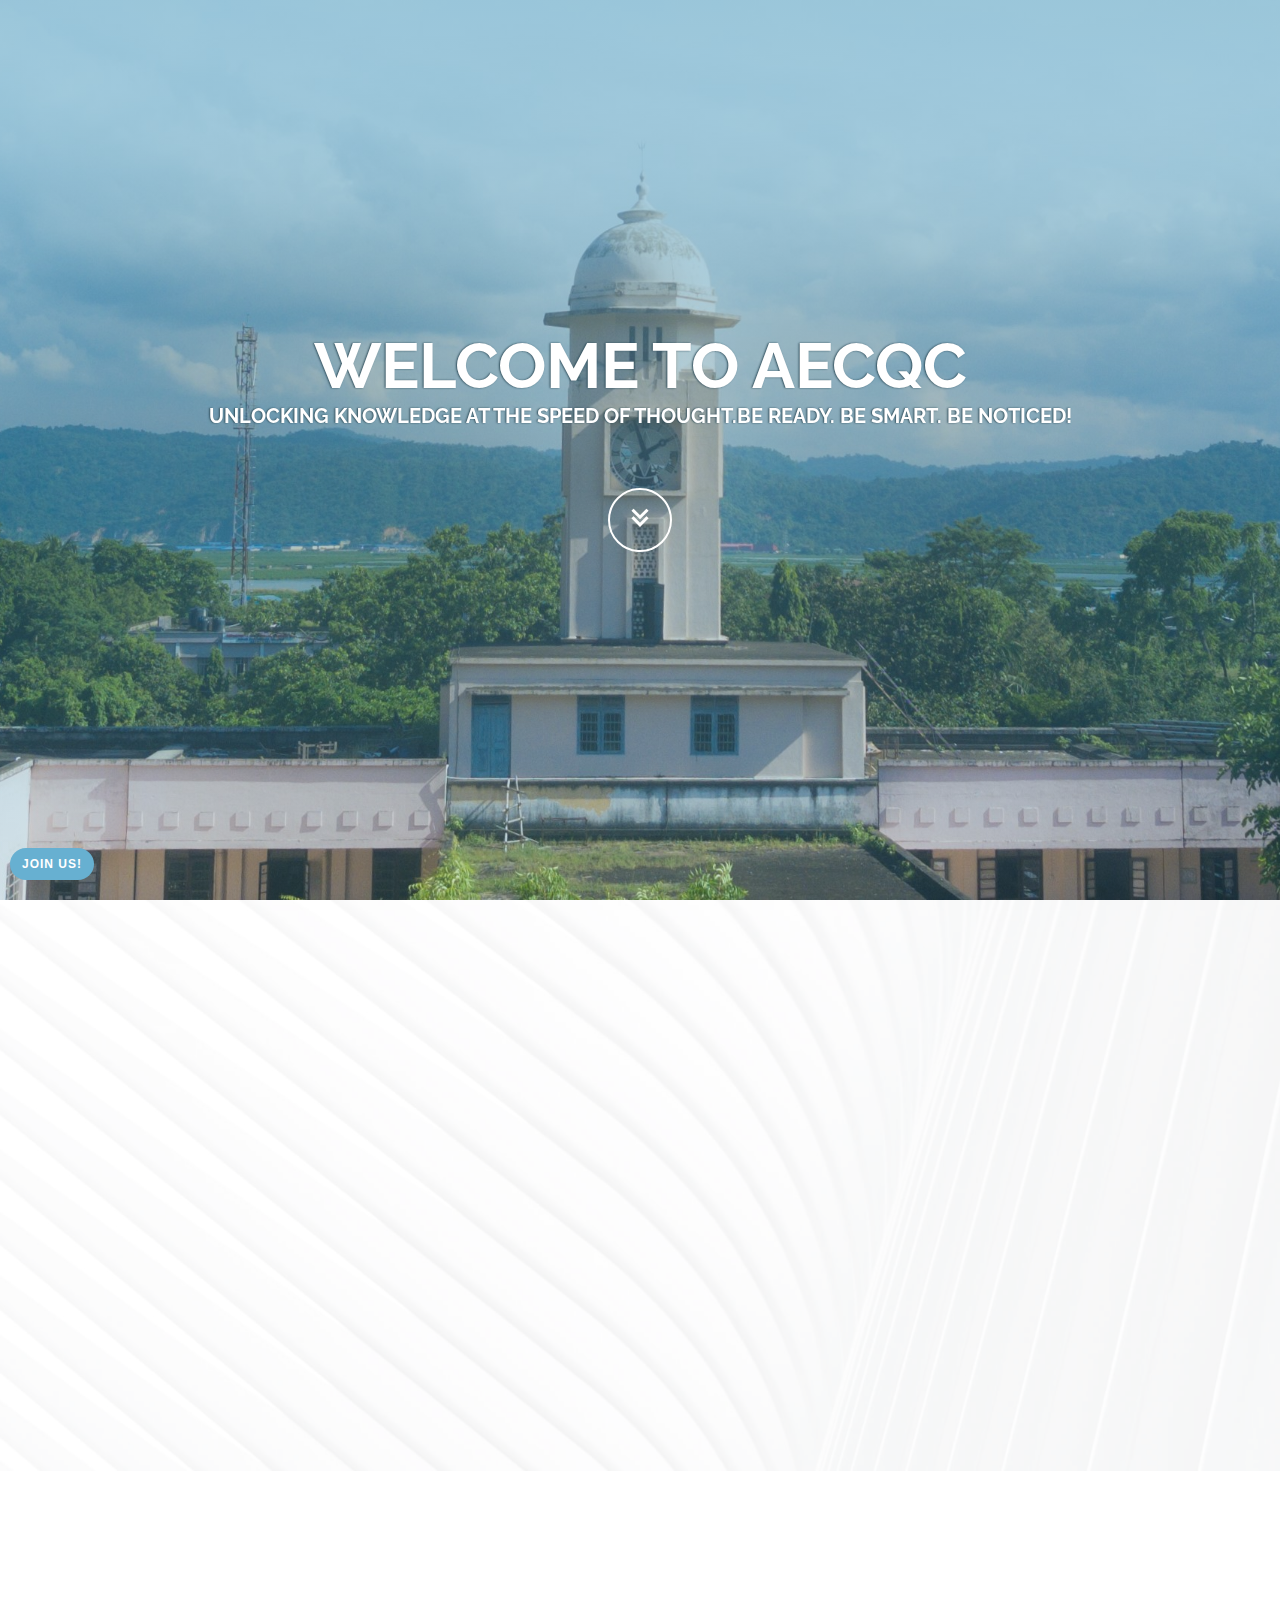
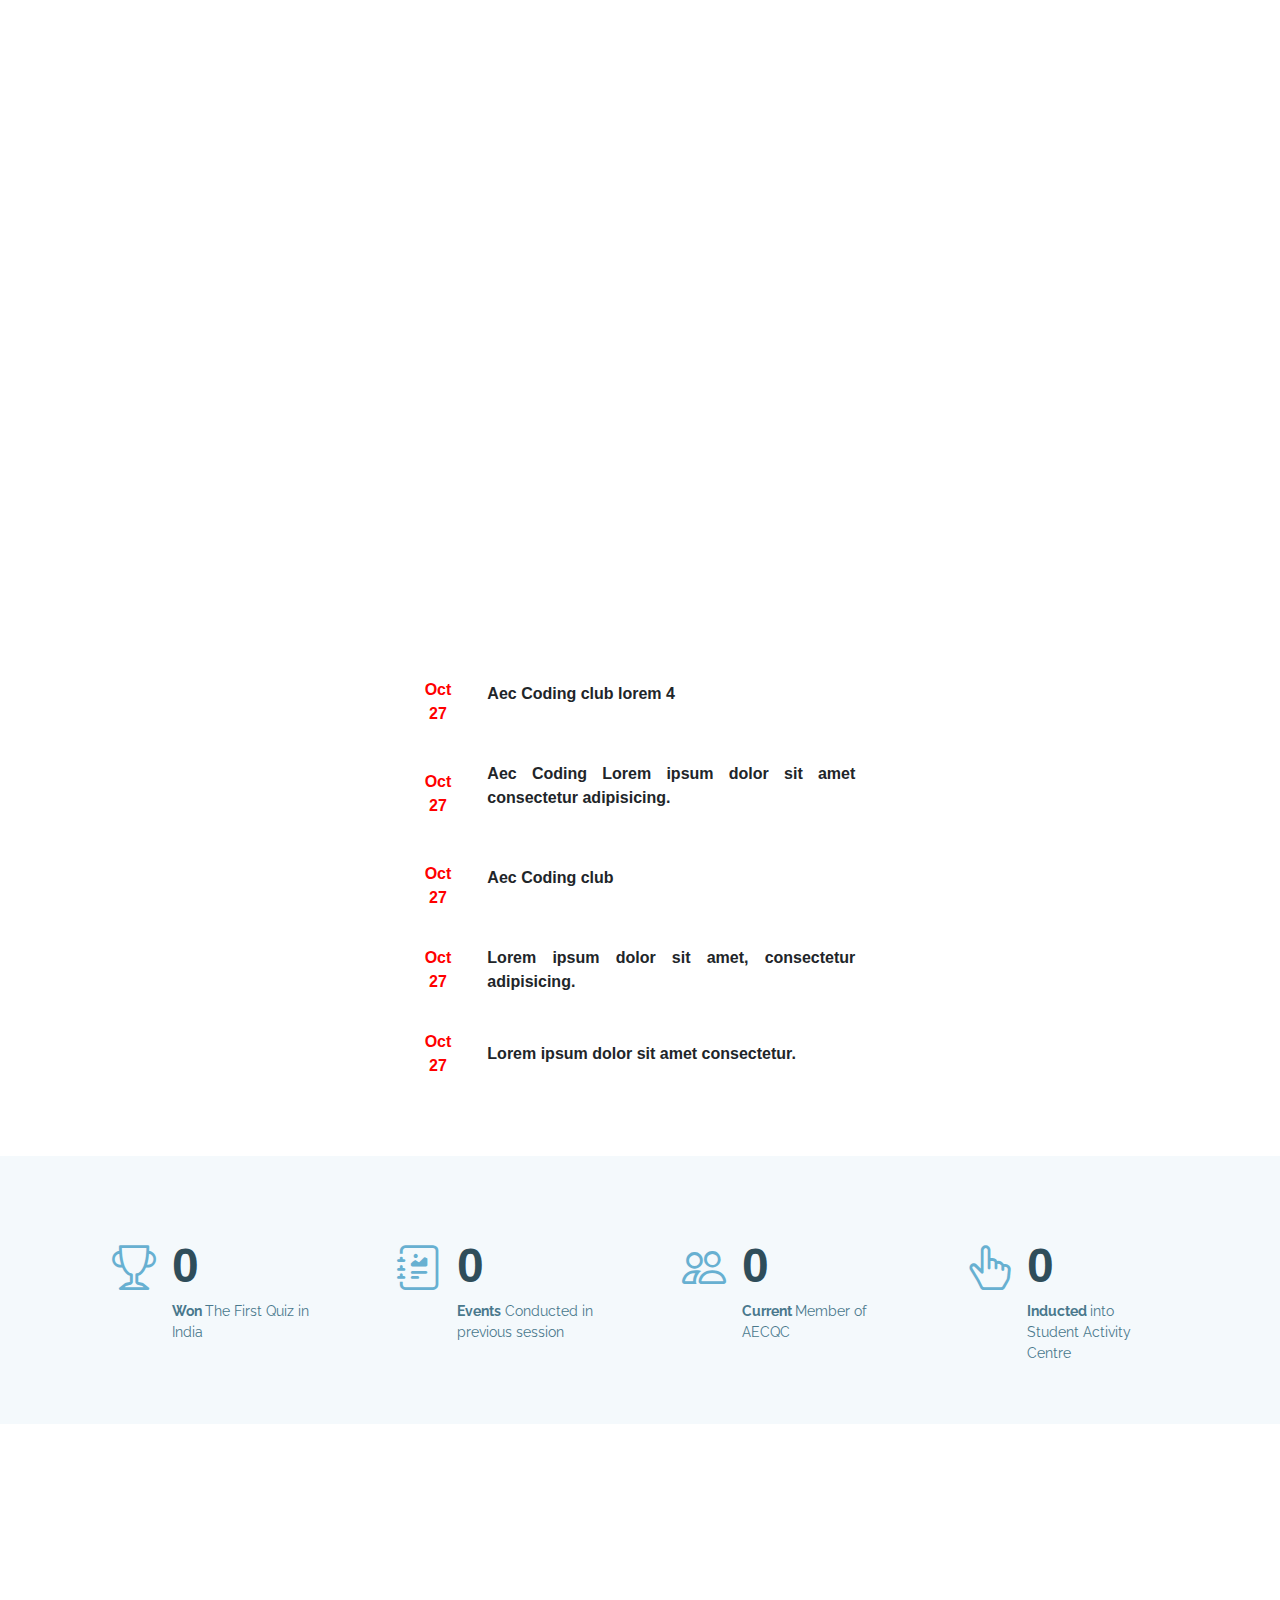
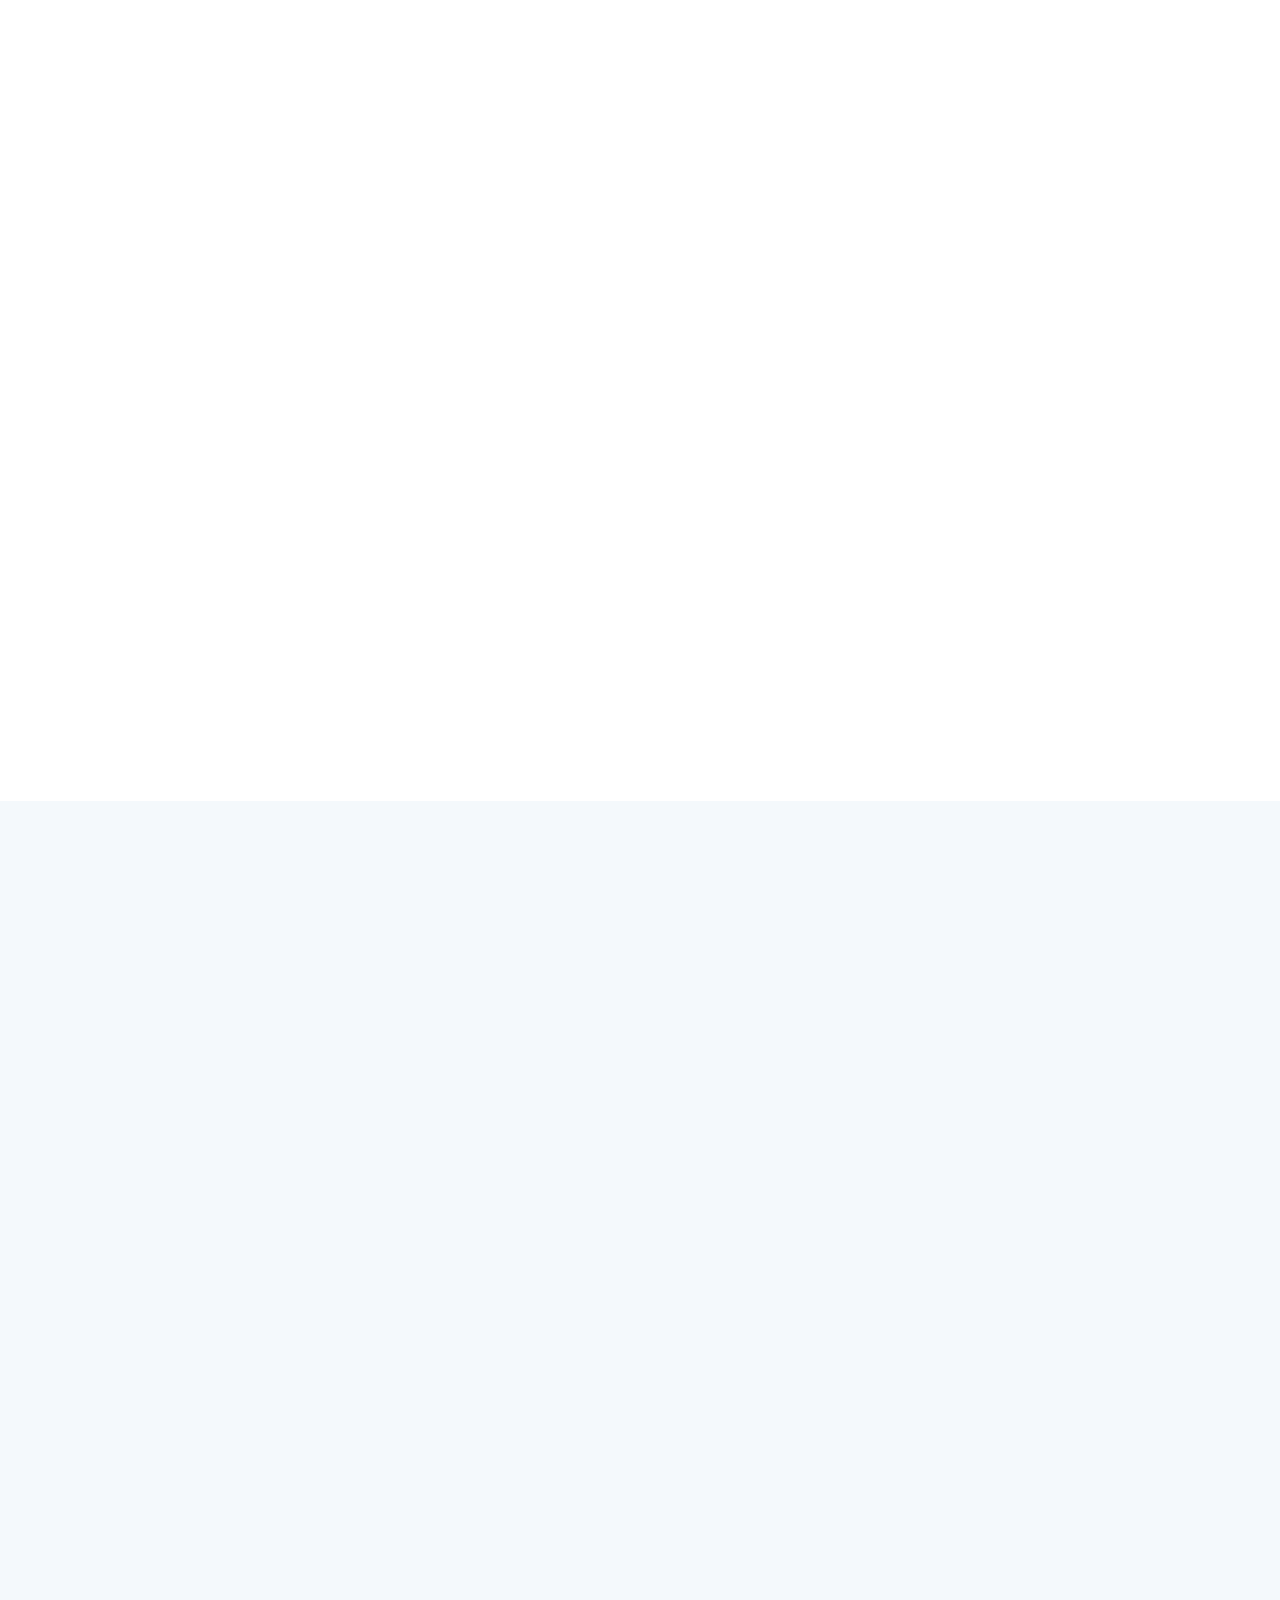
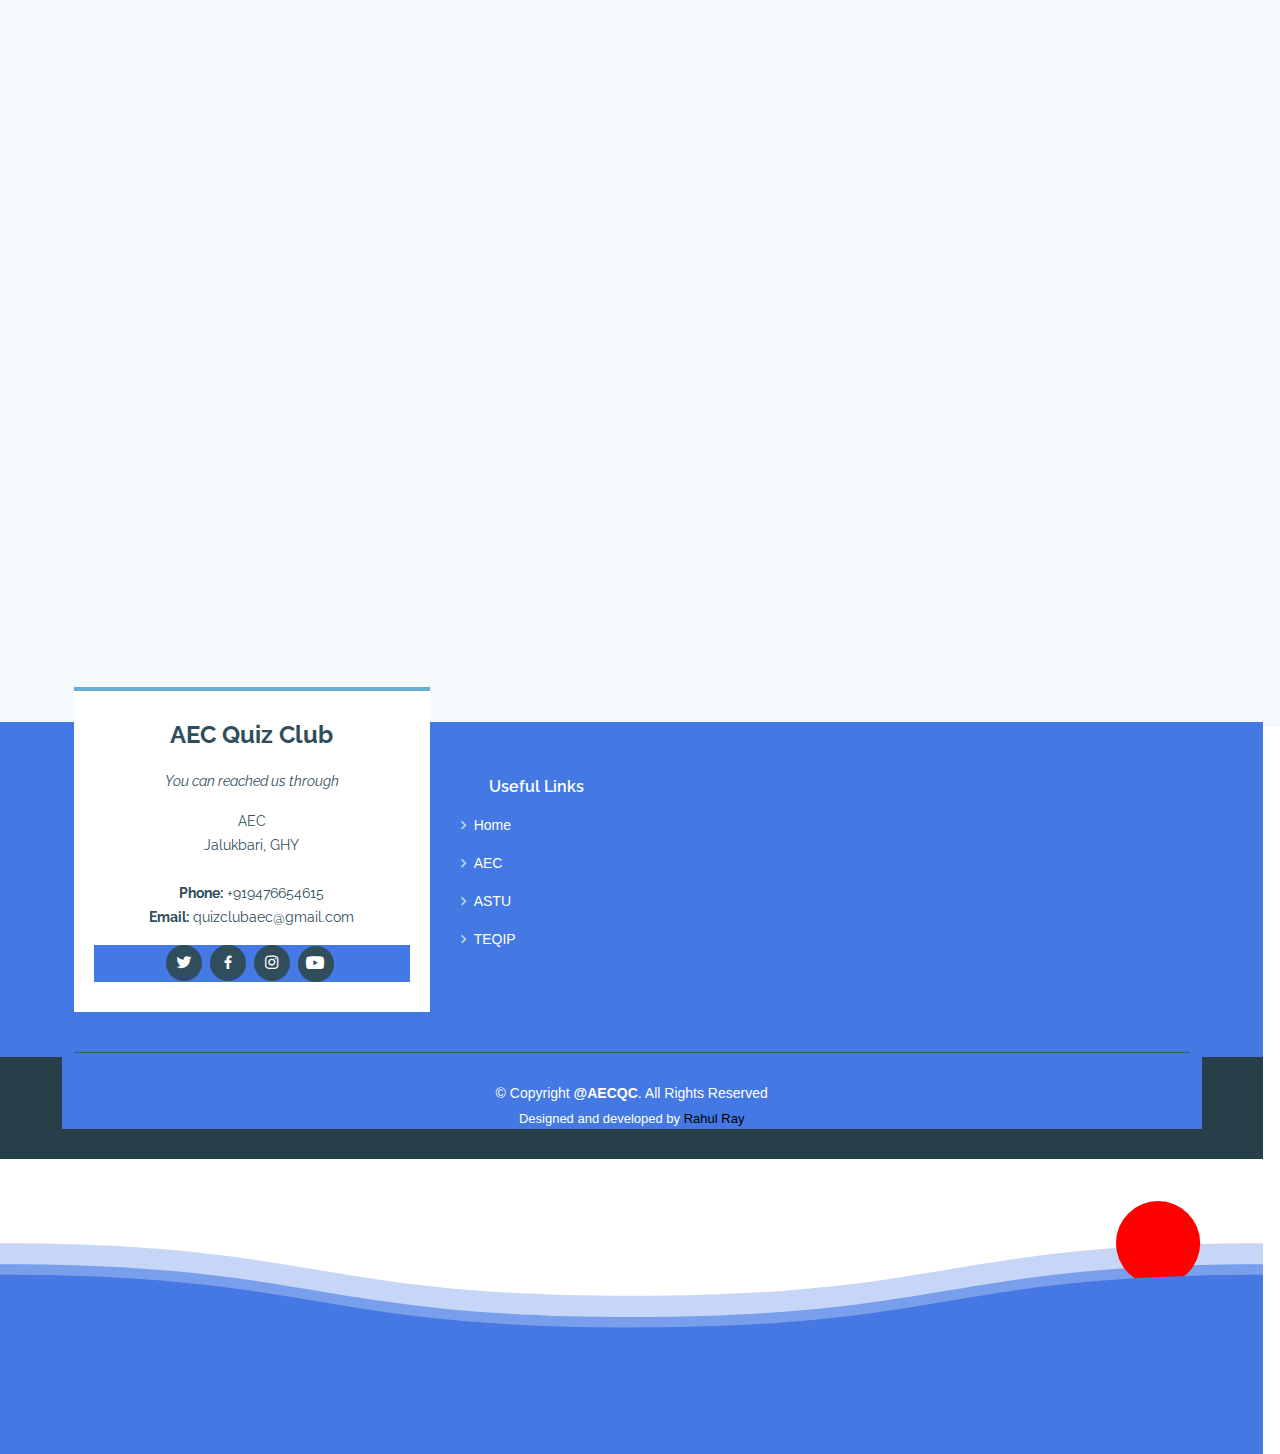
==== commit 7bf6d8fb: "Added two calender in upcoming event section" ====
--- a/index.html
+++ b/index.html
@@ -156,8 +156,63 @@
         <p>Make your memories with us. your vision, our actions</p>
       </div>
 
-
-      <div class="row">
+      <!-- Google Calender  -->
+
+
+      <iframe src="https://calendar.google.com/calendar/embed?height=600&wkst=1&bgcolor=%23B39DDB&ctz=Asia%2FKolkata&mode=AGENDA&showNav=1&showPrint=0&showTz=0&showCalendars=0&showTabs=1&showTitle=0&src=Y2xhc3Nyb29tMTE3Njc2NjQ4Mjc4OTA2NDU2NDMyQGdyb3VwLmNhbGVuZGFyLmdvb2dsZS5jb20&src=Y2xhc3Nyb29tMTAzMjk0MDgwMTY1MDQyNzk4Njk5QGdyb3VwLmNhbGVuZGFyLmdvb2dsZS5jb20&src=Y2xhc3Nyb29tMTAyNTU1MjYxNTQ1NTk4NDA5NzEyQGdyb3VwLmNhbGVuZGFyLmdvb2dsZS5jb20&src=Y2xhc3Nyb29tMTAyOTQ2MzI4NjkyODkxODQ1NDYwQGdyb3VwLmNhbGVuZGFyLmdvb2dsZS5jb20&src=YWRkcmVzc2Jvb2sjY29udGFjdHNAZ3JvdXAudi5jYWxlbmRhci5nb29nbGUuY29t&src=Y2xhc3Nyb29tMTA4NjI2ODE2MDQwNTAxNTgyMDkyQGdyb3VwLmNhbGVuZGFyLmdvb2dsZS5jb20&src=Y2xhc3Nyb29tMTAyNzcyNDI5NjE5NjQwNTQ0MDk1QGdyb3VwLmNhbGVuZGFyLmdvb2dsZS5jb20&src=ZW4uaW5kaWFuI2hvbGlkYXlAZ3JvdXAudi5jYWxlbmRhci5nb29nbGUuY29t&src=Y2xhc3Nyb29tMTAxNjAzNjY3MDE1MjA0NjI2MzQ2QGdyb3VwLmNhbGVuZGFyLmdvb2dsZS5jb20&src=Y2xhc3Nyb29tMTE2ODg1NzY2Mzc1NTQ4MTQzMzgyQGdyb3VwLmNhbGVuZGFyLmdvb2dsZS5jb20&src=Y2xhc3Nyb29tMTA3ODI1MDMxOTUxOTE2NjQ0NDIzQGdyb3VwLmNhbGVuZGFyLmdvb2dsZS5jb20&color=%23202124&color=%23202124&color=%23202124&color=%230047a8&color=%2333B679&color=%230047a8&color=%230047a8&color=%230B8043&color=%230047a8&color=%230047a8&color=%230047a8" style="border-width:0" width="800" height="600" frameborder="0" scrolling="no"></iframe>
+
+      <div id="upcoming">
+        <table class="table">
+          <tbody>
+            <tr>
+              <td class='upcomingEventDate'>
+                <p>Oct</p>
+                <p>27</p>
+              </td>
+              <td class='upcomingEventContent'><p>Aec Coding club lorem 4
+                
+              </p></td>
+            </tr>
+
+            <tr>
+              <td class='upcomingEventDate'>
+                <p>Oct</p>
+                <p>27</p>
+              </td>
+              <td class='upcomingEventContent'><p>Aec Coding Lorem ipsum dolor sit amet consectetur adipisicing.</p></td>
+            </tr>
+
+            <tr>
+              <td class='upcomingEventDate'>
+                <p>Oct</p>
+                <p>27</p>
+              </td>
+              <td class='upcomingEventContent'><p>Aec Coding club</p></td>
+            </tr>
+
+            <tr>
+              <td class='upcomingEventDate'>
+                <p>Oct</p>
+                <p>27</p>
+              </td>
+              <td class='upcomingEventContent'>Lorem ipsum dolor sit amet, consectetur adipisicing.</td>
+            </tr>
+
+            <tr>
+              <td class='upcomingEventDate'>
+                <p>Oct</p>
+                <p>27</p>
+              </td>
+              <td class='upcomingEventContent'>Lorem ipsum dolor sit amet consectetur.</td>
+            </tr>
+          </tbody>
+        </table>
+
+      </div>
+
+
+
+      <!-- <div class="row">
         <div class="col-md-6 col-lg-3 d-flex align-items-stretch mb-5 mb-lg-0">
           <div class="icon-box" data-aos="fade-up">
             <div class="icon"><i class="bx bxl-dribbble"></i></div>
@@ -198,7 +253,7 @@
           </div>
         </div>
 
-      </div>
+      </div> -->
 
     </div>
   </section>
@@ -277,23 +332,23 @@
 
       <!-- <div class="card-box">
 
-        <!-- Event 1  -->
+        Event 1 
         <div class="box" data-aos="fade-up">
           <h2>01</h2>
           
          <p>Lorem ipsum dolor, sit amet consectetur adipisicing elit. Eligendi, ut.</p> hadgbudsfaaaaaaaaaaaaad
         </div>
-        <!-- Event 2  -->
+        Event 2 
 
         <div class="box" data-aos="fade-up">
           <h2>01</h2>
         </div>
-        <!-- Event 3  -->
+        Event 3 
 
         <div class="box" data-aos="fade-up">
           <h2>01</h2>
         </div>
-        <!-- Event 4  -->
+        Event 4 
 
         <div class="box" data-aos="fade-up">
           <h2>01</h2>
--- a/assets/css/style.css
+++ b/assets/css/style.css
@@ -669,6 +669,41 @@
 }
 
 
+
+/*--------------------------------------------------------------
+# Upcoming Event Calender
+--------------------------------------------------------------*/
+
+#upcoming table td{
+  border: none;
+  text-align: justify;
+  font-weight: bold;
+  margin: 10px;
+}
+
+#upcoming table{
+  margin: auto;
+  width: 25vw;
+}
+#upcoming tr{
+  display: flex;
+  justify-content: center;
+  align-items: center;
+}
+
+.upcomingEventDate{
+  color: red;
+  display: flex;
+  flex-direction: column;
+  align-items: center;
+  justify-content: center;
+}
+.upcomingEventDate p{
+  margin: 0px;
+}
+.upcomingEventContent{
+  min-width: 30vw;
+}
 
 /*--------------------------------------------------------------
 # Services
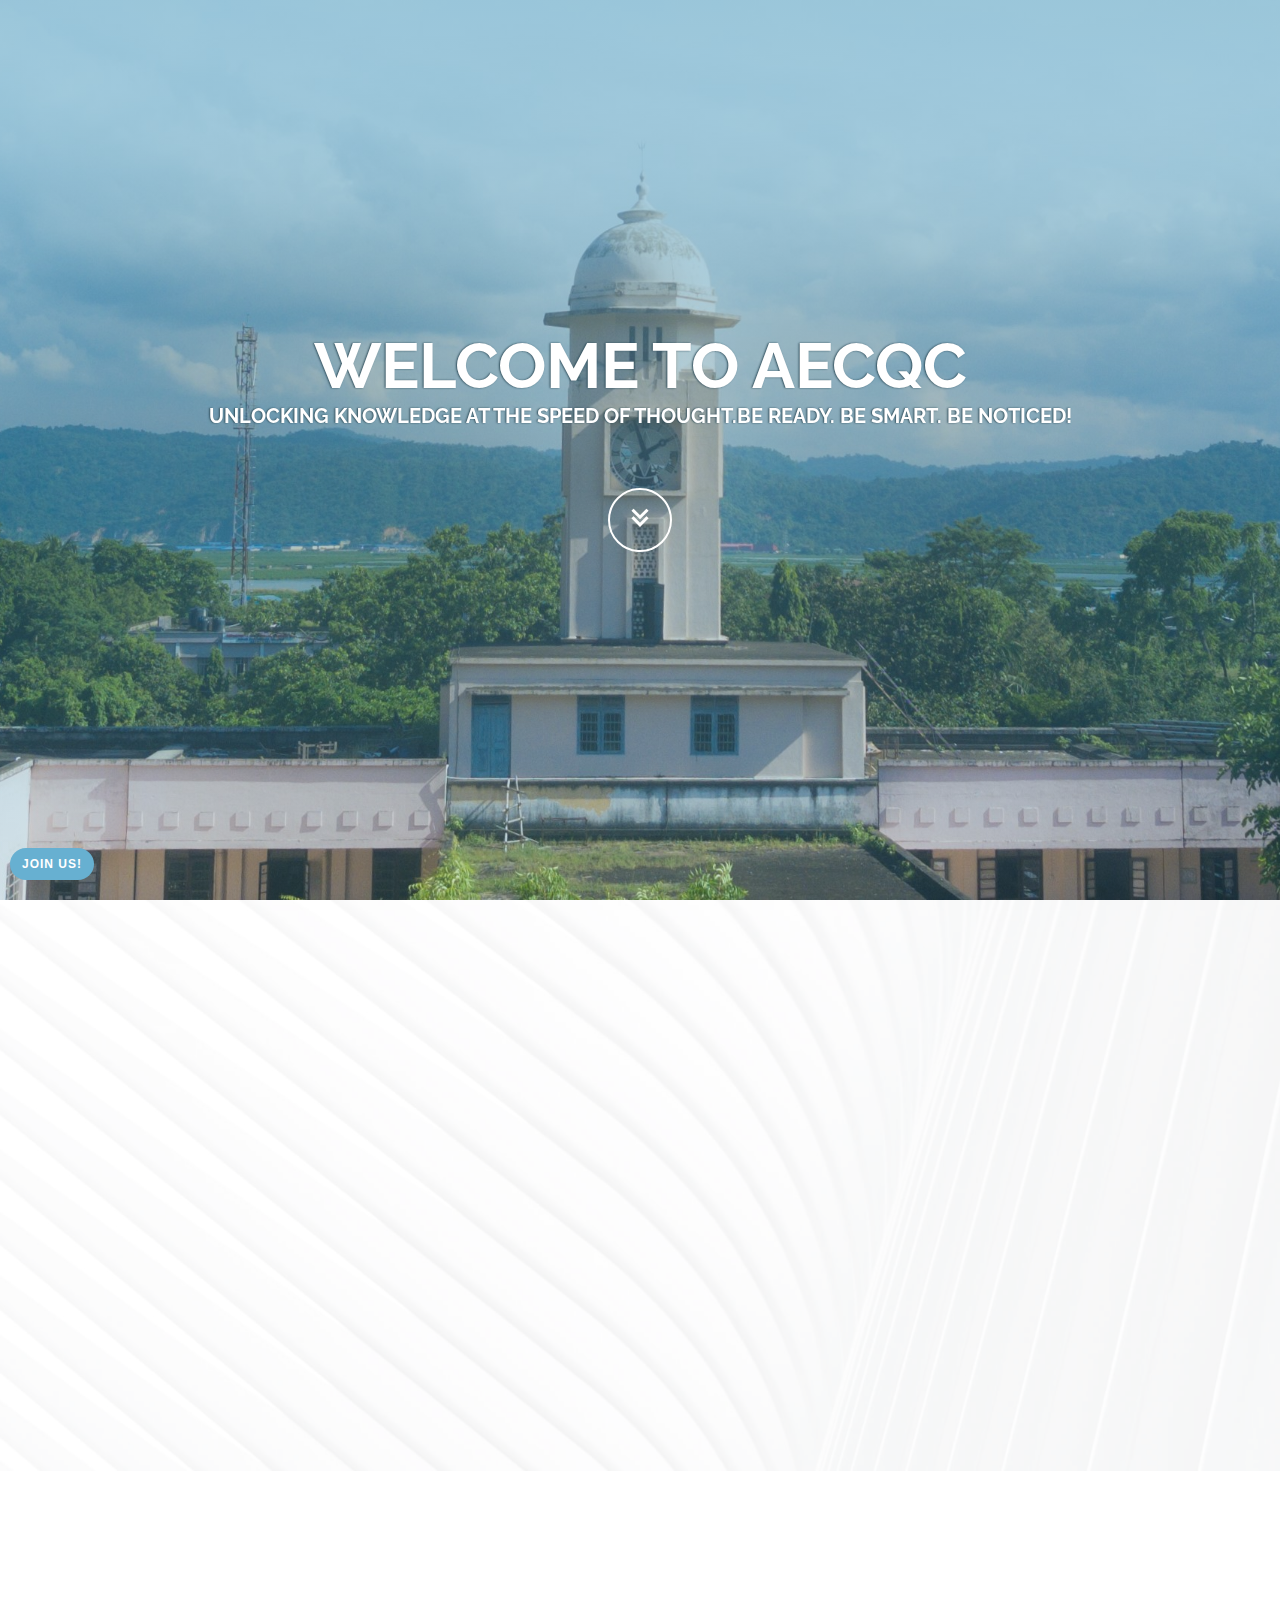
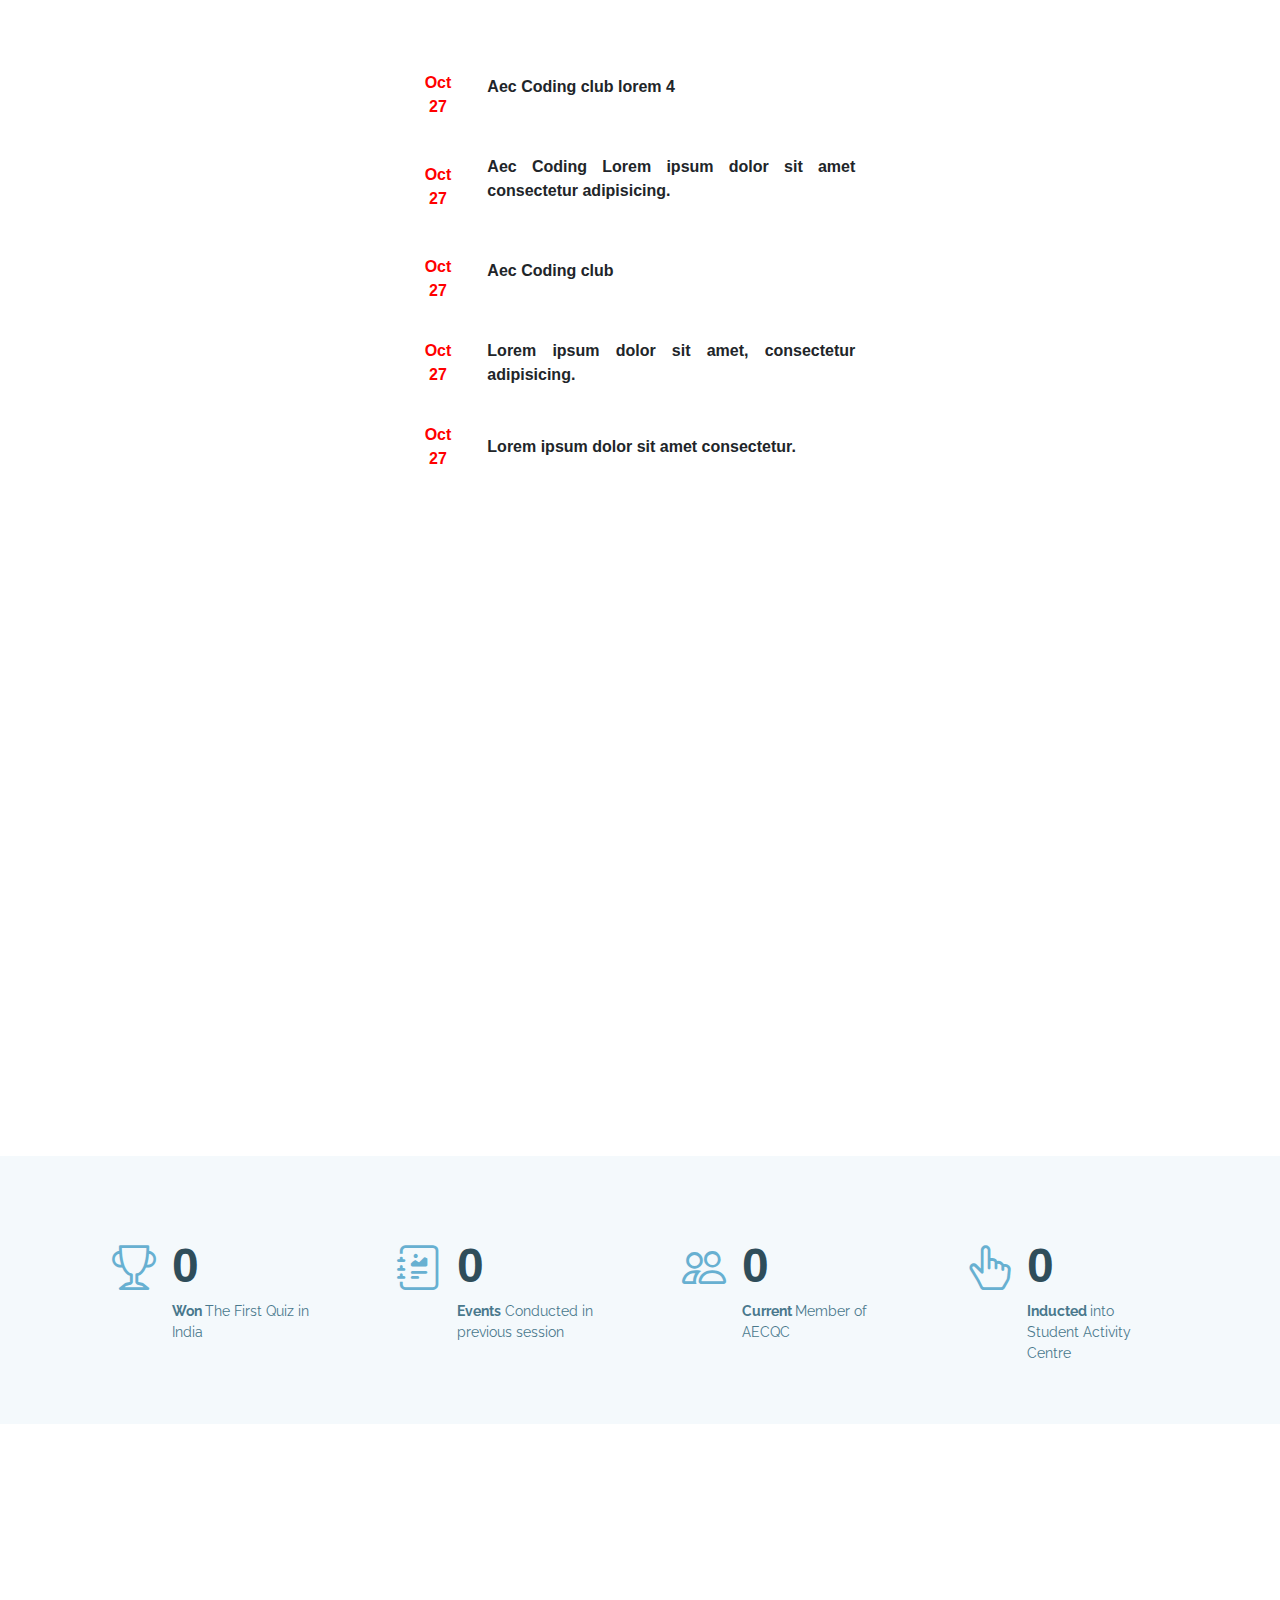
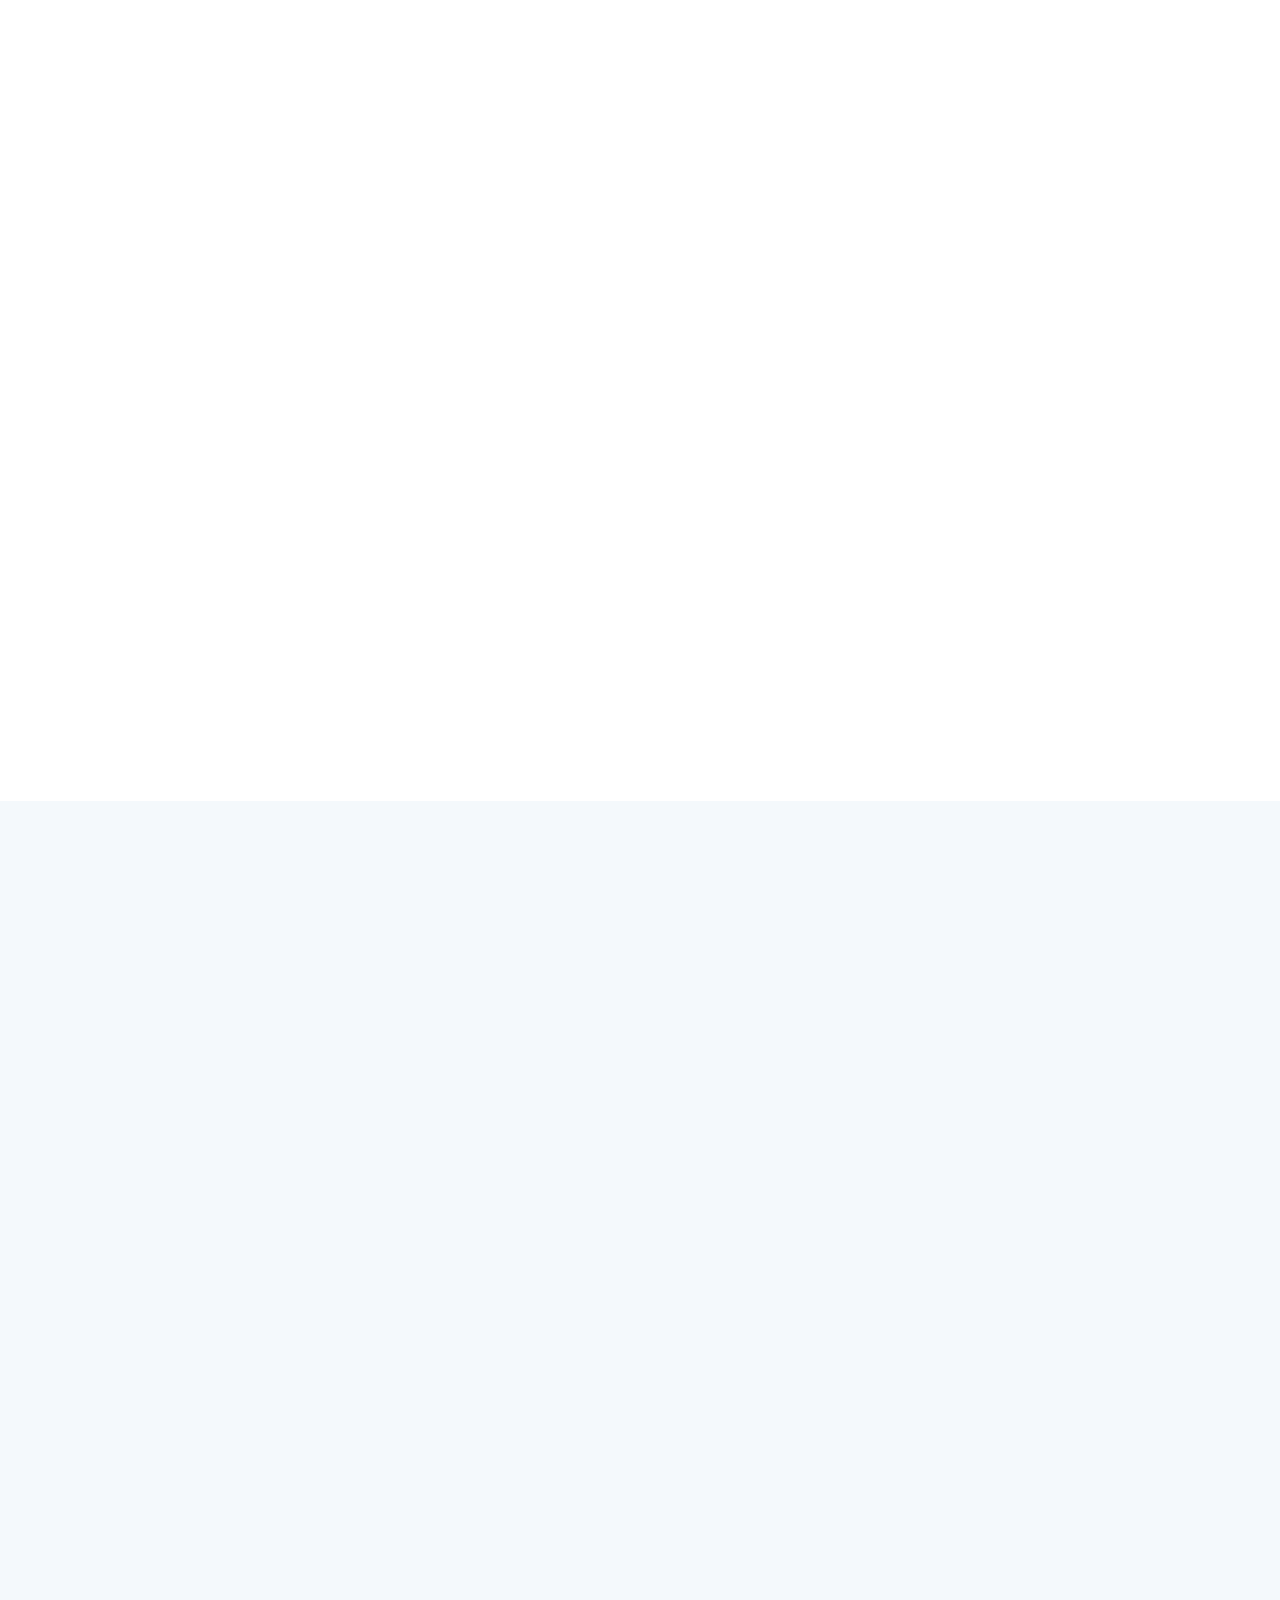
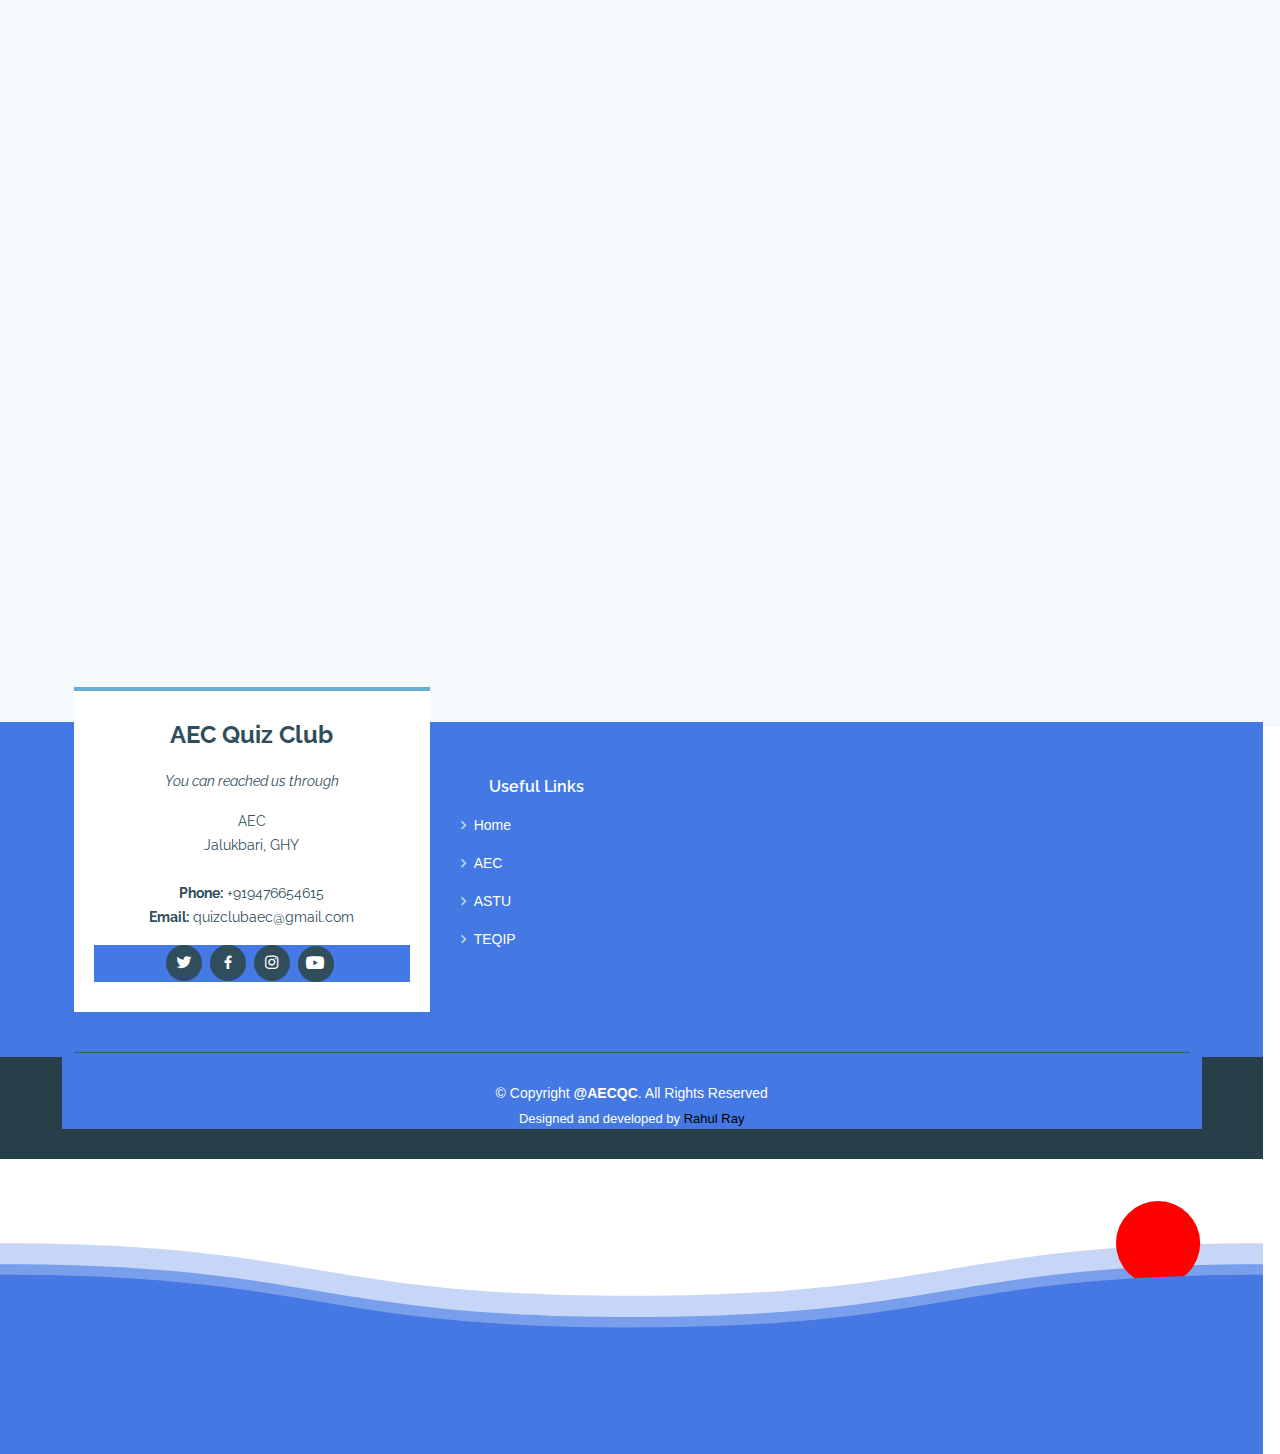
==== commit ac989ce6: "Changed the position of two calenders" ====
--- a/index.html
+++ b/index.html
@@ -156,11 +156,7 @@
         <p>Make your memories with us. your vision, our actions</p>
       </div>
 
-      <!-- Google Calender  -->
-
-
-      <iframe src="https://calendar.google.com/calendar/embed?height=600&wkst=1&bgcolor=%23B39DDB&ctz=Asia%2FKolkata&mode=AGENDA&showNav=1&showPrint=0&showTz=0&showCalendars=0&showTabs=1&showTitle=0&src=Y2xhc3Nyb29tMTE3Njc2NjQ4Mjc4OTA2NDU2NDMyQGdyb3VwLmNhbGVuZGFyLmdvb2dsZS5jb20&src=Y2xhc3Nyb29tMTAzMjk0MDgwMTY1MDQyNzk4Njk5QGdyb3VwLmNhbGVuZGFyLmdvb2dsZS5jb20&src=Y2xhc3Nyb29tMTAyNTU1MjYxNTQ1NTk4NDA5NzEyQGdyb3VwLmNhbGVuZGFyLmdvb2dsZS5jb20&src=Y2xhc3Nyb29tMTAyOTQ2MzI4NjkyODkxODQ1NDYwQGdyb3VwLmNhbGVuZGFyLmdvb2dsZS5jb20&src=YWRkcmVzc2Jvb2sjY29udGFjdHNAZ3JvdXAudi5jYWxlbmRhci5nb29nbGUuY29t&src=Y2xhc3Nyb29tMTA4NjI2ODE2MDQwNTAxNTgyMDkyQGdyb3VwLmNhbGVuZGFyLmdvb2dsZS5jb20&src=Y2xhc3Nyb29tMTAyNzcyNDI5NjE5NjQwNTQ0MDk1QGdyb3VwLmNhbGVuZGFyLmdvb2dsZS5jb20&src=ZW4uaW5kaWFuI2hvbGlkYXlAZ3JvdXAudi5jYWxlbmRhci5nb29nbGUuY29t&src=Y2xhc3Nyb29tMTAxNjAzNjY3MDE1MjA0NjI2MzQ2QGdyb3VwLmNhbGVuZGFyLmdvb2dsZS5jb20&src=Y2xhc3Nyb29tMTE2ODg1NzY2Mzc1NTQ4MTQzMzgyQGdyb3VwLmNhbGVuZGFyLmdvb2dsZS5jb20&src=Y2xhc3Nyb29tMTA3ODI1MDMxOTUxOTE2NjQ0NDIzQGdyb3VwLmNhbGVuZGFyLmdvb2dsZS5jb20&color=%23202124&color=%23202124&color=%23202124&color=%230047a8&color=%2333B679&color=%230047a8&color=%230047a8&color=%230B8043&color=%230047a8&color=%230047a8&color=%230047a8" style="border-width:0" width="800" height="600" frameborder="0" scrolling="no"></iframe>
-
+      <!-- Calender -->
       <div id="upcoming">
         <table class="table">
           <tbody>
@@ -209,6 +205,13 @@
         </table>
 
       </div>
+
+    
+      <!-- Google Calender  -->
+
+
+      <iframe src="https://calendar.google.com/calendar/embed?height=600&wkst=1&bgcolor=%23B39DDB&ctz=Asia%2FKolkata&mode=AGENDA&showNav=1&showPrint=0&showTz=0&showCalendars=0&showTabs=1&showTitle=0&src=Y2xhc3Nyb29tMTE3Njc2NjQ4Mjc4OTA2NDU2NDMyQGdyb3VwLmNhbGVuZGFyLmdvb2dsZS5jb20&src=Y2xhc3Nyb29tMTAzMjk0MDgwMTY1MDQyNzk4Njk5QGdyb3VwLmNhbGVuZGFyLmdvb2dsZS5jb20&src=Y2xhc3Nyb29tMTAyNTU1MjYxNTQ1NTk4NDA5NzEyQGdyb3VwLmNhbGVuZGFyLmdvb2dsZS5jb20&src=Y2xhc3Nyb29tMTAyOTQ2MzI4NjkyODkxODQ1NDYwQGdyb3VwLmNhbGVuZGFyLmdvb2dsZS5jb20&src=YWRkcmVzc2Jvb2sjY29udGFjdHNAZ3JvdXAudi5jYWxlbmRhci5nb29nbGUuY29t&src=Y2xhc3Nyb29tMTA4NjI2ODE2MDQwNTAxNTgyMDkyQGdyb3VwLmNhbGVuZGFyLmdvb2dsZS5jb20&src=Y2xhc3Nyb29tMTAyNzcyNDI5NjE5NjQwNTQ0MDk1QGdyb3VwLmNhbGVuZGFyLmdvb2dsZS5jb20&src=ZW4uaW5kaWFuI2hvbGlkYXlAZ3JvdXAudi5jYWxlbmRhci5nb29nbGUuY29t&src=Y2xhc3Nyb29tMTAxNjAzNjY3MDE1MjA0NjI2MzQ2QGdyb3VwLmNhbGVuZGFyLmdvb2dsZS5jb20&src=Y2xhc3Nyb29tMTE2ODg1NzY2Mzc1NTQ4MTQzMzgyQGdyb3VwLmNhbGVuZGFyLmdvb2dsZS5jb20&src=Y2xhc3Nyb29tMTA3ODI1MDMxOTUxOTE2NjQ0NDIzQGdyb3VwLmNhbGVuZGFyLmdvb2dsZS5jb20&color=%23202124&color=%23202124&color=%23202124&color=%230047a8&color=%2333B679&color=%230047a8&color=%230047a8&color=%230B8043&color=%230047a8&color=%230047a8&color=%230047a8" style="border-width:0" width="800" height="600" frameborder="0" scrolling="no"></iframe>
+
 
 
 
